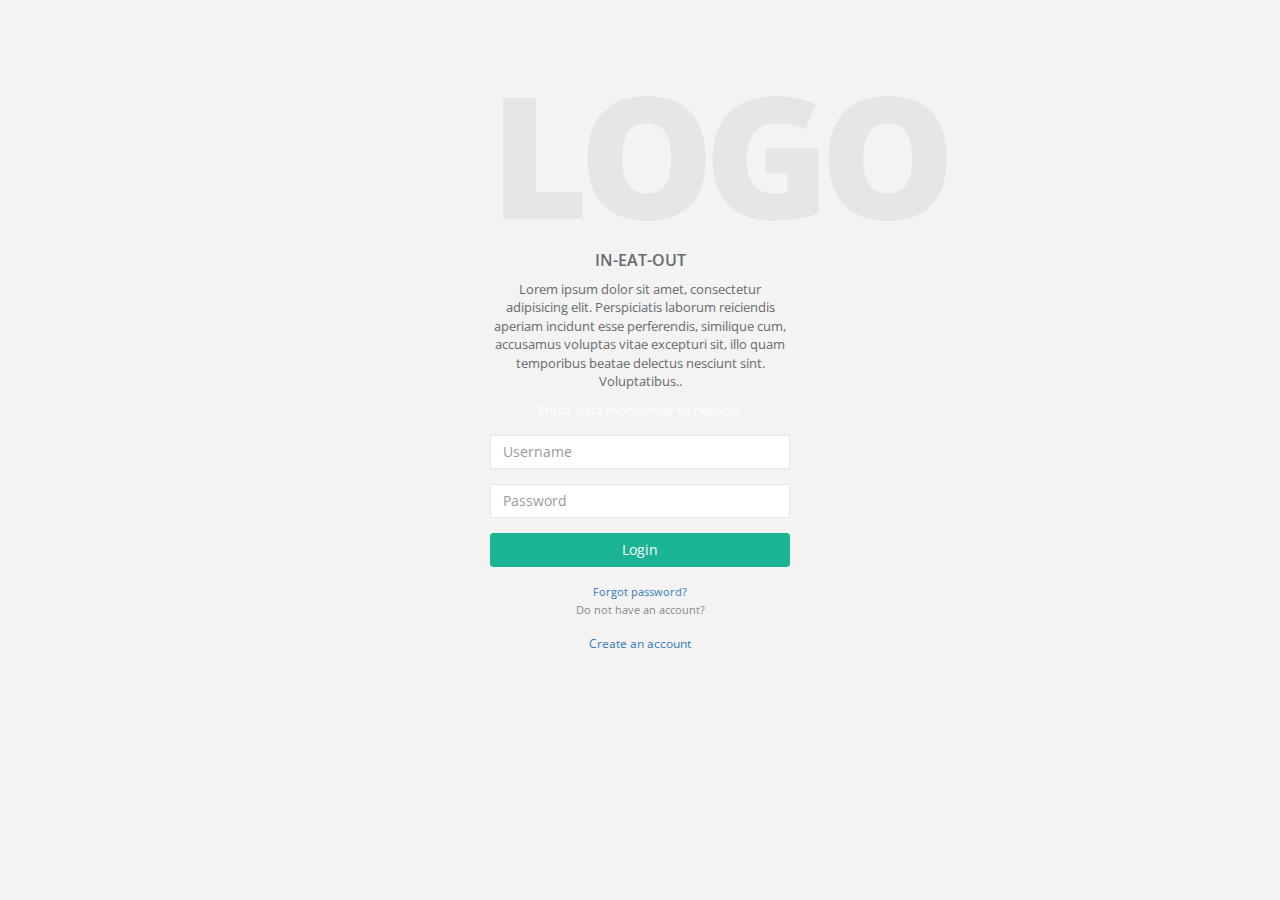
==== login.html @ c8218123 "Base" ====
<!DOCTYPE html>
<html>

<head>

    <meta charset="utf-8">
    <meta name="viewport" content="width=device-width, initial-scale=1.0">

    <title>INSPINIA | Login</title>

    <link href="css/bootstrap.min.css" rel="stylesheet">
    <link href="font-awesome/css/font-awesome.css" rel="stylesheet">

    <link href="css/animate.css" rel="stylesheet">
    <link href="css/style.css" rel="stylesheet">

</head>

<body class="gray-bg">

    <div class="middle-box text-center loginscreen animated fadeInDown">
        <div>
            <div>

                <h1 class="logo-name">LOGO</h1>

            </div>
            <h3>IN-EAT-OUT</h3>
            <p>Lorem ipsum dolor sit amet, consectetur adipisicing elit. Perspiciatis laborum reiciendis aperiam incidunt esse perferendis, similique cum, accusamus voluptas vitae excepturi sit, illo quam temporibus beatae delectus nesciunt sint. Voluptatibus..
                <!--Continually expanded and constantly improved Inspinia Admin Them (IN+)-->
            </p>
            <p style="color: #ffff">Entra. para monitorear tu negocio.</p>
            <form class="m-t" role="form" action="index.html">
                <div class="form-group">
                    <input type="email" class="form-control" placeholder="Username" required="">
                </div>
                <div class="form-group">
                    <input type="password" class="form-control" placeholder="Password" required="">
                </div>
                <button type="submit" class="btn btn-primary block full-width m-b">Login</button>

                <a href="#"><small>Forgot password?</small></a>
                <p class="text-muted text-center" ><small>Do not have an account?</small></p>
                <a class="btn btn-sm btn-orange btn-block"  href="register.html">Create an account</a>
            </form>
            <p class="m-t"> <small &copy; 2018 Wakecode.mx </small> </p>
        </div>
    </div>

    <!-- Mainly scripts -->
    <script src="js/jquery-3.1.1.min.js"></script>
    <script src="js/bootstrap.min.js"></script>

</body>

</html>
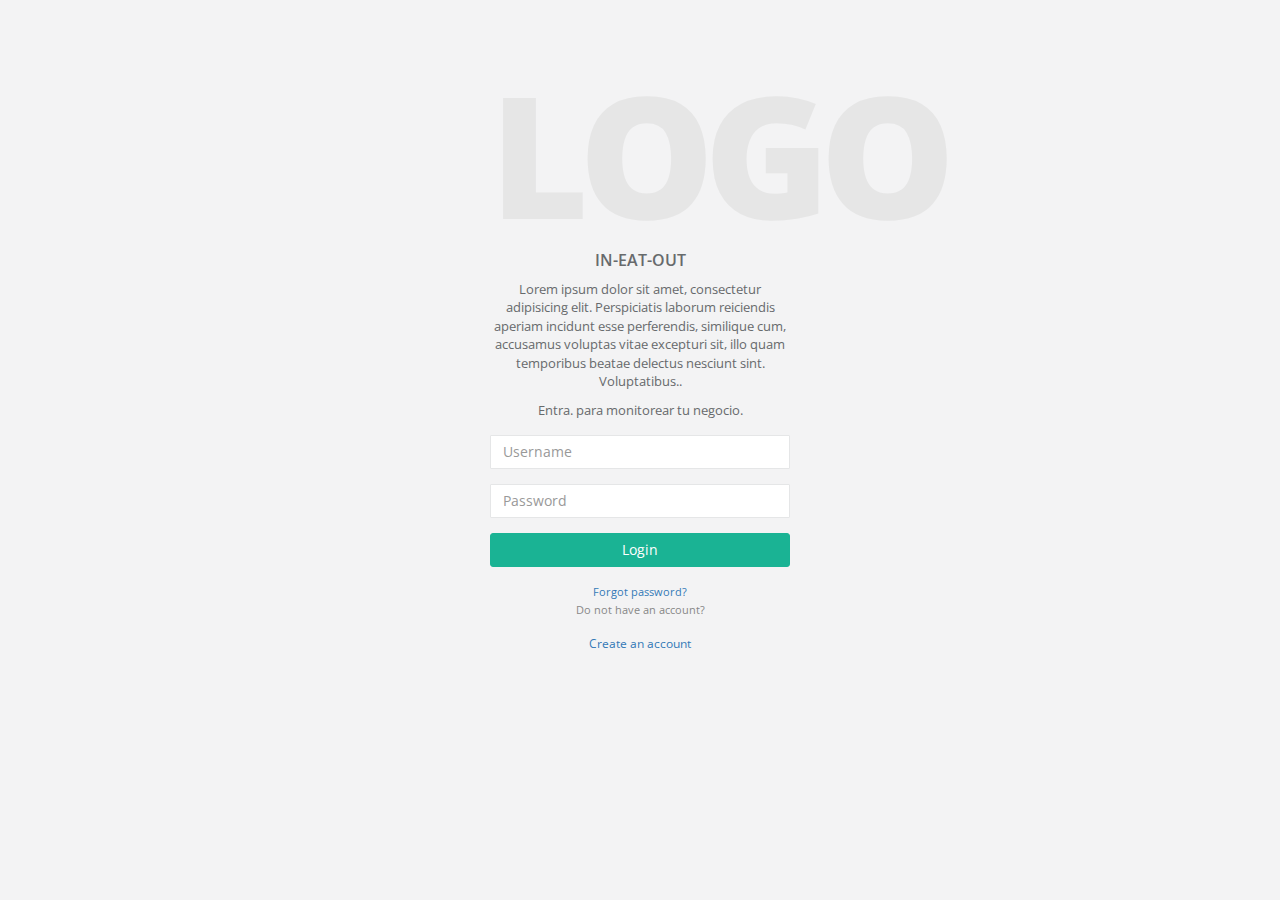
==== commit b246b74b: "corregi errores visuales en login y agregue background orange" ====
--- a/login.html
+++ b/login.html
@@ -29,7 +29,7 @@
             <p>Lorem ipsum dolor sit amet, consectetur adipisicing elit. Perspiciatis laborum reiciendis aperiam incidunt esse perferendis, similique cum, accusamus voluptas vitae excepturi sit, illo quam temporibus beatae delectus nesciunt sint. Voluptatibus..
                 <!--Continually expanded and constantly improved Inspinia Admin Them (IN+)-->
             </p>
-            <p style="color: #ffff">Entra. para monitorear tu negocio.</p>
+            <p>Entra. para monitorear tu negocio.</p>
             <form class="m-t" role="form" action="index.html">
                 <div class="form-group">
                     <input type="email" class="form-control" placeholder="Username" required="">
@@ -40,8 +40,8 @@
                 <button type="submit" class="btn btn-primary block full-width m-b">Login</button>
 
                 <a href="#"><small>Forgot password?</small></a>
-                <p class="text-muted text-center" ><small>Do not have an account?</small></p>
-                <a class="btn btn-sm btn-orange btn-block"  href="register.html">Create an account</a>
+                <p class="text-muted text-center"><small>Do not have an account?</small></p>
+                <a class="btn btn-sm btn-orange btn-block" href="register.html">Create an account</a>
             </form>
             <p class="m-t"> <small &copy; 2018 Wakecode.mx </small> </p>
         </div>
@@ -53,4 +53,4 @@
 
 </body>
 
-</html>
+</html>--- a/css/style.css
+++ b/css/style.css
@@ -1,660 +1,817 @@
 @import url("https://fonts.googleapis.com/css?family=Open+Sans:300,400,600,700");
 @import url("https://fonts.googleapis.com/css?family=Roboto:400,300,500,700");
+
 /*
  *
  *   INSPINIA - Responsive Admin Theme
  *   version 2.7
  *
 */
+
 h1,
 h2,
 h3,
 h4,
 h5,
 h6 {
-  font-weight: 100;
-}
+    font-weight: 100;
+}
+
 h1 {
-  font-size: 30px;
-}
+    font-size: 30px;
+}
+
 h2 {
-  font-size: 24px;
-}
+    font-size: 24px;
+}
+
 h3 {
-  font-size: 16px;
-}
+    font-size: 16px;
+}
+
 h4 {
-  font-size: 14px;
-}
+    font-size: 14px;
+}
+
 h5 {
-  font-size: 12px;
-}
+    font-size: 12px;
+}
+
 h6 {
-  font-size: 10px;
-}
+    font-size: 10px;
+}
+
 h3,
 h4,
 h5 {
-  margin-top: 5px;
-  font-weight: 600;
-}
-.nav > li > a {
-  color: #a7b1c2;
-  font-weight: 600;
-  padding: 14px 20px 14px 25px;
-}
-.nav.navbar-right > li > a {
-  color: #999c9e;
-}
-.nav > li.active > a {
-  color: #ffffff;
-}
-.navbar-default .nav > li > a:hover,
-.navbar-default .nav > li > a:focus {
-  background-color: #293846;
-  color: white;
-}
-.nav .open > a,
-.nav .open > a:hover,
-.nav .open > a:focus {
-  background: #fff;
-}
-.nav.navbar-top-links > li > a:hover,
-.nav.navbar-top-links > li > a:focus {
-  background-color: transparent;
-}
-.nav > li > a i {
-  margin-right: 6px;
-}
+    margin-top: 5px;
+    font-weight: 600;
+}
+
+.nav>li>a {
+    color: #a7b1c2;
+    font-weight: 600;
+    padding: 14px 20px 14px 25px;
+}
+
+.nav.navbar-right>li>a {
+    color: #999c9e;
+}
+
+.nav>li.active>a {
+    color: #ffffff;
+}
+
+.navbar-default .nav>li>a:hover,
+.navbar-default .nav>li>a:focus {
+    background-color: #293846;
+    color: white;
+}
+
+.nav .open>a,
+.nav .open>a:hover,
+.nav .open>a:focus {
+    background: #fff;
+}
+
+.nav.navbar-top-links>li>a:hover,
+.nav.navbar-top-links>li>a:focus {
+    background-color: transparent;
+}
+
+.nav>li>a i {
+    margin-right: 6px;
+}
+
 .navbar {
-  border: 0;
-}
+    border: 0;
+}
+
 .navbar-default {
-  background-color: transparent;
-  border-color: #2f4050;
-}
+    background-color: transparent;
+    border-color: #2f4050;
+}
+
 .navbar-top-links li {
-  display: inline-block;
-}
+    display: inline-block;
+}
+
 .navbar-top-links li:last-child {
-  margin-right: 40px;
-}
+    margin-right: 40px;
+}
+
 .body-small .navbar-top-links li:last-child {
-  margin-right: 0;
-}
+    margin-right: 0;
+}
+
 .navbar-top-links li a {
-  padding: 20px 10px;
-  min-height: 50px;
-}
+    padding: 20px 10px;
+    min-height: 50px;
+}
+
 .dropdown-menu {
-  border: medium none;
-  border-radius: 3px;
-  box-shadow: 0 0 3px rgba(86, 96, 117, 0.7);
-  display: none;
-  float: left;
-  font-size: 12px;
-  left: 0;
-  list-style: none outside none;
-  padding: 0;
-  position: absolute;
-  text-shadow: none;
-  top: 100%;
-  z-index: 1000;
-}
-.dropdown-menu > li > a {
-  border-radius: 3px;
-  color: inherit;
-  line-height: 25px;
-  margin: 4px;
-  text-align: left;
-  font-weight: normal;
-}
-.dropdown-menu > .active > a,
-.dropdown-menu > .active > a:focus,
-.dropdown-menu > .active > a:hover {
-  color: #fff;
-  text-decoration: none;
-  background-color: #1ab394;
-  outline: 0;
-}
-.dropdown-menu > li > a.font-bold {
-  font-weight: 600;
-}
+    border: medium none;
+    border-radius: 3px;
+    box-shadow: 0 0 3px rgba(86, 96, 117, 0.7);
+    display: none;
+    float: left;
+    font-size: 12px;
+    left: 0;
+    list-style: none outside none;
+    padding: 0;
+    position: absolute;
+    text-shadow: none;
+    top: 100%;
+    z-index: 1000;
+}
+
+.dropdown-menu>li>a {
+    border-radius: 3px;
+    color: inherit;
+    line-height: 25px;
+    margin: 4px;
+    text-align: left;
+    font-weight: normal;
+}
+
+.dropdown-menu>.active>a,
+.dropdown-menu>.active>a:focus,
+.dropdown-menu>.active>a:hover {
+    color: #fff;
+    text-decoration: none;
+    background-color: #1ab394;
+    outline: 0;
+}
+
+.dropdown-menu>li>a.font-bold {
+    font-weight: 600;
+}
+
 .navbar-top-links .dropdown-menu li {
-  display: block;
-}
+    display: block;
+}
+
 .navbar-top-links .dropdown-menu li:last-child {
-  margin-right: 0;
-}
+    margin-right: 0;
+}
+
 .navbar-top-links .dropdown-menu li a {
-  padding: 3px 20px;
-  min-height: 0;
-}
+    padding: 3px 20px;
+    min-height: 0;
+}
+
 .navbar-top-links .dropdown-menu li a div {
-  white-space: normal;
-}
+    white-space: normal;
+}
+
 .navbar-top-links .dropdown-messages,
 .navbar-top-links .dropdown-tasks,
 .navbar-top-links .dropdown-alerts {
-  width: 310px;
-  min-width: 0;
-}
+    width: 310px;
+    min-width: 0;
+}
+
 .navbar-top-links .dropdown-messages {
-  margin-left: 5px;
-}
+    margin-left: 5px;
+}
+
 .navbar-top-links .dropdown-tasks {
-  margin-left: -59px;
-}
+    margin-left: -59px;
+}
+
 .navbar-top-links .dropdown-alerts {
-  margin-left: -123px;
-}
+    margin-left: -123px;
+}
+
 .navbar-top-links .dropdown-user {
-  right: 0;
-  left: auto;
-}
+    right: 0;
+    left: auto;
+}
+
 .dropdown-messages,
 .dropdown-alerts {
-  padding: 10px 10px 10px 10px;
-}
+    padding: 10px 10px 10px 10px;
+}
+
 .dropdown-messages li a,
 .dropdown-alerts li a {
-  font-size: 12px;
-}
+    font-size: 12px;
+}
+
 .dropdown-messages li em,
 .dropdown-alerts li em {
-  font-size: 10px;
-}
+    font-size: 10px;
+}
+
 .nav.navbar-top-links .dropdown-alerts a {
-  font-size: 12px;
-}
+    font-size: 12px;
+}
+
 .nav-header {
-  padding: 33px 25px;
-  background-color: #2f4050;
-  background-image: url("patterns/header-profile.png");
-}
+    padding: 33px 25px;
+    background-color: #2f4050;
+    background-image: url("patterns/header-profile.png");
+}
+
 .pace-done .nav-header {
-  transition: all 0.4s;
-}
+    transition: all 0.4s;
+}
+
 ul.nav-second-level {
-  background: #293846;
-}
-.nav > li.active {
-  border-left: 4px solid #19aa8d;
-  background: #293846;
-}
-.nav.nav-second-level > li.active {
-  border: none;
-}
+    background: #293846;
+}
+
+.nav>li.active {
+    border-left: 4px solid #19aa8d;
+    background: #293846;
+}
+
+.nav.nav-second-level>li.active {
+    border: none;
+}
+
 .nav.nav-second-level.collapse[style] {
-  height: auto !important;
-}
+    height: auto !important;
+}
+
 .nav-header a {
-  color: #DFE4ED;
-}
+    color: #DFE4ED;
+}
+
 .nav-header .text-muted {
-  color: #8095a8;
-}
+    color: #8095a8;
+}
+
 .minimalize-styl-2 {
-  padding: 4px 12px;
-  margin: 14px 5px 5px 20px;
-  font-size: 14px;
-  float: left;
-}
+    padding: 4px 12px;
+    margin: 14px 5px 5px 20px;
+    font-size: 14px;
+    float: left;
+}
+
 .navbar-form-custom {
-  float: left;
-  height: 50px;
-  padding: 0;
-  width: 200px;
-  display: block;
-}
+    float: left;
+    height: 50px;
+    padding: 0;
+    width: 200px;
+    display: block;
+}
+
 .navbar-form-custom .form-group {
-  margin-bottom: 0;
-}
+    margin-bottom: 0;
+}
+
 .nav.navbar-top-links a {
-  font-size: 14px;
-}
+    font-size: 14px;
+}
+
 .navbar-form-custom .form-control {
-  background: none repeat scroll 0 0 rgba(0, 0, 0, 0);
-  border: medium none;
-  font-size: 14px;
-  height: 60px;
-  margin: 0;
-  z-index: 2000;
-}
+    background: none repeat scroll 0 0 rgba(0, 0, 0, 0);
+    border: medium none;
+    font-size: 14px;
+    height: 60px;
+    margin: 0;
+    z-index: 2000;
+}
+
 .count-info .label {
-  line-height: 12px;
-  padding: 2px 5px;
-  position: absolute;
-  right: 6px;
-  top: 12px;
-}
+    line-height: 12px;
+    padding: 2px 5px;
+    position: absolute;
+    right: 6px;
+    top: 12px;
+}
+
 .arrow {
-  float: right;
-}
+    float: right;
+}
+
 .fa.arrow:before {
-  content: "\f104";
-}
-.active > a > .fa.arrow:before {
-  content: "\f107";
-}
+    content: "\f104";
+}
+
+.active>a>.fa.arrow:before {
+    content: "\f107";
+}
+
 .nav-second-level li,
 .nav-third-level li {
-  border-bottom: none !important;
-}
+    border-bottom: none !important;
+}
+
 .nav-second-level li a {
-  padding: 7px 10px 7px 10px;
-  padding-left: 52px;
-}
+    padding: 7px 10px 7px 10px;
+    padding-left: 52px;
+}
+
 .nav-third-level li a {
-  padding-left: 62px;
-}
+    padding-left: 62px;
+}
+
 .nav-second-level li:last-child {
-  margin-bottom: 10px;
-}
-body:not(.fixed-sidebar):not(.canvas-menu).mini-navbar .nav li:hover > .nav-second-level,
-.mini-navbar .nav li:focus > .nav-second-level {
-  display: block;
-  border-radius: 0 2px 2px 0;
-  min-width: 140px;
-  height: auto;
-}
-body.mini-navbar .navbar-default .nav > li > .nav-second-level li a {
-  font-size: 12px;
-  border-radius: 3px;
-}
+    margin-bottom: 10px;
+}
+
+body:not(.fixed-sidebar):not(.canvas-menu).mini-navbar .nav li:hover>.nav-second-level,
+.mini-navbar .nav li:focus>.nav-second-level {
+    display: block;
+    border-radius: 0 2px 2px 0;
+    min-width: 140px;
+    height: auto;
+}
+
+body.mini-navbar .navbar-default .nav>li>.nav-second-level li a {
+    font-size: 12px;
+    border-radius: 3px;
+}
+
 .fixed-nav .slimScrollDiv #side-menu {
-  padding-bottom: 60px;
-}
+    padding-bottom: 60px;
+}
+
 .mini-navbar .nav-second-level li a {
-  padding: 10px 10px 10px 15px;
-}
+    padding: 10px 10px 10px 15px;
+}
+
 .mini-navbar .nav .nav-second-level {
-  position: absolute;
-  left: 70px;
-  top: 0;
-  background-color: #2f4050;
-  padding: 10px 10px 10px 10px;
-  font-size: 12px;
-}
+    position: absolute;
+    left: 70px;
+    top: 0;
+    background-color: #2f4050;
+    padding: 10px 10px 10px 10px;
+    font-size: 12px;
+}
+
 .canvas-menu.mini-navbar .nav-second-level {
-  background: #293846;
-}
+    background: #293846;
+}
+
 .mini-navbar li.active .nav-second-level {
-  left: 65px;
-}
+    left: 65px;
+}
+
 .navbar-default .special_link a {
-  background: #1ab394;
-  color: white;
-}
+    background: #1ab394;
+    color: white;
+}
+
 .navbar-default .special_link a:hover {
-  background: #17987e !important;
-  color: white;
-}
+    background: #17987e !important;
+    color: white;
+}
+
 .navbar-default .special_link a span.label {
-  background: #fff;
-  color: #1ab394;
-}
+    background: #fff;
+    color: #1ab394;
+}
+
 .navbar-default .landing_link a {
-  background: #1cc09f;
-  color: white;
-}
+    background: #1cc09f;
+    color: white;
+}
+
 .navbar-default .landing_link a:hover {
-  background: #1ab394 !important;
-  color: white;
-}
+    background: #1ab394 !important;
+    color: white;
+}
+
 .navbar-default .landing_link a span.label {
-  background: #fff;
-  color: #1cc09f;
-}
+    background: #fff;
+    color: #1cc09f;
+}
+
 .logo-element {
-  text-align: center;
-  font-size: 18px;
-  font-weight: 600;
-  color: white;
-  display: none;
-  padding: 18px 0;
-}
+    text-align: center;
+    font-size: 18px;
+    font-weight: 600;
+    color: white;
+    display: none;
+    padding: 18px 0;
+}
+
 .pace-done .navbar-static-side,
 .pace-done .nav-header,
 .pace-done li.active,
 .pace-done #page-wrapper,
 .pace-done .footer {
-  -webkit-transition: all 0.4s;
-  -moz-transition: all 0.4s;
-  -o-transition: all 0.4s;
-  transition: all 0.4s;
-}
+    -webkit-transition: all 0.4s;
+    -moz-transition: all 0.4s;
+    -o-transition: all 0.4s;
+    transition: all 0.4s;
+}
+
 .navbar-fixed-top {
-  background: #fff;
-  transition-duration: 0.4s;
-  border-bottom: 1px solid #e7eaec !important;
-  z-index: 2030;
-}
+    background: #fff;
+    transition-duration: 0.4s;
+    border-bottom: 1px solid #e7eaec !important;
+    z-index: 2030;
+}
+
 .navbar-fixed-top,
 .navbar-static-top {
-  background: #f3f3f4;
-}
+    background: #f3f3f4;
+}
+
 .fixed-nav #wrapper {
-  margin-top: 0;
-}
-.nav-tabs > li.active > a,
-.nav-tabs > li.active > a:hover,
-.nav-tabs > li.active > a:focus {
-  -moz-border-bottom-colors: none;
-  -moz-border-left-colors: none;
-  -moz-border-right-colors: none;
-  -moz-border-top-colors: none;
-  background: none;
-  border-color: #dddddd #dddddd rgba(0, 0, 0, 0);
-  border-bottom: #f3f3f4;
-  border-image: none;
-  border-style: solid;
-  border-width: 1px;
-  color: #555555;
-  cursor: default;
-}
+    margin-top: 0;
+}
+
+.nav-tabs>li.active>a,
+.nav-tabs>li.active>a:hover,
+.nav-tabs>li.active>a:focus {
+    -moz-border-bottom-colors: none;
+    -moz-border-left-colors: none;
+    -moz-border-right-colors: none;
+    -moz-border-top-colors: none;
+    background: none;
+    border-color: #dddddd #dddddd rgba(0, 0, 0, 0);
+    border-bottom: #f3f3f4;
+    border-image: none;
+    border-style: solid;
+    border-width: 1px;
+    color: #555555;
+    cursor: default;
+}
+
 .nav.nav-tabs li {
-  background: none;
-  border: none;
-}
+    background: none;
+    border: none;
+}
+
 body.fixed-nav #wrapper .navbar-static-side,
 body.fixed-nav #wrapper #page-wrapper {
-  margin-top: 60px;
-}
+    margin-top: 60px;
+}
+
 body.top-navigation.fixed-nav #wrapper #page-wrapper {
-  margin-top: 0;
-}
+    margin-top: 0;
+}
+
 body.fixed-nav.fixed-nav-basic .navbar-fixed-top {
-  left: 220px;
-}
+    left: 220px;
+}
+
 body.fixed-nav.fixed-nav-basic.mini-navbar .navbar-fixed-top {
-  left: 70px;
-}
+    left: 70px;
+}
+
 body.fixed-nav.fixed-nav-basic.fixed-sidebar.mini-navbar .navbar-fixed-top {
-  left: 0;
-}
+    left: 0;
+}
+
 body.fixed-nav.fixed-nav-basic #wrapper .navbar-static-side {
-  margin-top: 0;
-}
+    margin-top: 0;
+}
+
 body.fixed-nav.fixed-nav-basic.body-small .navbar-fixed-top {
-  left: 0;
-}
+    left: 0;
+}
+
 body.fixed-nav.fixed-nav-basic.fixed-sidebar.mini-navbar.body-small .navbar-fixed-top {
-  left: 220px;
-}
+    left: 220px;
+}
+
 .fixed-nav .minimalize-styl-2 {
-  margin: 14px 5px 5px 15px;
-}
+    margin: 14px 5px 5px 15px;
+}
+
 .body-small .navbar-fixed-top {
-  margin-left: 0;
-}
+    margin-left: 0;
+}
+
 body.mini-navbar .navbar-static-side {
-  width: 70px;
-}
+    width: 70px;
+}
+
 body.mini-navbar .profile-element,
 body.mini-navbar .nav-label,
 body.mini-navbar .navbar-default .nav li a span {
-  display: none;
-}
+    display: none;
+}
+
 body.canvas-menu .profile-element {
-  display: block;
-}
+    display: block;
+}
+
 body:not(.fixed-sidebar):not(.canvas-menu).mini-navbar .nav-second-level {
-  display: none;
-}
-body.mini-navbar .navbar-default .nav > li > a {
-  font-size: 16px;
-}
+    display: none;
+}
+
+body.mini-navbar .navbar-default .nav>li>a {
+    font-size: 16px;
+}
+
 body.mini-navbar .logo-element {
-  display: block;
-}
+    display: block;
+}
+
 body.canvas-menu .logo-element {
-  display: none;
-}
+    display: none;
+}
+
 body.mini-navbar .nav-header {
-  padding: 0;
-  background-color: #1ab394;
-}
+    padding: 0;
+    background-color: #1ab394;
+}
+
 body.canvas-menu .nav-header {
-  padding: 33px 25px;
-}
+    padding: 33px 25px;
+}
+
 body.mini-navbar #page-wrapper {
-  margin: 0 0 0 70px;
-}
+    margin: 0 0 0 70px;
+}
+
 body.fixed-sidebar.mini-navbar .footer,
 body.canvas-menu.mini-navbar .footer {
-  margin: 0 0 0 0 !important;
-}
+    margin: 0 0 0 0 !important;
+}
+
 body.canvas-menu.mini-navbar #page-wrapper,
 body.canvas-menu.mini-navbar .footer {
-  margin: 0 0 0 0;
-}
+    margin: 0 0 0 0;
+}
+
 body.fixed-sidebar .navbar-static-side,
 body.canvas-menu .navbar-static-side {
-  position: fixed;
-  width: 220px;
-  z-index: 2001;
-  height: 100%;
-}
+    position: fixed;
+    width: 220px;
+    z-index: 2001;
+    height: 100%;
+}
+
 body.fixed-sidebar.mini-navbar .navbar-static-side {
-  width: 0;
-}
+    width: 0;
+}
+
 body.fixed-sidebar.mini-navbar #page-wrapper {
-  margin: 0 0 0 0;
-}
+    margin: 0 0 0 0;
+}
+
 body.body-small.fixed-sidebar.mini-navbar #page-wrapper {
-  margin: 0 0 0 220px;
-}
+    margin: 0 0 0 220px;
+}
+
 body.body-small.fixed-sidebar.mini-navbar .navbar-static-side {
-  width: 220px;
-}
-.fixed-sidebar.mini-navbar .nav li:focus > .nav-second-level,
-.canvas-menu.mini-navbar .nav li:focus > .nav-second-level {
-  display: block;
-  height: auto;
-}
-body.fixed-sidebar.mini-navbar .navbar-default .nav > li > .nav-second-level li a {
-  font-size: 12px;
-  border-radius: 3px;
-}
-body.canvas-menu.mini-navbar .navbar-default .nav > li > .nav-second-level li a {
-  font-size: 13px;
-  border-radius: 3px;
-}
+    width: 220px;
+}
+
+.fixed-sidebar.mini-navbar .nav li:focus>.nav-second-level,
+.canvas-menu.mini-navbar .nav li:focus>.nav-second-level {
+    display: block;
+    height: auto;
+}
+
+body.fixed-sidebar.mini-navbar .navbar-default .nav>li>.nav-second-level li a {
+    font-size: 12px;
+    border-radius: 3px;
+}
+
+body.canvas-menu.mini-navbar .navbar-default .nav>li>.nav-second-level li a {
+    font-size: 13px;
+    border-radius: 3px;
+}
+
 .fixed-sidebar.mini-navbar .nav-second-level li a,
 .canvas-menu.mini-navbar .nav-second-level li a {
-  padding: 10px 10px 10px 15px;
-}
+    padding: 10px 10px 10px 15px;
+}
+
 .fixed-sidebar.mini-navbar .nav-second-level,
 .canvas-menu.mini-navbar .nav-second-level {
-  position: relative;
-  padding: 0;
-  font-size: 13px;
-}
+    position: relative;
+    padding: 0;
+    font-size: 13px;
+}
+
 .fixed-sidebar.mini-navbar li.active .nav-second-level,
 .canvas-menu.mini-navbar li.active .nav-second-level {
-  left: 0;
-}
-body.fixed-sidebar.mini-navbar .navbar-default .nav > li > a,
-body.canvas-menu.mini-navbar .navbar-default .nav > li > a {
-  font-size: 13px;
-}
+    left: 0;
+}
+
+body.fixed-sidebar.mini-navbar .navbar-default .nav>li>a,
+body.canvas-menu.mini-navbar .navbar-default .nav>li>a {
+    font-size: 13px;
+}
+
 body.fixed-sidebar.mini-navbar .nav-label,
 body.fixed-sidebar.mini-navbar .navbar-default .nav li a span,
 body.canvas-menu.mini-navbar .nav-label,
 body.canvas-menu.mini-navbar .navbar-default .nav li a span {
-  display: inline;
-}
+    display: inline;
+}
+
 body.canvas-menu.mini-navbar .navbar-default .nav li .profile-element a span {
-  display: block;
-}
+    display: block;
+}
+
 .canvas-menu.mini-navbar .nav-second-level li a,
 .fixed-sidebar.mini-navbar .nav-second-level li a {
-  padding: 7px 10px 7px 52px;
-}
+    padding: 7px 10px 7px 52px;
+}
+
 .fixed-sidebar.mini-navbar .nav-second-level,
 .canvas-menu.mini-navbar .nav-second-level {
-  left: 0;
-}
+    left: 0;
+}
+
 body.canvas-menu nav.navbar-static-side {
-  z-index: 2001;
-  background: #2f4050;
-  height: 100%;
-  position: fixed;
-  display: none;
-}
+    z-index: 2001;
+    background: #2f4050;
+    height: 100%;
+    position: fixed;
+    display: none;
+}
+
 body.canvas-menu.mini-navbar nav.navbar-static-side {
-  display: block;
-  width: 220px;
-}
+    display: block;
+    width: 220px;
+}
+
 .top-navigation #page-wrapper {
-  margin-left: 0;
-}
-.top-navigation .navbar-nav .dropdown-menu > .active > a {
-  background: white;
-  color: #1ab394;
-  font-weight: bold;
-}
+    margin-left: 0;
+}
+
+.top-navigation .navbar-nav .dropdown-menu>.active>a {
+    background: white;
+    color: #1ab394;
+    font-weight: bold;
+}
+
 .white-bg .navbar-fixed-top,
 .white-bg .navbar-static-top {
-  background: #fff;
-}
+    background: #fff;
+}
+
 .top-navigation .navbar {
-  margin-bottom: 0;
-}
-.top-navigation .nav > li > a {
-  padding: 15px 20px;
-  color: #676a6c;
-}
-.top-navigation .nav > li a:hover,
-.top-navigation .nav > li a:focus {
-  background: #fff;
-  color: #1ab394;
-}
-.top-navigation .nav > li.active {
-  background: #fff;
-  border: none;
-}
-.top-navigation .nav > li.active > a {
-  color: #1ab394;
-}
+    margin-bottom: 0;
+}
+
+.top-navigation .nav>li>a {
+    padding: 15px 20px;
+    color: #676a6c;
+}
+
+.top-navigation .nav>li a:hover,
+.top-navigation .nav>li a:focus {
+    background: #fff;
+    color: #1ab394;
+}
+
+.top-navigation .nav>li.active {
+    background: #fff;
+    border: none;
+}
+
+.top-navigation .nav>li.active>a {
+    color: #1ab394;
+}
+
 .top-navigation .navbar-right {
-  margin-right: 10px;
-}
+    margin-right: 10px;
+}
+
 .top-navigation .navbar-nav .dropdown-menu {
-  box-shadow: none;
-  border: 1px solid #e7eaec;
-}
-.top-navigation .dropdown-menu > li > a {
-  margin: 0;
-  padding: 7px 20px;
-}
+    box-shadow: none;
+    border: 1px solid #e7eaec;
+}
+
+.top-navigation .dropdown-menu>li>a {
+    margin: 0;
+    padding: 7px 20px;
+}
+
 .navbar .dropdown-menu {
-  margin-top: 0;
-}
+    margin-top: 0;
+}
+
 .top-navigation .navbar-brand {
-  background: #1ab394;
-  color: #fff;
-  padding: 15px 25px;
-}
+    background: #1ab394;
+    color: #fff;
+    padding: 15px 25px;
+}
+
 .top-navigation .navbar-top-links li:last-child {
-  margin-right: 0;
-}
+    margin-right: 0;
+}
+
 .top-navigation.mini-navbar #page-wrapper,
 .top-navigation.body-small.fixed-sidebar.mini-navbar #page-wrapper,
 .mini-navbar .top-navigation #page-wrapper,
 .body-small.fixed-sidebar.mini-navbar .top-navigation #page-wrapper,
 .canvas-menu #page-wrapper {
-  margin: 0;
-}
+    margin: 0;
+}
+
 .top-navigation.fixed-nav #wrapper,
 .fixed-nav #wrapper.top-navigation {
-  margin-top: 50px;
-}
+    margin-top: 50px;
+}
+
 .top-navigation .footer.fixed {
-  margin-left: 0 !important;
-}
+    margin-left: 0 !important;
+}
+
 .top-navigation .wrapper.wrapper-content {
-  padding: 40px;
-}
+    padding: 40px;
+}
+
 .top-navigation.body-small .wrapper.wrapper-content,
 .body-small .top-navigation .wrapper.wrapper-content {
-  padding: 40px 0 40px 0;
-}
+    padding: 40px 0 40px 0;
+}
+
 .navbar-toggle {
-  background-color: #1ab394;
-  color: #fff;
-  padding: 6px 12px;
-  font-size: 14px;
-}
-.top-navigation .navbar-nav .open .dropdown-menu > li > a,
+    background-color: #1ab394;
+    color: #fff;
+    padding: 6px 12px;
+    font-size: 14px;
+}
+
+.top-navigation .navbar-nav .open .dropdown-menu>li>a,
 .top-navigation .navbar-nav .open .dropdown-menu .dropdown-header {
-  padding: 10px 15px 10px 20px;
-}
+    padding: 10px 15px 10px 20px;
+}
+
 @media (max-width: 768px) {
-  .top-navigation .navbar-header {
-    display: block;
-    float: none;
-  }
-}
+    .top-navigation .navbar-header {
+        display: block;
+        float: none;
+    }
+}
+
 .menu-visible-lg,
 .menu-visible-md {
-  display: none !important;
-}
+    display: none !important;
+}
+
 @media (min-width: 1200px) {
-  .menu-visible-lg {
-    display: block !important;
-  }
-}
+    .menu-visible-lg {
+        display: block !important;
+    }
+}
+
 @media (min-width: 992px) {
-  .menu-visible-md {
-    display: block !important;
-  }
-}
+    .menu-visible-md {
+        display: block !important;
+    }
+}
+
 @media (max-width: 767px) {
-  .menu-visible-md {
-    display: block !important;
-  }
-  .menu-visible-lg {
-    display: block !important;
-  }
-}
+    .menu-visible-md {
+        display: block !important;
+    }
+    .menu-visible-lg {
+        display: block !important;
+    }
+}
+
 .btn {
-  border-radius: 3px;
-}
+    border-radius: 3px;
+}
+
 .float-e-margins .btn {
-  margin-bottom: 5px;
-}
+    margin-bottom: 5px;
+}
+
 .btn-w-m {
-  min-width: 120px;
-}
+    min-width: 120px;
+}
+
 .btn-primary.btn-outline {
-  color: #1ab394;
-}
+    color: #1ab394;
+}
+
 .btn-success.btn-outline {
-  color: #1c84c6;
-}
+    color: #1c84c6;
+}
+
 .btn-info.btn-outline {
-  color: #23c6c8;
-}
+    color: #23c6c8;
+}
+
 .btn-warning.btn-outline {
-  color: #f8ac59;
-}
+    color: #f8ac59;
+}
+
 .btn-danger.btn-outline {
-  color: #ed5565;
-}
+    color: #ed5565;
+}
+
 .btn-primary.btn-outline:hover,
 .btn-success.btn-outline:hover,
 .btn-info.btn-outline:hover,
 .btn-warning.btn-outline:hover,
 .btn-danger.btn-outline:hover {
-  color: #fff;
-}
+    color: #fff;
+}
+
 .btn-primary {
-  background-color: #1ab394;
-  border-color: #1ab394;
-  color: #FFFFFF;
-}
+    background-color: #1ab394;
+    border-color: #1ab394;
+    color: #FFFFFF;
+}
+
 .btn-primary:hover,
 .btn-primary:focus,
 .btn-primary:active,
@@ -664,15 +821,17 @@
 .btn-primary:active:hover,
 .btn-primary.active:hover,
 .btn-primary.active:focus {
-  background-color: #18a689;
-  border-color: #18a689;
-  color: #FFFFFF;
-}
+    background-color: #18a689;
+    border-color: #18a689;
+    color: #FFFFFF;
+}
+
 .btn-primary:active,
 .btn-primary.active,
 .open .dropdown-toggle.btn-primary {
-  background-image: none;
-}
+    background-image: none;
+}
+
 .btn-primary.disabled,
 .btn-primary.disabled:hover,
 .btn-primary.disabled:focus,
@@ -688,14 +847,16 @@
 fieldset[disabled] .btn-primary:focus,
 fieldset[disabled] .btn-primary:active,
 fieldset[disabled] .btn-primary.active {
-  background-color: #1dc5a3;
-  border-color: #1dc5a3;
-}
+    background-color: #1dc5a3;
+    border-color: #1dc5a3;
+}
+
 .btn-success {
-  background-color: #1c84c6;
-  border-color: #1c84c6;
-  color: #FFFFFF;
-}
+    background-color: #1c84c6;
+    border-color: #1c84c6;
+    color: #FFFFFF;
+}
+
 .btn-success:hover,
 .btn-success:focus,
 .btn-success:active,
@@ -705,15 +866,17 @@
 .btn-success:active:hover,
 .btn-success.active:hover,
 .btn-success.active:focus {
-  background-color: #1a7bb9;
-  border-color: #1a7bb9;
-  color: #FFFFFF;
-}
+    background-color: #1a7bb9;
+    border-color: #1a7bb9;
+    color: #FFFFFF;
+}
+
 .btn-success:active,
 .btn-success.active,
 .open .dropdown-toggle.btn-success {
-  background-image: none;
-}
+    background-image: none;
+}
+
 .btn-success.disabled,
 .btn-success.disabled:hover,
 .btn-success.disabled:focus,
@@ -729,14 +892,16 @@
 fieldset[disabled] .btn-success:focus,
 fieldset[disabled] .btn-success:active,
 fieldset[disabled] .btn-success.active {
-  background-color: #1f90d8;
-  border-color: #1f90d8;
-}
+    background-color: #1f90d8;
+    border-color: #1f90d8;
+}
+
 .btn-info {
-  background-color: #23c6c8;
-  border-color: #23c6c8;
-  color: #FFFFFF;
-}
+    background-color: #23c6c8;
+    border-color: #23c6c8;
+    color: #FFFFFF;
+}
+
 .btn-info:hover,
 .btn-info:focus,
 .btn-info:active,
@@ -746,15 +911,17 @@
 .btn-info:active:hover,
 .btn-info.active:hover,
 .btn-info.active:focus {
-  background-color: #21b9bb;
-  border-color: #21b9bb;
-  color: #FFFFFF;
-}
+    background-color: #21b9bb;
+    border-color: #21b9bb;
+    color: #FFFFFF;
+}
+
 .btn-info:active,
 .btn-info.active,
 .open .dropdown-toggle.btn-info {
-  background-image: none;
-}
+    background-image: none;
+}
+
 .btn-info.disabled,
 .btn-info.disabled:hover,
 .btn-info.disabled:focus,
@@ -770,14 +937,16 @@
 fieldset[disabled] .btn-info:focus,
 fieldset[disabled] .btn-info:active,
 fieldset[disabled] .btn-info.active {
-  background-color: #26d7d9;
-  border-color: #26d7d9;
-}
+    background-color: #26d7d9;
+    border-color: #26d7d9;
+}
+
 .btn-default {
-  color: inherit;
-  background: white;
-  border: 1px solid #e7eaec;
-}
+    color: inherit;
+    background: white;
+    border: 1px solid #e7eaec;
+}
+
 .btn-default:hover,
 .btn-default:focus,
 .btn-default:active,
@@ -787,14 +956,16 @@
 .btn-default:active:hover,
 .btn-default.active:hover,
 .btn-default.active:focus {
-  color: inherit;
-  border: 1px solid #d2d2d2;
-}
+    color: inherit;
+    border: 1px solid #d2d2d2;
+}
+
 .btn-default:active,
 .btn-default.active,
 .open .dropdown-toggle.btn-default {
-  box-shadow: 0 2px 5px rgba(0, 0, 0, 0.15) inset;
-}
+    box-shadow: 0 2px 5px rgba(0, 0, 0, 0.15) inset;
+}
+
 .btn-default.disabled,
 .btn-default.disabled:hover,
 .btn-default.disabled:focus,
@@ -810,13 +981,15 @@
 fieldset[disabled] .btn-default:focus,
 fieldset[disabled] .btn-default:active,
 fieldset[disabled] .btn-default.active {
-  color: #cacaca;
-}
+    color: #cacaca;
+}
+
 .btn-warning {
-  background-color: #f8ac59;
-  border-color: #f8ac59;
-  color: #FFFFFF;
-}
+    background-color: #f8ac59;
+    border-color: #f8ac59;
+    color: #FFFFFF;
+}
+
 .btn-warning:hover,
 .btn-warning:focus,
 .btn-warning:active,
@@ -826,15 +999,17 @@
 .btn-warning:active:hover,
 .btn-warning.active:hover,
 .btn-warning.active:focus {
-  background-color: #f7a54a;
-  border-color: #f7a54a;
-  color: #FFFFFF;
-}
+    background-color: #f7a54a;
+    border-color: #f7a54a;
+    color: #FFFFFF;
+}
+
 .btn-warning:active,
 .btn-warning.active,
 .open .dropdown-toggle.btn-warning {
-  background-image: none;
-}
+    background-image: none;
+}
+
 .btn-warning.disabled,
 .btn-warning.disabled:hover,
 .btn-warning.disabled:focus,
@@ -850,14 +1025,16 @@
 fieldset[disabled] .btn-warning:focus,
 fieldset[disabled] .btn-warning:active,
 fieldset[disabled] .btn-warning.active {
-  background-color: #f9b66d;
-  border-color: #f9b66d;
-}
+    background-color: #f9b66d;
+    border-color: #f9b66d;
+}
+
 .btn-danger {
-  background-color: #ed5565;
-  border-color: #ed5565;
-  color: #FFFFFF;
-}
+    background-color: #ed5565;
+    border-color: #ed5565;
+    color: #FFFFFF;
+}
+
 .btn-danger:hover,
 .btn-danger:focus,
 .btn-danger:active,
@@ -867,15 +1044,17 @@
 .btn-danger:active:hover,
 .btn-danger.active:hover,
 .btn-danger.active:focus {
-  background-color: #ec4758;
-  border-color: #ec4758;
-  color: #FFFFFF;
-}
+    background-color: #ec4758;
+    border-color: #ec4758;
+    color: #FFFFFF;
+}
+
 .btn-danger:active,
 .btn-danger.active,
 .open .dropdown-toggle.btn-danger {
-  background-image: none;
-}
+    background-image: none;
+}
+
 .btn-danger.disabled,
 .btn-danger.disabled:hover,
 .btn-danger.disabled:focus,
@@ -891,25 +1070,29 @@
 fieldset[disabled] .btn-danger:focus,
 fieldset[disabled] .btn-danger:active,
 fieldset[disabled] .btn-danger.active {
-  background-color: #ef6776;
-  border-color: #ef6776;
-}
+    background-color: #ef6776;
+    border-color: #ef6776;
+}
+
 .btn-link {
-  color: inherit;
-}
+    color: inherit;
+}
+
 .btn-link:hover,
 .btn-link:focus,
 .btn-link:active,
 .btn-link.active,
 .open .dropdown-toggle.btn-link {
-  color: #1ab394;
-  text-decoration: none;
-}
+    color: #1ab394;
+    text-decoration: none;
+}
+
 .btn-link:active,
 .btn-link.active,
 .open .dropdown-toggle.btn-link {
-  background-image: none;
-}
+    background-image: none;
+}
+
 .btn-link.disabled,
 .btn-link.disabled:hover,
 .btn-link.disabled:focus,
@@ -925,13 +1108,15 @@
 fieldset[disabled] .btn-link:focus,
 fieldset[disabled] .btn-link:active,
 fieldset[disabled] .btn-link.active {
-  color: #cacaca;
-}
+    color: #cacaca;
+}
+
 .btn-white {
-  color: inherit;
-  background: white;
-  border: 1px solid #e7eaec;
-}
+    color: inherit;
+    background: white;
+    border: 1px solid #e7eaec;
+}
+
 .btn-white:hover,
 .btn-white:focus,
 .btn-white:active,
@@ -941,18 +1126,21 @@
 .btn-white:active:hover,
 .btn-white.active:hover,
 .btn-white.active:focus {
-  color: inherit;
-  border: 1px solid #d2d2d2;
-}
+    color: inherit;
+    border: 1px solid #d2d2d2;
+}
+
 .btn-white:active,
 .btn-white.active {
-  box-shadow: 0 2px 5px rgba(0, 0, 0, 0.15) inset;
-}
+    box-shadow: 0 2px 5px rgba(0, 0, 0, 0.15) inset;
+}
+
 .btn-white:active,
 .btn-white.active,
 .open .dropdown-toggle.btn-white {
-  background-image: none;
-}
+    background-image: none;
+}
+
 .btn-white.disabled,
 .btn-white.disabled:hover,
 .btn-white.disabled:focus,
@@ -968,8 +1156,9 @@
 fieldset[disabled] .btn-white:focus,
 fieldset[disabled] .btn-white:active,
 fieldset[disabled] .btn-white.active {
-  color: #cacaca;
-}
+    color: #cacaca;
+}
+
 .form-control,
 .form-control:focus,
 .has-error .form-control:focus,
@@ -984,2670 +1173,3288 @@
 .popover,
 .progress,
 .progress-bar {
-  box-shadow: none;
-}
+    box-shadow: none;
+}
+
 .btn-outline {
-  color: inherit;
-  background-color: transparent;
-  transition: all .5s;
-}
+    color: inherit;
+    background-color: transparent;
+    transition: all .5s;
+}
+
 .btn-rounded {
-  border-radius: 50px;
-}
+    border-radius: 50px;
+}
+
 .btn-large-dim {
-  width: 90px;
-  height: 90px;
-  font-size: 42px;
-}
+    width: 90px;
+    height: 90px;
+    font-size: 42px;
+}
+
 button.dim {
-  display: inline-block;
-  text-decoration: none;
-  text-transform: uppercase;
-  text-align: center;
-  padding-top: 6px;
-  margin-right: 10px;
-  position: relative;
-  cursor: pointer;
-  border-radius: 5px;
-  font-weight: 600;
-  margin-bottom: 20px !important;
-}
+    display: inline-block;
+    text-decoration: none;
+    text-transform: uppercase;
+    text-align: center;
+    padding-top: 6px;
+    margin-right: 10px;
+    position: relative;
+    cursor: pointer;
+    border-radius: 5px;
+    font-weight: 600;
+    margin-bottom: 20px !important;
+}
+
 button.dim:active {
-  top: 3px;
-}
+    top: 3px;
+}
+
 button.btn-primary.dim {
-  box-shadow: inset 0 0 0 #16987e, 0 5px 0 0 #16987e, 0 10px 5px #999999;
-}
+    box-shadow: inset 0 0 0 #16987e, 0 5px 0 0 #16987e, 0 10px 5px #999999;
+}
+
 button.btn-primary.dim:active {
-  box-shadow: inset 0 0 0 #16987e, 0 2px 0 0 #16987e, 0 5px 3px #999999;
-}
+    box-shadow: inset 0 0 0 #16987e, 0 2px 0 0 #16987e, 0 5px 3px #999999;
+}
+
 button.btn-default.dim {
-  box-shadow: inset 0 0 0 #b3b3b3, 0 5px 0 0 #b3b3b3, 0 10px 5px #999999;
-}
+    box-shadow: inset 0 0 0 #b3b3b3, 0 5px 0 0 #b3b3b3, 0 10px 5px #999999;
+}
+
 button.btn-default.dim:active {
-  box-shadow: inset 0 0 0 #b3b3b3, 0 2px 0 0 #b3b3b3, 0 5px 3px #999999;
-}
+    box-shadow: inset 0 0 0 #b3b3b3, 0 2px 0 0 #b3b3b3, 0 5px 3px #999999;
+}
+
 button.btn-warning.dim {
-  box-shadow: inset 0 0 0 #f79d3c, 0 5px 0 0 #f79d3c, 0 10px 5px #999999;
-}
+    box-shadow: inset 0 0 0 #f79d3c, 0 5px 0 0 #f79d3c, 0 10px 5px #999999;
+}
+
 button.btn-warning.dim:active {
-  box-shadow: inset 0 0 0 #f79d3c, 0 2px 0 0 #f79d3c, 0 5px 3px #999999;
-}
+    box-shadow: inset 0 0 0 #f79d3c, 0 2px 0 0 #f79d3c, 0 5px 3px #999999;
+}
+
 button.btn-info.dim {
-  box-shadow: inset 0 0 0 #1eacae, 0 5px 0 0 #1eacae, 0 10px 5px #999999;
-}
+    box-shadow: inset 0 0 0 #1eacae, 0 5px 0 0 #1eacae, 0 10px 5px #999999;
+}
+
 button.btn-info.dim:active {
-  box-shadow: inset 0 0 0 #1eacae, 0 2px 0 0 #1eacae, 0 5px 3px #999999;
-}
+    box-shadow: inset 0 0 0 #1eacae, 0 2px 0 0 #1eacae, 0 5px 3px #999999;
+}
+
 button.btn-success.dim {
-  box-shadow: inset 0 0 0 #1872ab, 0 5px 0 0 #1872ab, 0 10px 5px #999999;
-}
+    box-shadow: inset 0 0 0 #1872ab, 0 5px 0 0 #1872ab, 0 10px 5px #999999;
+}
+
 button.btn-success.dim:active {
-  box-shadow: inset 0 0 0 #1872ab, 0 2px 0 0 #1872ab, 0 5px 3px #999999;
-}
+    box-shadow: inset 0 0 0 #1872ab, 0 2px 0 0 #1872ab, 0 5px 3px #999999;
+}
+
 button.btn-danger.dim {
-  box-shadow: inset 0 0 0 #ea394c, 0 5px 0 0 #ea394c, 0 10px 5px #999999;
-}
+    box-shadow: inset 0 0 0 #ea394c, 0 5px 0 0 #ea394c, 0 10px 5px #999999;
+}
+
 button.btn-danger.dim:active {
-  box-shadow: inset 0 0 0 #ea394c, 0 2px 0 0 #ea394c, 0 5px 3px #999999;
-}
+    box-shadow: inset 0 0 0 #ea394c, 0 2px 0 0 #ea394c, 0 5px 3px #999999;
+}
+
 button.dim:before {
-  font-size: 50px;
-  line-height: 1em;
-  font-weight: normal;
-  color: #fff;
-  display: block;
-  padding-top: 10px;
-}
+    font-size: 50px;
+    line-height: 1em;
+    font-weight: normal;
+    color: #fff;
+    display: block;
+    padding-top: 10px;
+}
+
 button.dim:active:before {
-  top: 7px;
-  font-size: 50px;
-}
+    top: 7px;
+    font-size: 50px;
+}
+
 .btn:focus {
-  outline: none !important;
-}
+    outline: none !important;
+}
+
 .label {
-  background-color: #d1dade;
-  color: #5e5e5e;
-  font-family: 'Open Sans', 'Helvetica Neue', Helvetica, Arial, sans-serif;
-  font-size: 10px;
-  font-weight: 600;
-  padding: 3px 8px;
-  text-shadow: none;
-}
+    background-color: #d1dade;
+    color: #5e5e5e;
+    font-family: 'Open Sans', 'Helvetica Neue', Helvetica, Arial, sans-serif;
+    font-size: 10px;
+    font-weight: 600;
+    padding: 3px 8px;
+    text-shadow: none;
+}
+
 .badge {
-  background-color: #d1dade;
-  color: #5e5e5e;
-  font-family: 'Open Sans', 'Helvetica Neue', Helvetica, Arial, sans-serif;
-  font-size: 11px;
-  font-weight: 600;
-  padding-bottom: 4px;
-  padding-left: 6px;
-  padding-right: 6px;
-  text-shadow: none;
-}
+    background-color: #d1dade;
+    color: #5e5e5e;
+    font-family: 'Open Sans', 'Helvetica Neue', Helvetica, Arial, sans-serif;
+    font-size: 11px;
+    font-weight: 600;
+    padding-bottom: 4px;
+    padding-left: 6px;
+    padding-right: 6px;
+    text-shadow: none;
+}
+
 .label-primary,
 .badge-primary {
-  background-color: #1ab394;
-  color: #FFFFFF;
-}
+    background-color: #1ab394;
+    color: #FFFFFF;
+}
+
 .label-success,
 .badge-success {
-  background-color: #1c84c6;
-  color: #FFFFFF;
-}
+    background-color: #1c84c6;
+    color: #FFFFFF;
+}
+
 .label-warning,
 .badge-warning {
-  background-color: #f8ac59;
-  color: #FFFFFF;
-}
+    background-color: #f8ac59;
+    color: #FFFFFF;
+}
+
 .label-warning-light,
 .badge-warning-light {
-  background-color: #f8ac59;
-  color: #ffffff;
-}
+    background-color: #f8ac59;
+    color: #ffffff;
+}
+
 .label-danger,
 .badge-danger {
-  background-color: #ed5565;
-  color: #FFFFFF;
-}
+    background-color: #ed5565;
+    color: #FFFFFF;
+}
+
 .label-info,
 .badge-info {
-  background-color: #23c6c8;
-  color: #FFFFFF;
-}
+    background-color: #23c6c8;
+    color: #FFFFFF;
+}
+
 .label-inverse,
 .badge-inverse {
-  background-color: #262626;
-  color: #FFFFFF;
-}
+    background-color: #262626;
+    color: #FFFFFF;
+}
+
 .label-white,
 .badge-white {
-  background-color: #FFFFFF;
-  color: #5E5E5E;
-}
+    background-color: #FFFFFF;
+    color: #5E5E5E;
+}
+
 .label-white,
 .badge-disable {
-  background-color: #2A2E36;
-  color: #8B91A0;
-}
+    background-color: #2A2E36;
+    color: #8B91A0;
+}
+
+
 /* TOOGLE SWICH */
+
 .onoffswitch {
-  position: relative;
-  width: 64px;
-  -webkit-user-select: none;
-  -moz-user-select: none;
-  -ms-user-select: none;
-}
+    position: relative;
+    width: 64px;
+    -webkit-user-select: none;
+    -moz-user-select: none;
+    -ms-user-select: none;
+}
+
 .onoffswitch-checkbox {
-  display: none;
-}
+    display: none;
+}
+
 .onoffswitch-label {
-  display: block;
-  overflow: hidden;
-  cursor: pointer;
-  border: 2px solid #1ab394;
-  border-radius: 2px;
-}
+    display: block;
+    overflow: hidden;
+    cursor: pointer;
+    border: 2px solid #1ab394;
+    border-radius: 2px;
+}
+
 .onoffswitch-inner {
-  width: 200%;
-  margin-left: -100%;
-  -moz-transition: margin 0.3s ease-in 0s;
-  -webkit-transition: margin 0.3s ease-in 0s;
-  -o-transition: margin 0.3s ease-in 0s;
-  transition: margin 0.3s ease-in 0s;
-}
+    width: 200%;
+    margin-left: -100%;
+    -moz-transition: margin 0.3s ease-in 0s;
+    -webkit-transition: margin 0.3s ease-in 0s;
+    -o-transition: margin 0.3s ease-in 0s;
+    transition: margin 0.3s ease-in 0s;
+}
+
 .onoffswitch-inner:before,
 .onoffswitch-inner:after {
-  float: left;
-  width: 50%;
-  height: 20px;
-  padding: 0;
-  line-height: 20px;
-  font-size: 12px;
-  color: white;
-  font-family: Trebuchet, Arial, sans-serif;
-  font-weight: bold;
-  -moz-box-sizing: border-box;
-  -webkit-box-sizing: border-box;
-  box-sizing: border-box;
-}
+    float: left;
+    width: 50%;
+    height: 20px;
+    padding: 0;
+    line-height: 20px;
+    font-size: 12px;
+    color: white;
+    font-family: Trebuchet, Arial, sans-serif;
+    font-weight: bold;
+    -moz-box-sizing: border-box;
+    -webkit-box-sizing: border-box;
+    box-sizing: border-box;
+}
+
 .onoffswitch-inner:before {
-  content: "ON";
-  padding-left: 10px;
-  background-color: #1ab394;
-  color: #FFFFFF;
-}
+    content: "ON";
+    padding-left: 10px;
+    background-color: #1ab394;
+    color: #FFFFFF;
+}
+
 .onoffswitch-inner:after {
-  content: "OFF";
-  padding-right: 10px;
-  background-color: #FFFFFF;
-  color: #999999;
-  text-align: right;
-}
+    content: "OFF";
+    padding-right: 10px;
+    background-color: #FFFFFF;
+    color: #999999;
+    text-align: right;
+}
+
 .onoffswitch-switch {
-  width: 20px;
-  margin: 0;
-  background: #FFFFFF;
-  border: 2px solid #1ab394;
-  border-radius: 2px;
-  position: absolute;
-  top: 0;
-  bottom: 0;
-  right: 44px;
-  -moz-transition: all 0.3s ease-in 0s;
-  -webkit-transition: all 0.3s ease-in 0s;
-  -o-transition: all 0.3s ease-in 0s;
-  transition: all 0.3s ease-in 0s;
-}
-.onoffswitch-checkbox:checked + .onoffswitch-label .onoffswitch-inner {
-  margin-left: 0;
-}
-.onoffswitch-checkbox:checked + .onoffswitch-label .onoffswitch-switch {
-  right: 0;
-}
-.onoffswitch-checkbox:disabled + .onoffswitch-label .onoffswitch-inner:before {
-  background-color: #919191;
-}
-.onoffswitch-checkbox:disabled + .onoffswitch-label,
-.onoffswitch-checkbox:disabled + .onoffswitch-label .onoffswitch-switch {
-  border-color: #919191;
-}
+    width: 20px;
+    margin: 0;
+    background: #FFFFFF;
+    border: 2px solid #1ab394;
+    border-radius: 2px;
+    position: absolute;
+    top: 0;
+    bottom: 0;
+    right: 44px;
+    -moz-transition: all 0.3s ease-in 0s;
+    -webkit-transition: all 0.3s ease-in 0s;
+    -o-transition: all 0.3s ease-in 0s;
+    transition: all 0.3s ease-in 0s;
+}
+
+.onoffswitch-checkbox:checked+.onoffswitch-label .onoffswitch-inner {
+    margin-left: 0;
+}
+
+.onoffswitch-checkbox:checked+.onoffswitch-label .onoffswitch-switch {
+    right: 0;
+}
+
+.onoffswitch-checkbox:disabled+.onoffswitch-label .onoffswitch-inner:before {
+    background-color: #919191;
+}
+
+.onoffswitch-checkbox:disabled+.onoffswitch-label,
+.onoffswitch-checkbox:disabled+.onoffswitch-label .onoffswitch-switch {
+    border-color: #919191;
+}
+
+
 /* CHOSEN PLUGIN */
+
 .chosen-container-single .chosen-single {
-  background: #ffffff;
-  box-shadow: none;
-  -moz-box-sizing: border-box;
-  border-radius: 2px;
-  cursor: text;
-  height: auto !important;
-  margin: 0;
-  min-height: 30px;
-  overflow: hidden;
-  padding: 4px 12px;
-  position: relative;
-  width: 100%;
-}
+    background: #ffffff;
+    box-shadow: none;
+    -moz-box-sizing: border-box;
+    border-radius: 2px;
+    cursor: text;
+    height: auto !important;
+    margin: 0;
+    min-height: 30px;
+    overflow: hidden;
+    padding: 4px 12px;
+    position: relative;
+    width: 100%;
+}
+
 .chosen-container-multi .chosen-choices li.search-choice {
-  background: #f1f1f1;
-  border: 1px solid #e5e6e7;
-  border-radius: 2px;
-  box-shadow: none;
-  color: #333333;
-  cursor: default;
-  line-height: 13px;
-  margin: 3px 0 3px 5px;
-  padding: 3px 20px 3px 5px;
-  position: relative;
-}
+    background: #f1f1f1;
+    border: 1px solid #e5e6e7;
+    border-radius: 2px;
+    box-shadow: none;
+    color: #333333;
+    cursor: default;
+    line-height: 13px;
+    margin: 3px 0 3px 5px;
+    padding: 3px 20px 3px 5px;
+    position: relative;
+}
+
+
 /* Tags Input Plugin */
+
 .bootstrap-tagsinput {
-  border: 1px solid #e5e6e7;
-  box-shadow: none;
-}
+    border: 1px solid #e5e6e7;
+    box-shadow: none;
+}
+
+
 /* PAGINATIN */
-.pagination > .active > a,
-.pagination > .active > span,
-.pagination > .active > a:hover,
-.pagination > .active > span:hover,
-.pagination > .active > a:focus,
-.pagination > .active > span:focus {
-  background-color: #f4f4f4;
-  border-color: #DDDDDD;
-  color: inherit;
-  cursor: default;
-  z-index: 2;
-}
-.pagination > li > a,
-.pagination > li > span {
-  background-color: #FFFFFF;
-  border: 1px solid #DDDDDD;
-  color: inherit;
-  float: left;
-  line-height: 1.42857;
-  margin-left: -1px;
-  padding: 4px 10px;
-  position: relative;
-  text-decoration: none;
-}
+
+.pagination>.active>a,
+.pagination>.active>span,
+.pagination>.active>a:hover,
+.pagination>.active>span:hover,
+.pagination>.active>a:focus,
+.pagination>.active>span:focus {
+    background-color: #f4f4f4;
+    border-color: #DDDDDD;
+    color: inherit;
+    cursor: default;
+    z-index: 2;
+}
+
+.pagination>li>a,
+.pagination>li>span {
+    background-color: #FFFFFF;
+    border: 1px solid #DDDDDD;
+    color: inherit;
+    float: left;
+    line-height: 1.42857;
+    margin-left: -1px;
+    padding: 4px 10px;
+    position: relative;
+    text-decoration: none;
+}
+
+
 /* TOOLTIPS */
+
 .tooltip-inner {
-  background-color: #2F4050;
-}
+    background-color: #2F4050;
+}
+
 .tooltip.top .tooltip-arrow {
-  border-top-color: #2F4050;
-}
+    border-top-color: #2F4050;
+}
+
 .tooltip.right .tooltip-arrow {
-  border-right-color: #2F4050;
-}
+    border-right-color: #2F4050;
+}
+
 .tooltip.bottom .tooltip-arrow {
-  border-bottom-color: #2F4050;
-}
+    border-bottom-color: #2F4050;
+}
+
 .tooltip.left .tooltip-arrow {
-  border-left-color: #2F4050;
-}
+    border-left-color: #2F4050;
+}
+
+
 /* EASY PIE CHART*/
+
 .easypiechart {
-  position: relative;
-  text-align: center;
-}
+    position: relative;
+    text-align: center;
+}
+
 .easypiechart .h2 {
-  margin-left: 10px;
-  margin-top: 10px;
-  display: inline-block;
-}
+    margin-left: 10px;
+    margin-top: 10px;
+    display: inline-block;
+}
+
 .easypiechart canvas {
-  top: 0;
-  left: 0;
-}
+    top: 0;
+    left: 0;
+}
+
 .easypiechart .easypie-text {
-  line-height: 1;
-  position: absolute;
-  top: 33px;
-  width: 100%;
-  z-index: 1;
-}
+    line-height: 1;
+    position: absolute;
+    top: 33px;
+    width: 100%;
+    z-index: 1;
+}
+
 .easypiechart img {
-  margin-top: -4px;
-}
+    margin-top: -4px;
+}
+
 .jqstooltip {
-  -webkit-box-sizing: content-box;
-  -moz-box-sizing: content-box;
-  box-sizing: content-box;
-}
+    -webkit-box-sizing: content-box;
+    -moz-box-sizing: content-box;
+    box-sizing: content-box;
+}
+
+
 /* FULLCALENDAR */
+
 .fc-state-default {
-  background-color: #ffffff;
-  background-image: none;
-  background-repeat: repeat-x;
-  box-shadow: none;
-  color: #333333;
-  text-shadow: none;
-}
+    background-color: #ffffff;
+    background-image: none;
+    background-repeat: repeat-x;
+    box-shadow: none;
+    color: #333333;
+    text-shadow: none;
+}
+
 .fc-state-default {
-  border: 1px solid;
-}
+    border: 1px solid;
+}
+
 .fc-button {
-  color: inherit;
-  border: 1px solid #e7eaec;
-  cursor: pointer;
-  display: inline-block;
-  height: 1.9em;
-  line-height: 1.9em;
-  overflow: hidden;
-  padding: 0 0.6em;
-  position: relative;
-  white-space: nowrap;
-}
+    color: inherit;
+    border: 1px solid #e7eaec;
+    cursor: pointer;
+    display: inline-block;
+    height: 1.9em;
+    line-height: 1.9em;
+    overflow: hidden;
+    padding: 0 0.6em;
+    position: relative;
+    white-space: nowrap;
+}
+
 .fc-state-active {
-  background-color: #1ab394;
-  border-color: #1ab394;
-  color: #ffffff;
-}
+    background-color: #1ab394;
+    border-color: #1ab394;
+    color: #ffffff;
+}
+
 .fc-header-title h2 {
-  font-size: 16px;
-  font-weight: 600;
-  color: inherit;
-}
+    font-size: 16px;
+    font-weight: 600;
+    color: inherit;
+}
+
 .fc-content .fc-widget-header,
 .fc-content .fc-widget-content {
-  border-color: #e7eaec;
-  font-weight: normal;
-}
+    border-color: #e7eaec;
+    font-weight: normal;
+}
+
 .fc-border-separate tbody {
-  background-color: #F8F8F8;
-}
+    background-color: #F8F8F8;
+}
+
 .fc-state-highlight {
-  background: none repeat scroll 0 0 #FCF8E3;
-}
+    background: none repeat scroll 0 0 #FCF8E3;
+}
+
 .external-event {
-  padding: 5px 10px;
-  border-radius: 2px;
-  cursor: pointer;
-  margin-bottom: 5px;
-}
+    padding: 5px 10px;
+    border-radius: 2px;
+    cursor: pointer;
+    margin-bottom: 5px;
+}
+
 .fc-ltr .fc-event-hori.fc-event-end,
 .fc-rtl .fc-event-hori.fc-event-start {
-  border-radius: 2px;
-}
+    border-radius: 2px;
+}
+
 .fc-event,
 .fc-agenda .fc-event-time,
 .fc-event a {
-  padding: 4px 6px;
-  background-color: #1ab394;
-  /* background color */
-  border-color: #1ab394;
-  /* border color */
-}
+    padding: 4px 6px;
+    background-color: #1ab394;
+    /* background color */
+    border-color: #1ab394;
+    /* border color */
+}
+
 .fc-event-time,
 .fc-event-title {
-  color: #717171;
-  padding: 0 1px;
-}
+    color: #717171;
+    padding: 0 1px;
+}
+
 .ui-calendar .fc-event-time,
 .ui-calendar .fc-event-title {
-  color: #fff;
-}
+    color: #fff;
+}
+
+
 /* Chat */
+
 .chat-activity-list .chat-element {
-  border-bottom: 1px solid #e7eaec;
-}
+    border-bottom: 1px solid #e7eaec;
+}
+
 .chat-element:first-child {
-  margin-top: 0;
-}
+    margin-top: 0;
+}
+
 .chat-element {
-  padding-bottom: 15px;
-}
+    padding-bottom: 15px;
+}
+
 .chat-element,
 .chat-element .media {
-  margin-top: 15px;
-}
+    margin-top: 15px;
+}
+
 .chat-element,
 .media-body {
-  overflow: hidden;
-}
+    overflow: hidden;
+}
+
 .chat-element .media-body {
-  display: block;
-  width: auto;
-}
-.chat-element > .pull-left {
-  margin-right: 10px;
-}
+    display: block;
+    width: auto;
+}
+
+.chat-element>.pull-left {
+    margin-right: 10px;
+}
+
 .chat-element img.img-circle,
 .dropdown-messages-box img.img-circle {
-  width: 38px;
-  height: 38px;
-}
+    width: 38px;
+    height: 38px;
+}
+
 .chat-element .well {
-  border: 1px solid #e7eaec;
-  box-shadow: none;
-  margin-top: 10px;
-  margin-bottom: 5px;
-  padding: 10px 20px;
-  font-size: 11px;
-  line-height: 16px;
-}
+    border: 1px solid #e7eaec;
+    box-shadow: none;
+    margin-top: 10px;
+    margin-bottom: 5px;
+    padding: 10px 20px;
+    font-size: 11px;
+    line-height: 16px;
+}
+
 .chat-element .actions {
-  margin-top: 10px;
-}
+    margin-top: 10px;
+}
+
 .chat-element .photos {
-  margin: 10px 0;
-}
-.right.chat-element > .pull-right {
-  margin-left: 10px;
-}
+    margin: 10px 0;
+}
+
+.right.chat-element>.pull-right {
+    margin-left: 10px;
+}
+
 .chat-photo {
-  max-height: 180px;
-  border-radius: 4px;
-  overflow: hidden;
-  margin-right: 10px;
-  margin-bottom: 10px;
-}
+    max-height: 180px;
+    border-radius: 4px;
+    overflow: hidden;
+    margin-right: 10px;
+    margin-bottom: 10px;
+}
+
 .chat {
-  margin: 0;
-  padding: 0;
-  list-style: none;
-}
+    margin: 0;
+    padding: 0;
+    list-style: none;
+}
+
 .chat li {
-  margin-bottom: 10px;
-  padding-bottom: 5px;
-  border-bottom: 1px dotted #B3A9A9;
-}
+    margin-bottom: 10px;
+    padding-bottom: 5px;
+    border-bottom: 1px dotted #B3A9A9;
+}
+
 .chat li.left .chat-body {
-  margin-left: 60px;
-}
+    margin-left: 60px;
+}
+
 .chat li.right .chat-body {
-  margin-right: 60px;
-}
+    margin-right: 60px;
+}
+
 .chat li .chat-body p {
-  margin: 0;
-  color: #777777;
-}
+    margin: 0;
+    color: #777777;
+}
+
 .panel .slidedown .glyphicon,
 .chat .glyphicon {
-  margin-right: 5px;
-}
+    margin-right: 5px;
+}
+
 .chat-panel .panel-body {
-  height: 350px;
-  overflow-y: scroll;
-}
+    height: 350px;
+    overflow-y: scroll;
+}
+
+
 /* LIST GROUP */
+
 a.list-group-item.active,
 a.list-group-item.active:hover,
 a.list-group-item.active:focus {
-  background-color: #1ab394;
-  border-color: #1ab394;
-  color: #FFFFFF;
-  z-index: 2;
-}
+    background-color: #1ab394;
+    border-color: #1ab394;
+    color: #FFFFFF;
+    z-index: 2;
+}
+
 .list-group-item-heading {
-  margin-top: 10px;
-}
+    margin-top: 10px;
+}
+
 .list-group-item-text {
-  margin: 0 0 10px;
-  color: inherit;
-  font-size: 12px;
-  line-height: inherit;
-}
+    margin: 0 0 10px;
+    color: inherit;
+    font-size: 12px;
+    line-height: inherit;
+}
+
 .no-padding .list-group-item {
-  border-left: none;
-  border-right: none;
-  border-bottom: none;
-}
+    border-left: none;
+    border-right: none;
+    border-bottom: none;
+}
+
 .no-padding .list-group-item:first-child {
-  border-left: none;
-  border-right: none;
-  border-bottom: none;
-  border-top: none;
-}
+    border-left: none;
+    border-right: none;
+    border-bottom: none;
+    border-top: none;
+}
+
 .no-padding .list-group {
-  margin-bottom: 0;
-}
+    margin-bottom: 0;
+}
+
 .list-group-item {
-  background-color: inherit;
-  border: 1px solid #e7eaec;
-  display: block;
-  margin-bottom: -1px;
-  padding: 10px 15px;
-  position: relative;
-}
+    background-color: inherit;
+    border: 1px solid #e7eaec;
+    display: block;
+    margin-bottom: -1px;
+    padding: 10px 15px;
+    position: relative;
+}
+
 .elements-list .list-group-item {
-  border-left: none;
-  border-right: none;
-  padding: 15px 25px;
-}
+    border-left: none;
+    border-right: none;
+    padding: 15px 25px;
+}
+
 .elements-list .list-group-item:first-child {
-  border-left: none;
-  border-right: none;
-  border-top: none !important;
-}
+    border-left: none;
+    border-right: none;
+    border-top: none !important;
+}
+
 .elements-list .list-group {
-  margin-bottom: 0;
-}
+    margin-bottom: 0;
+}
+
 .elements-list a {
-  color: inherit;
-}
+    color: inherit;
+}
+
 .elements-list .list-group-item.active,
 .elements-list .list-group-item:hover {
-  background: #f3f3f4;
-  color: inherit;
-  border-color: #e7eaec;
-  border-radius: 0;
-}
+    background: #f3f3f4;
+    color: inherit;
+    border-color: #e7eaec;
+    border-radius: 0;
+}
+
 .elements-list li.active {
-  transition: none;
-}
+    transition: none;
+}
+
 .element-detail-box {
-  padding: 25px;
-}
+    padding: 25px;
+}
+
+
 /* FLOT CHART  */
+
 .flot-chart {
-  display: block;
-  height: 200px;
-}
+    display: block;
+    height: 200px;
+}
+
 .widget .flot-chart.dashboard-chart {
-  display: block;
-  height: 120px;
-  margin-top: 40px;
-}
+    display: block;
+    height: 120px;
+    margin-top: 40px;
+}
+
 .flot-chart.dashboard-chart {
-  display: block;
-  height: 180px;
-  margin-top: 40px;
-}
+    display: block;
+    height: 180px;
+    margin-top: 40px;
+}
+
 .flot-chart-content {
-  width: 100%;
-  height: 100%;
-}
+    width: 100%;
+    height: 100%;
+}
+
 .flot-chart-pie-content {
-  width: 200px;
-  height: 200px;
-  margin: auto;
-}
+    width: 200px;
+    height: 200px;
+    margin: auto;
+}
+
 .jqstooltip {
-  position: absolute;
-  display: block;
-  left: 0;
-  top: 0;
-  visibility: hidden;
-  background: #2b303a;
-  background-color: rgba(43, 48, 58, 0.8);
-  color: white;
-  text-align: left;
-  white-space: nowrap;
-  z-index: 10000;
-  padding: 5px 5px 5px 5px;
-  min-height: 22px;
-  border-radius: 3px;
-}
+    position: absolute;
+    display: block;
+    left: 0;
+    top: 0;
+    visibility: hidden;
+    background: #2b303a;
+    background-color: rgba(43, 48, 58, 0.8);
+    color: white;
+    text-align: left;
+    white-space: nowrap;
+    z-index: 10000;
+    padding: 5px 5px 5px 5px;
+    min-height: 22px;
+    border-radius: 3px;
+}
+
 .jqsfield {
-  color: white;
-  text-align: left;
-}
+    color: white;
+    text-align: left;
+}
+
 .fh-150 {
-  height: 150px;
-}
+    height: 150px;
+}
+
 .fh-200 {
-  height: 200px;
-}
+    height: 200px;
+}
+
 .h-150 {
-  min-height: 150px;
-}
+    min-height: 150px;
+}
+
 .h-200 {
-  min-height: 200px;
-}
+    min-height: 200px;
+}
+
 .h-300 {
-  min-height: 300px;
-}
+    min-height: 300px;
+}
+
 .w-150 {
-  min-width: 150px;
-}
+    min-width: 150px;
+}
+
 .w-200 {
-  min-width: 200px;
-}
+    min-width: 200px;
+}
+
 .w-300 {
-  min-width: 300px;
-}
+    min-width: 300px;
+}
+
 .legendLabel {
-  padding-left: 5px;
-}
+    padding-left: 5px;
+}
+
 .stat-list li:first-child {
-  margin-top: 0;
-}
+    margin-top: 0;
+}
+
 .stat-list {
-  list-style: none;
-  padding: 0;
-  margin: 0;
-}
+    list-style: none;
+    padding: 0;
+    margin: 0;
+}
+
 .stat-percent {
-  float: right;
-}
+    float: right;
+}
+
 .stat-list li {
-  margin-top: 15px;
-  position: relative;
-}
+    margin-top: 15px;
+    position: relative;
+}
+
+
 /* DATATABLES */
+
 table.dataTable thead .sorting,
 table.dataTable thead .sorting_asc:after,
 table.dataTable thead .sorting_desc,
 table.dataTable thead .sorting_asc_disabled,
 table.dataTable thead .sorting_desc_disabled {
-  background: transparent;
-}
+    background: transparent;
+}
+
 .dataTables_wrapper {
-  padding-bottom: 30px;
-}
+    padding-bottom: 30px;
+}
+
 .dataTables_length {
-  float: left;
-}
+    float: left;
+}
+
 .dataTables_filter label {
-  margin-right: 5px;
-}
+    margin-right: 5px;
+}
+
 .html5buttons {
-  float: right;
-}
+    float: right;
+}
+
 .html5buttons a {
-  border: 1px solid #e7eaec;
-  background: #fff;
-  color: #676a6c;
-  box-shadow: none;
-  padding: 6px 8px;
-  font-size: 12px;
-}
+    border: 1px solid #e7eaec;
+    background: #fff;
+    color: #676a6c;
+    box-shadow: none;
+    padding: 6px 8px;
+    font-size: 12px;
+}
+
 .html5buttons a:hover,
 .html5buttons a:focus:active {
-  background-color: #eee;
-  color: inherit;
-  border-color: #d2d2d2;
-}
+    background-color: #eee;
+    color: inherit;
+    border-color: #d2d2d2;
+}
+
 div.dt-button-info {
-  z-index: 100;
-}
+    z-index: 100;
+}
+
 @media (max-width: 768px) {
-  .html5buttons {
-    float: none;
+    .html5buttons {
+        float: none;
+        margin-top: 10px;
+    }
+    .dataTables_length {
+        float: none;
+    }
+}
+
+
+/* CIRCLE */
+
+.img-circle {
+    border-radius: 50%;
+}
+
+.btn-circle {
+    width: 30px;
+    height: 30px;
+    padding: 6px 0;
+    border-radius: 15px;
+    text-align: center;
+    font-size: 12px;
+    line-height: 1.428571429;
+}
+
+.btn-circle.btn-lg {
+    width: 50px;
+    height: 50px;
+    padding: 10px 16px;
+    border-radius: 25px;
+    font-size: 18px;
+    line-height: 1.33;
+}
+
+.btn-circle.btn-xl {
+    width: 70px;
+    height: 70px;
+    padding: 10px 16px;
+    border-radius: 35px;
+    font-size: 24px;
+    line-height: 1.33;
+}
+
+.show-grid [class^="col-"] {
+    padding-top: 10px;
+    padding-bottom: 10px;
+    border: 1px solid #ddd;
+    background-color: #eee !important;
+}
+
+.show-grid {
+    margin: 15px 0;
+}
+
+
+/* ANIMATION */
+
+.css-animation-box h1 {
+    font-size: 44px;
+}
+
+.animation-efect-links a {
+    padding: 4px 6px;
+    font-size: 12px;
+}
+
+#animation_box {
+    background-color: #f9f8f8;
+    border-radius: 16px;
+    width: 80%;
+    margin: 0 auto;
+    padding-top: 80px;
+}
+
+.animation-text-box {
+    position: absolute;
+    margin-top: 40px;
+    left: 50%;
+    margin-left: -100px;
+    width: 200px;
+}
+
+.animation-text-info {
+    position: absolute;
+    margin-top: -60px;
+    left: 50%;
+    margin-left: -100px;
+    width: 200px;
+    font-size: 10px;
+}
+
+.animation-text-box h2 {
+    font-size: 54px;
+    font-weight: 600;
+    margin-bottom: 5px;
+}
+
+.animation-text-box p {
+    font-size: 12px;
+    text-transform: uppercase;
+}
+
+
+/* PEACE */
+
+.pace {
+    -webkit-pointer-events: none;
+    pointer-events: none;
+    -webkit-user-select: none;
+    -moz-user-select: none;
+    user-select: none;
+}
+
+.pace-inactive {
+    display: none;
+}
+
+.pace .pace-progress {
+    background: #1ab394;
+    position: fixed;
+    z-index: 2040;
+    top: 0;
+    right: 100%;
+    width: 100%;
+    height: 2px;
+}
+
+.pace-inactive {
+    display: none;
+}
+
+
+/* WIDGETS */
+
+.widget {
+    border-radius: 5px;
+    padding: 15px 20px;
+    margin-bottom: 10px;
     margin-top: 10px;
-  }
-  .dataTables_length {
-    float: none;
-  }
-}
-/* CIRCLE */
-.img-circle {
-  border-radius: 50%;
-}
-.btn-circle {
-  width: 30px;
-  height: 30px;
-  padding: 6px 0;
-  border-radius: 15px;
-  text-align: center;
-  font-size: 12px;
-  line-height: 1.428571429;
-}
-.btn-circle.btn-lg {
-  width: 50px;
-  height: 50px;
-  padding: 10px 16px;
-  border-radius: 25px;
-  font-size: 18px;
-  line-height: 1.33;
-}
-.btn-circle.btn-xl {
-  width: 70px;
-  height: 70px;
-  padding: 10px 16px;
-  border-radius: 35px;
-  font-size: 24px;
-  line-height: 1.33;
-}
-.show-grid [class^="col-"] {
-  padding-top: 10px;
-  padding-bottom: 10px;
-  border: 1px solid #ddd;
-  background-color: #eee !important;
-}
-.show-grid {
-  margin: 15px 0;
-}
-/* ANIMATION */
-.css-animation-box h1 {
-  font-size: 44px;
-}
-.animation-efect-links a {
-  padding: 4px 6px;
-  font-size: 12px;
-}
-#animation_box {
-  background-color: #f9f8f8;
-  border-radius: 16px;
-  width: 80%;
-  margin: 0 auto;
-  padding-top: 80px;
-}
-.animation-text-box {
-  position: absolute;
-  margin-top: 40px;
-  left: 50%;
-  margin-left: -100px;
-  width: 200px;
-}
-.animation-text-info {
-  position: absolute;
-  margin-top: -60px;
-  left: 50%;
-  margin-left: -100px;
-  width: 200px;
-  font-size: 10px;
-}
-.animation-text-box h2 {
-  font-size: 54px;
-  font-weight: 600;
-  margin-bottom: 5px;
-}
-.animation-text-box p {
-  font-size: 12px;
-  text-transform: uppercase;
-}
-/* PEACE */
-.pace {
-  -webkit-pointer-events: none;
-  pointer-events: none;
-  -webkit-user-select: none;
-  -moz-user-select: none;
-  user-select: none;
-}
-.pace-inactive {
-  display: none;
-}
-.pace .pace-progress {
-  background: #1ab394;
-  position: fixed;
-  z-index: 2040;
-  top: 0;
-  right: 100%;
-  width: 100%;
-  height: 2px;
-}
-.pace-inactive {
-  display: none;
-}
-/* WIDGETS */
-.widget {
-  border-radius: 5px;
-  padding: 15px 20px;
-  margin-bottom: 10px;
-  margin-top: 10px;
-}
+}
+
 .widget.style1 h2 {
-  font-size: 30px;
-}
+    font-size: 30px;
+}
+
 .widget h2,
 .widget h3 {
-  margin-top: 5px;
-  margin-bottom: 0;
-}
+    margin-top: 5px;
+    margin-bottom: 0;
+}
+
 .widget-text-box {
-  padding: 20px;
-  border: 1px solid #e7eaec;
-  background: #ffffff;
-}
+    padding: 20px;
+    border: 1px solid #e7eaec;
+    background: #ffffff;
+}
+
 .widget-head-color-box {
-  border-radius: 5px 5px 0 0;
-  margin-top: 10px;
-}
+    border-radius: 5px 5px 0 0;
+    margin-top: 10px;
+}
+
 .widget .flot-chart {
-  height: 100px;
-}
+    height: 100px;
+}
+
 .vertical-align div {
-  display: inline-block;
-  vertical-align: middle;
-}
+    display: inline-block;
+    vertical-align: middle;
+}
+
 .vertical-align h2,
 .vertical-align h3 {
-  margin: 0;
-}
+    margin: 0;
+}
+
 .todo-list {
-  list-style: none outside none;
-  margin: 0;
-  padding: 0;
-  font-size: 14px;
-}
+    list-style: none outside none;
+    margin: 0;
+    padding: 0;
+    font-size: 14px;
+}
+
 .todo-list.small-list {
-  font-size: 12px;
-}
-.todo-list.small-list > li {
-  background: #f3f3f4;
-  border-left: none;
-  border-right: none;
-  border-radius: 4px;
-  color: inherit;
-  margin-bottom: 2px;
-  padding: 6px 6px 6px 12px;
-}
+    font-size: 12px;
+}
+
+.todo-list.small-list>li {
+    background: #f3f3f4;
+    border-left: none;
+    border-right: none;
+    border-radius: 4px;
+    color: inherit;
+    margin-bottom: 2px;
+    padding: 6px 6px 6px 12px;
+}
+
 .todo-list.small-list .btn-xs,
-.todo-list.small-list .btn-group-xs > .btn {
-  border-radius: 5px;
-  font-size: 10px;
-  line-height: 1.5;
-  padding: 1px 2px 1px 5px;
-}
-.todo-list > li {
-  background: #f3f3f4;
-  border-left: 6px solid #e7eaec;
-  border-right: 6px solid #e7eaec;
-  border-radius: 4px;
-  color: inherit;
-  margin-bottom: 2px;
-  padding: 10px;
-}
+.todo-list.small-list .btn-group-xs>.btn {
+    border-radius: 5px;
+    font-size: 10px;
+    line-height: 1.5;
+    padding: 1px 2px 1px 5px;
+}
+
+.todo-list>li {
+    background: #f3f3f4;
+    border-left: 6px solid #e7eaec;
+    border-right: 6px solid #e7eaec;
+    border-radius: 4px;
+    color: inherit;
+    margin-bottom: 2px;
+    padding: 10px;
+}
+
 .todo-list .handle {
-  cursor: move;
-  display: inline-block;
-  font-size: 16px;
-  margin: 0 5px;
-}
-.todo-list > li .label {
-  font-size: 9px;
-  margin-left: 10px;
-}
+    cursor: move;
+    display: inline-block;
+    font-size: 16px;
+    margin: 0 5px;
+}
+
+.todo-list>li .label {
+    font-size: 9px;
+    margin-left: 10px;
+}
+
 .check-link {
-  font-size: 16px;
-}
+    font-size: 16px;
+}
+
 .todo-completed {
-  text-decoration: line-through;
-}
+    text-decoration: line-through;
+}
+
 .geo-statistic h1 {
-  font-size: 36px;
-  margin-bottom: 0;
-}
+    font-size: 36px;
+    margin-bottom: 0;
+}
+
 .glyphicon.fa {
-  font-family: "FontAwesome";
-}
+    font-family: "FontAwesome";
+}
+
+
 /* INPUTS */
+
 .inline {
-  display: inline-block !important;
-}
+    display: inline-block !important;
+}
+
 .input-s-sm {
-  width: 120px;
-}
+    width: 120px;
+}
+
 .input-s {
-  width: 200px;
-}
+    width: 200px;
+}
+
 .input-s-lg {
-  width: 250px;
-}
+    width: 250px;
+}
+
 .i-checks {
-  padding-left: 0;
-}
+    padding-left: 0;
+}
+
 .form-control,
 .single-line {
-  background-color: #FFFFFF;
-  background-image: none;
-  border: 1px solid #e5e6e7;
-  border-radius: 1px;
-  color: inherit;
-  display: block;
-  padding: 6px 12px;
-  transition: border-color 0.15s ease-in-out 0s, box-shadow 0.15s ease-in-out 0s;
-  width: 100%;
-  font-size: 14px;
-}
+    background-color: #FFFFFF;
+    background-image: none;
+    border: 1px solid #e5e6e7;
+    border-radius: 1px;
+    color: inherit;
+    display: block;
+    padding: 6px 12px;
+    transition: border-color 0.15s ease-in-out 0s, box-shadow 0.15s ease-in-out 0s;
+    width: 100%;
+    font-size: 14px;
+}
+
 .form-control:focus,
 .single-line:focus {
-  border-color: #1ab394;
-}
+    border-color: #1ab394;
+}
+
 .has-success .form-control,
 .has-success .form-control:focus {
-  border-color: #1ab394;
-}
+    border-color: #1ab394;
+}
+
 .has-warning .form-control,
 .has-warning .form-control:focus {
-  border-color: #f8ac59;
-}
+    border-color: #f8ac59;
+}
+
 .has-error .form-control,
 .has-error .form-control:focus {
-  border-color: #ed5565;
-}
+    border-color: #ed5565;
+}
+
 .has-success .control-label {
-  color: #1ab394;
-}
+    color: #1ab394;
+}
+
 .has-warning .control-label {
-  color: #f8ac59;
-}
+    color: #f8ac59;
+}
+
 .has-error .control-label {
-  color: #ed5565;
-}
+    color: #ed5565;
+}
+
 .input-group-addon {
-  background-color: #fff;
-  border: 1px solid #E5E6E7;
-  border-radius: 1px;
-  color: inherit;
-  font-size: 14px;
-  font-weight: 400;
-  line-height: 1;
-  padding: 6px 12px;
-  text-align: center;
-}
+    background-color: #fff;
+    border: 1px solid #E5E6E7;
+    border-radius: 1px;
+    color: inherit;
+    font-size: 14px;
+    font-weight: 400;
+    line-height: 1;
+    padding: 6px 12px;
+    text-align: center;
+}
+
 .spinner-buttons.input-group-btn .btn-xs {
-  line-height: 1.13;
-}
+    line-height: 1.13;
+}
+
 .spinner-buttons.input-group-btn {
-  width: 20%;
-}
+    width: 20%;
+}
+
 .noUi-connect {
-  background: none repeat scroll 0 0 #1ab394;
-  box-shadow: none;
-}
+    background: none repeat scroll 0 0 #1ab394;
+    box-shadow: none;
+}
+
 .slider_red .noUi-connect {
-  background: none repeat scroll 0 0 #ed5565;
-  box-shadow: none;
-}
+    background: none repeat scroll 0 0 #ed5565;
+    box-shadow: none;
+}
+
+
 /* UI Sortable */
+
 .ui-sortable .ibox-title {
-  cursor: move;
-}
+    cursor: move;
+}
+
 .ui-sortable-placeholder {
-  border: 1px dashed #cecece !important;
-  visibility: visible !important;
-  background: #e7eaec;
-}
+    border: 1px dashed #cecece !important;
+    visibility: visible !important;
+    background: #e7eaec;
+}
+
 .ibox.ui-sortable-placeholder {
-  margin: 0 0 23px !important;
-}
+    margin: 0 0 23px !important;
+}
+
+
 /* SWITCHES */
+
 .onoffswitch {
-  position: relative;
-  width: 54px;
-  -webkit-user-select: none;
-  -moz-user-select: none;
-  -ms-user-select: none;
-}
+    position: relative;
+    width: 54px;
+    -webkit-user-select: none;
+    -moz-user-select: none;
+    -ms-user-select: none;
+}
+
 .onoffswitch-checkbox {
-  display: none;
-}
+    display: none;
+}
+
 .onoffswitch-label {
-  display: block;
-  overflow: hidden;
-  cursor: pointer;
-  border: 2px solid #1AB394;
-  border-radius: 3px;
-}
+    display: block;
+    overflow: hidden;
+    cursor: pointer;
+    border: 2px solid #1AB394;
+    border-radius: 3px;
+}
+
 .onoffswitch-inner {
-  display: block;
-  width: 200%;
-  margin-left: -100%;
-  -moz-transition: margin 0.3s ease-in 0s;
-  -webkit-transition: margin 0.3s ease-in 0s;
-  -o-transition: margin 0.3s ease-in 0s;
-  transition: margin 0.3s ease-in 0s;
-}
+    display: block;
+    width: 200%;
+    margin-left: -100%;
+    -moz-transition: margin 0.3s ease-in 0s;
+    -webkit-transition: margin 0.3s ease-in 0s;
+    -o-transition: margin 0.3s ease-in 0s;
+    transition: margin 0.3s ease-in 0s;
+}
+
 .onoffswitch-inner:before,
 .onoffswitch-inner:after {
-  display: block;
-  float: left;
-  width: 50%;
-  height: 16px;
-  padding: 0;
-  line-height: 16px;
-  font-size: 10px;
-  color: white;
-  font-family: Trebuchet, Arial, sans-serif;
-  font-weight: bold;
-  -moz-box-sizing: border-box;
-  -webkit-box-sizing: border-box;
-  box-sizing: border-box;
-}
+    display: block;
+    float: left;
+    width: 50%;
+    height: 16px;
+    padding: 0;
+    line-height: 16px;
+    font-size: 10px;
+    color: white;
+    font-family: Trebuchet, Arial, sans-serif;
+    font-weight: bold;
+    -moz-box-sizing: border-box;
+    -webkit-box-sizing: border-box;
+    box-sizing: border-box;
+}
+
 .onoffswitch-inner:before {
-  content: "ON";
-  padding-left: 7px;
-  background-color: #1AB394;
-  color: #FFFFFF;
-}
+    content: "ON";
+    padding-left: 7px;
+    background-color: #1AB394;
+    color: #FFFFFF;
+}
+
 .onoffswitch-inner:after {
-  content: "OFF";
-  padding-right: 7px;
-  background-color: #FFFFFF;
-  color: #919191;
-  text-align: right;
-}
+    content: "OFF";
+    padding-right: 7px;
+    background-color: #FFFFFF;
+    color: #919191;
+    text-align: right;
+}
+
 .onoffswitch-switch {
-  display: block;
-  width: 18px;
-  margin: 0;
-  background: #FFFFFF;
-  border: 2px solid #1AB394;
-  border-radius: 3px;
-  position: absolute;
-  top: 0;
-  bottom: 0;
-  right: 36px;
-  -moz-transition: all 0.3s ease-in 0s;
-  -webkit-transition: all 0.3s ease-in 0s;
-  -o-transition: all 0.3s ease-in 0s;
-  transition: all 0.3s ease-in 0s;
-}
-.onoffswitch-checkbox:checked + .onoffswitch-label .onoffswitch-inner {
-  margin-left: 0;
-}
-.onoffswitch-checkbox:checked + .onoffswitch-label .onoffswitch-switch {
-  right: 0;
-}
+    display: block;
+    width: 18px;
+    margin: 0;
+    background: #FFFFFF;
+    border: 2px solid #1AB394;
+    border-radius: 3px;
+    position: absolute;
+    top: 0;
+    bottom: 0;
+    right: 36px;
+    -moz-transition: all 0.3s ease-in 0s;
+    -webkit-transition: all 0.3s ease-in 0s;
+    -o-transition: all 0.3s ease-in 0s;
+    transition: all 0.3s ease-in 0s;
+}
+
+.onoffswitch-checkbox:checked+.onoffswitch-label .onoffswitch-inner {
+    margin-left: 0;
+}
+
+.onoffswitch-checkbox:checked+.onoffswitch-label .onoffswitch-switch {
+    right: 0;
+}
+
+
 /* jqGrid */
+
 .ui-jqgrid {
-  -moz-box-sizing: content-box;
-}
+    -moz-box-sizing: content-box;
+}
+
 .ui-jqgrid-btable {
-  border-collapse: separate;
-}
+    border-collapse: separate;
+}
+
 .ui-jqgrid-htable {
-  border-collapse: separate;
-}
+    border-collapse: separate;
+}
+
 .ui-jqgrid-titlebar {
-  height: 40px;
-  line-height: 15px;
-  color: #676a6c;
-  background-color: #F9F9F9;
-  text-shadow: 0 1px 0 rgba(255, 255, 255, 0.5);
-}
+    height: 40px;
+    line-height: 15px;
+    color: #676a6c;
+    background-color: #F9F9F9;
+    text-shadow: 0 1px 0 rgba(255, 255, 255, 0.5);
+}
+
 .ui-jqgrid .ui-jqgrid-title {
-  float: left;
-  margin: 1.1em 1em 0.2em;
-}
+    float: left;
+    margin: 1.1em 1em 0.2em;
+}
+
 .ui-jqgrid .ui-jqgrid-titlebar {
-  position: relative;
-  border-left: 0 solid;
-  border-right: 0 solid;
-  border-top: 0 solid;
-}
+    position: relative;
+    border-left: 0 solid;
+    border-right: 0 solid;
+    border-top: 0 solid;
+}
+
 .ui-widget-header {
-  background: none;
-  background-image: none;
-  background-color: #f5f5f6;
-  text-transform: uppercase;
-  border-top-left-radius: 0;
-  border-top-right-radius: 0;
-}
+    background: none;
+    background-image: none;
+    background-color: #f5f5f6;
+    text-transform: uppercase;
+    border-top-left-radius: 0;
+    border-top-right-radius: 0;
+}
+
 .ui-jqgrid tr.ui-row-ltr td {
-  border-right-color: inherit;
-  border-right-style: solid;
-  border-right-width: 1px;
-  text-align: left;
-  border-color: #DDDDDD;
-  background-color: inherit;
-}
+    border-right-color: inherit;
+    border-right-style: solid;
+    border-right-width: 1px;
+    text-align: left;
+    border-color: #DDDDDD;
+    background-color: inherit;
+}
+
 .ui-search-toolbar input[type="text"] {
-  font-size: 12px;
-  height: 15px;
-  border: 1px solid #CCCCCC;
-  border-radius: 0;
-}
+    font-size: 12px;
+    height: 15px;
+    border: 1px solid #CCCCCC;
+    border-radius: 0;
+}
+
 .ui-state-default,
 .ui-widget-content .ui-state-default,
 .ui-widget-header .ui-state-default {
-  background: #F9F9F9;
-  border: 1px solid #DDDDDD;
-  line-height: 15px;
-  font-weight: bold;
-  color: #676a6c;
-  text-shadow: 0 1px 0 rgba(255, 255, 255, 0.5);
-}
+    background: #F9F9F9;
+    border: 1px solid #DDDDDD;
+    line-height: 15px;
+    font-weight: bold;
+    color: #676a6c;
+    text-shadow: 0 1px 0 rgba(255, 255, 255, 0.5);
+}
+
 .ui-widget-content {
-  box-sizing: content-box;
-}
+    box-sizing: content-box;
+}
+
 .ui-icon-triangle-1-n {
-  background-position: 1px -16px;
-}
+    background-position: 1px -16px;
+}
+
 .ui-jqgrid tr.ui-search-toolbar th {
-  border-top-width: 0 !important;
-  border-top-color: inherit !important;
-  border-top-style: ridge !important;
-}
+    border-top-width: 0 !important;
+    border-top-color: inherit !important;
+    border-top-style: ridge !important;
+}
+
 .ui-state-hover,
 .ui-widget-content .ui-state-hover,
 .ui-state-focus,
 .ui-widget-content .ui-state-focus,
 .ui-widget-header .ui-state-focus {
-  background: #f5f5f5;
-  border-collapse: separate;
-}
+    background: #f5f5f5;
+    border-collapse: separate;
+}
+
 .ui-state-highlight,
 .ui-widget-content .ui-state-highlight,
 .ui-widget-header .ui-state-highlight {
-  background: #f2fbff;
-}
+    background: #f2fbff;
+}
+
 .ui-state-active,
 .ui-widget-content .ui-state-active,
 .ui-widget-header .ui-state-active {
-  border: 1px solid #dddddd;
-  background: #ffffff;
-  font-weight: normal;
-  color: #212121;
-}
+    border: 1px solid #dddddd;
+    background: #ffffff;
+    font-weight: normal;
+    color: #212121;
+}
+
 .ui-jqgrid .ui-pg-input {
-  font-size: inherit;
-  width: 50px;
-  border: 1px solid #CCCCCC;
-  height: 15px;
-}
+    font-size: inherit;
+    width: 50px;
+    border: 1px solid #CCCCCC;
+    height: 15px;
+}
+
 .ui-jqgrid .ui-pg-selbox {
-  display: block;
-  font-size: 1em;
-  height: 25px;
-  line-height: 18px;
-  margin: 0;
-  width: auto;
-}
+    display: block;
+    font-size: 1em;
+    height: 25px;
+    line-height: 18px;
+    margin: 0;
+    width: auto;
+}
+
 .ui-jqgrid .ui-pager-control {
-  position: relative;
-}
+    position: relative;
+}
+
 .ui-jqgrid .ui-jqgrid-pager {
-  height: 32px;
-  position: relative;
-}
+    height: 32px;
+    position: relative;
+}
+
 .ui-pg-table .navtable .ui-corner-all {
-  border-radius: 0;
-}
+    border-radius: 0;
+}
+
 .ui-jqgrid .ui-pg-button:hover {
-  padding: 1px;
-  border: 0;
-}
+    padding: 1px;
+    border: 0;
+}
+
 .ui-jqgrid .loading {
-  position: absolute;
-  top: 45%;
-  left: 45%;
-  width: auto;
-  height: auto;
-  z-index: 101;
-  padding: 6px;
-  margin: 5px;
-  text-align: center;
-  font-weight: bold;
-  display: none;
-  border-width: 2px !important;
-  font-size: 11px;
-}
+    position: absolute;
+    top: 45%;
+    left: 45%;
+    width: auto;
+    height: auto;
+    z-index: 101;
+    padding: 6px;
+    margin: 5px;
+    text-align: center;
+    font-weight: bold;
+    display: none;
+    border-width: 2px !important;
+    font-size: 11px;
+}
+
 .ui-jqgrid .form-control {
-  height: 10px;
-  width: auto;
-  display: inline;
-  padding: 10px 12px;
-}
+    height: 10px;
+    width: auto;
+    display: inline;
+    padding: 10px 12px;
+}
+
 .ui-jqgrid-pager {
-  height: 32px;
-}
+    height: 32px;
+}
+
 .ui-corner-all,
 .ui-corner-top,
 .ui-corner-left,
 .ui-corner-tl {
-  border-top-left-radius: 0;
-}
+    border-top-left-radius: 0;
+}
+
 .ui-corner-all,
 .ui-corner-top,
 .ui-corner-right,
 .ui-corner-tr {
-  border-top-right-radius: 0;
-}
+    border-top-right-radius: 0;
+}
+
 .ui-corner-all,
 .ui-corner-bottom,
 .ui-corner-left,
 .ui-corner-bl {
-  border-bottom-left-radius: 0;
-}
+    border-bottom-left-radius: 0;
+}
+
 .ui-corner-all,
 .ui-corner-bottom,
 .ui-corner-right,
 .ui-corner-br {
-  border-bottom-right-radius: 0;
-}
+    border-bottom-right-radius: 0;
+}
+
 .ui-widget-content {
-  border: 1px solid #ddd;
-}
+    border: 1px solid #ddd;
+}
+
 .ui-jqgrid .ui-jqgrid-titlebar {
-  padding: 0;
-}
+    padding: 0;
+}
+
 .ui-jqgrid .ui-jqgrid-titlebar {
-  border-bottom: 1px solid #ddd;
-}
+    border-bottom: 1px solid #ddd;
+}
+
 .ui-jqgrid tr.jqgrow td {
-  padding: 6px;
-}
+    padding: 6px;
+}
+
 .ui-jqdialog .ui-jqdialog-titlebar {
-  padding: 10px 10px;
-}
+    padding: 10px 10px;
+}
+
 .ui-jqdialog .ui-jqdialog-title {
-  float: none !important;
-}
-.ui-jqdialog > .ui-resizable-se {
-  position: absolute;
-}
+    float: none !important;
+}
+
+.ui-jqdialog>.ui-resizable-se {
+    position: absolute;
+}
+
+
 /* Nestable list */
+
 .dd {
-  position: relative;
-  display: block;
-  margin: 0;
-  padding: 0;
-  list-style: none;
-  font-size: 13px;
-  line-height: 20px;
-}
+    position: relative;
+    display: block;
+    margin: 0;
+    padding: 0;
+    list-style: none;
+    font-size: 13px;
+    line-height: 20px;
+}
+
 .dd-list {
-  display: block;
-  position: relative;
-  margin: 0;
-  padding: 0;
-  list-style: none;
-}
+    display: block;
+    position: relative;
+    margin: 0;
+    padding: 0;
+    list-style: none;
+}
+
 .dd-list .dd-list {
-  padding-left: 30px;
-}
+    padding-left: 30px;
+}
+
 .dd-collapsed .dd-list {
-  display: none;
-}
+    display: none;
+}
+
 .dd-item,
 .dd-empty,
 .dd-placeholder {
-  display: block;
-  position: relative;
-  margin: 0;
-  padding: 0;
-  min-height: 20px;
-  font-size: 13px;
-  line-height: 20px;
-}
+    display: block;
+    position: relative;
+    margin: 0;
+    padding: 0;
+    min-height: 20px;
+    font-size: 13px;
+    line-height: 20px;
+}
+
 .dd-handle {
-  display: block;
-  margin: 5px 0;
-  padding: 5px 10px;
-  color: #333;
-  text-decoration: none;
-  border: 1px solid #e7eaec;
-  background: #f5f5f5;
-  -webkit-border-radius: 3px;
-  border-radius: 3px;
-  box-sizing: border-box;
-  -moz-box-sizing: border-box;
-}
+    display: block;
+    margin: 5px 0;
+    padding: 5px 10px;
+    color: #333;
+    text-decoration: none;
+    border: 1px solid #e7eaec;
+    background: #f5f5f5;
+    -webkit-border-radius: 3px;
+    border-radius: 3px;
+    box-sizing: border-box;
+    -moz-box-sizing: border-box;
+}
+
 .dd-handle span {
-  font-weight: bold;
-}
+    font-weight: bold;
+}
+
 .dd-handle:hover {
-  background: #f0f0f0;
-  cursor: pointer;
-  font-weight: bold;
-}
-.dd-item > button {
-  display: block;
-  position: relative;
-  cursor: pointer;
-  float: left;
-  width: 25px;
-  height: 20px;
-  margin: 5px 0;
-  padding: 0;
-  text-indent: 100%;
-  white-space: nowrap;
-  overflow: hidden;
-  border: 0;
-  background: transparent;
-  font-size: 12px;
-  line-height: 1;
-  text-align: center;
-  font-weight: bold;
-}
-.dd-item > button:before {
-  content: '+';
-  display: block;
-  position: absolute;
-  width: 100%;
-  text-align: center;
-  text-indent: 0;
-}
-.dd-item > button[data-action="collapse"]:before {
-  content: '-';
-}
-#nestable2 .dd-item > button {
-  font-family: FontAwesome;
-  height: 34px;
-  width: 33px;
-  color: #c1c1c1;
-}
-#nestable2 .dd-item > button:before {
-  content: "\f067";
-}
-#nestable2 .dd-item > button[data-action="collapse"]:before {
-  content: "\f068";
-}
+    background: #f0f0f0;
+    cursor: pointer;
+    font-weight: bold;
+}
+
+.dd-item>button {
+    display: block;
+    position: relative;
+    cursor: pointer;
+    float: left;
+    width: 25px;
+    height: 20px;
+    margin: 5px 0;
+    padding: 0;
+    text-indent: 100%;
+    white-space: nowrap;
+    overflow: hidden;
+    border: 0;
+    background: transparent;
+    font-size: 12px;
+    line-height: 1;
+    text-align: center;
+    font-weight: bold;
+}
+
+.dd-item>button:before {
+    content: '+';
+    display: block;
+    position: absolute;
+    width: 100%;
+    text-align: center;
+    text-indent: 0;
+}
+
+.dd-item>button[data-action="collapse"]:before {
+    content: '-';
+}
+
+#nestable2 .dd-item>button {
+    font-family: FontAwesome;
+    height: 34px;
+    width: 33px;
+    color: #c1c1c1;
+}
+
+#nestable2 .dd-item>button:before {
+    content: "\f067";
+}
+
+#nestable2 .dd-item>button[data-action="collapse"]:before {
+    content: "\f068";
+}
+
 .dd-placeholder,
 .dd-empty {
-  margin: 5px 0;
-  padding: 0;
-  min-height: 30px;
-  background: #f2fbff;
-  border: 1px dashed #b6bcbf;
-  box-sizing: border-box;
-  -moz-box-sizing: border-box;
-}
+    margin: 5px 0;
+    padding: 0;
+    min-height: 30px;
+    background: #f2fbff;
+    border: 1px dashed #b6bcbf;
+    box-sizing: border-box;
+    -moz-box-sizing: border-box;
+}
+
 .dd-empty {
-  border: 1px dashed #bbb;
-  min-height: 100px;
-  background-color: #e5e5e5;
-  background-image: -webkit-linear-gradient(45deg, #ffffff 25%, transparent 25%, transparent 75%, #ffffff 75%, #ffffff), -webkit-linear-gradient(45deg, #ffffff 25%, transparent 25%, transparent 75%, #ffffff 75%, #ffffff);
-  background-image: -moz-linear-gradient(45deg, #ffffff 25%, transparent 25%, transparent 75%, #ffffff 75%, #ffffff), -moz-linear-gradient(45deg, #ffffff 25%, transparent 25%, transparent 75%, #ffffff 75%, #ffffff);
-  background-image: linear-gradient(45deg, #ffffff 25%, transparent 25%, transparent 75%, #ffffff 75%, #ffffff), linear-gradient(45deg, #ffffff 25%, transparent 25%, transparent 75%, #ffffff 75%, #ffffff);
-  background-size: 60px 60px;
-  background-position: 0 0, 30px 30px;
-}
+    border: 1px dashed #bbb;
+    min-height: 100px;
+    background-color: #e5e5e5;
+    background-image: -webkit-linear-gradient(45deg, #ffffff 25%, transparent 25%, transparent 75%, #ffffff 75%, #ffffff), -webkit-linear-gradient(45deg, #ffffff 25%, transparent 25%, transparent 75%, #ffffff 75%, #ffffff);
+    background-image: -moz-linear-gradient(45deg, #ffffff 25%, transparent 25%, transparent 75%, #ffffff 75%, #ffffff), -moz-linear-gradient(45deg, #ffffff 25%, transparent 25%, transparent 75%, #ffffff 75%, #ffffff);
+    background-image: linear-gradient(45deg, #ffffff 25%, transparent 25%, transparent 75%, #ffffff 75%, #ffffff), linear-gradient(45deg, #ffffff 25%, transparent 25%, transparent 75%, #ffffff 75%, #ffffff);
+    background-size: 60px 60px;
+    background-position: 0 0, 30px 30px;
+}
+
 .dd-dragel {
-  position: absolute;
-  z-index: 9999;
-  pointer-events: none;
-}
-.dd-dragel > .dd-item .dd-handle {
-  margin-top: 0;
-}
+    position: absolute;
+    z-index: 9999;
+    pointer-events: none;
+}
+
+.dd-dragel>.dd-item .dd-handle {
+    margin-top: 0;
+}
+
 .dd-dragel .dd-handle {
-  -webkit-box-shadow: 2px 4px 6px 0 rgba(0, 0, 0, 0.1);
-  box-shadow: 2px 4px 6px 0 rgba(0, 0, 0, 0.1);
-}
+    -webkit-box-shadow: 2px 4px 6px 0 rgba(0, 0, 0, 0.1);
+    box-shadow: 2px 4px 6px 0 rgba(0, 0, 0, 0.1);
+}
+
+
 /**
 * Nestable Extras
 */
+
 .nestable-lists {
-  display: block;
-  clear: both;
-  padding: 30px 0;
-  width: 100%;
-  border: 0;
-  border-top: 2px solid #ddd;
-  border-bottom: 2px solid #ddd;
-}
+    display: block;
+    clear: both;
+    padding: 30px 0;
+    width: 100%;
+    border: 0;
+    border-top: 2px solid #ddd;
+    border-bottom: 2px solid #ddd;
+}
+
 #nestable-menu {
-  padding: 0;
-  margin: 10px 0 20px 0;
-}
+    padding: 0;
+    margin: 10px 0 20px 0;
+}
+
 #nestable-output,
 #nestable2-output {
-  width: 100%;
-  font-size: 0.75em;
-  line-height: 1.333333em;
-  font-family: open sans, lucida grande, lucida sans unicode, helvetica, arial, sans-serif;
-  padding: 5px;
-  box-sizing: border-box;
-  -moz-box-sizing: border-box;
-}
+    width: 100%;
+    font-size: 0.75em;
+    line-height: 1.333333em;
+    font-family: open sans, lucida grande, lucida sans unicode, helvetica, arial, sans-serif;
+    padding: 5px;
+    box-sizing: border-box;
+    -moz-box-sizing: border-box;
+}
+
 #nestable2 .dd-handle {
-  color: inherit;
-  border: 1px dashed #e7eaec;
-  background: #f3f3f4;
-  padding: 10px;
-}
+    color: inherit;
+    border: 1px dashed #e7eaec;
+    background: #f3f3f4;
+    padding: 10px;
+}
+
 #nestable2 span.label {
-  margin-right: 10px;
-}
+    margin-right: 10px;
+}
+
 #nestable-output,
 #nestable2-output {
-  font-size: 12px;
-  padding: 25px;
-  box-sizing: border-box;
-  -moz-box-sizing: border-box;
-}
+    font-size: 12px;
+    padding: 25px;
+    box-sizing: border-box;
+    -moz-box-sizing: border-box;
+}
+
+
 /* CodeMirror */
+
 .CodeMirror {
-  border: 1px solid #eee;
-  height: auto;
-}
+    border: 1px solid #eee;
+    height: auto;
+}
+
 .CodeMirror-scroll {
-  overflow-y: hidden;
-  overflow-x: auto;
-}
+    overflow-y: hidden;
+    overflow-x: auto;
+}
+
+
 /* Google Maps */
+
 .google-map {
-  height: 300px;
-}
+    height: 300px;
+}
+
+
 /* Validation */
+
 label.error {
-  color: #cc5965;
-  display: inline-block;
-  margin-left: 5px;
-}
+    color: #cc5965;
+    display: inline-block;
+    margin-left: 5px;
+}
+
 .form-control.error {
-  border: 1px dotted #cc5965;
-}
+    border: 1px dotted #cc5965;
+}
+
+
 /* ngGrid */
+
 .gridStyle {
-  border: 1px solid #d4d4d4;
-  width: 100%;
-  height: 400px;
-}
+    border: 1px solid #d4d4d4;
+    width: 100%;
+    height: 400px;
+}
+
 .gridStyle2 {
-  border: 1px solid #d4d4d4;
-  width: 500px;
-  height: 300px;
-}
+    border: 1px solid #d4d4d4;
+    width: 500px;
+    height: 300px;
+}
+
 .ngH eaderCell {
-  border-right: none;
-  border-bottom: 1px solid #e7eaec;
-}
+    border-right: none;
+    border-bottom: 1px solid #e7eaec;
+}
+
 .ngCell {
-  border-right: none;
-}
+    border-right: none;
+}
+
 .ngTopPanel {
-  background: #F5F5F6;
-}
+    background: #F5F5F6;
+}
+
 .ngRow.even {
-  background: #f9f9f9;
-}
+    background: #f9f9f9;
+}
+
 .ngRow.selected {
-  background: #EBF2F1;
-}
+    background: #EBF2F1;
+}
+
 .ngRow {
-  border-bottom: 1px solid #e7eaec;
-}
+    border-bottom: 1px solid #e7eaec;
+}
+
 .ngCell {
-  background-color: transparent;
-}
+    background-color: transparent;
+}
+
 .ngHeaderCell {
-  border-right: none;
-}
+    border-right: none;
+}
+
+
 /* Toastr custom style */
-#toast-container > .toast {
-  background-image: none !important;
-}
-#toast-container > .toast:before {
-  position: fixed;
-  font-family: FontAwesome;
-  font-size: 24px;
-  line-height: 24px;
-  float: left;
-  color: #FFF;
-  padding-right: 0.5em;
-  margin: auto 0.5em auto -1.5em;
-}
-#toast-container > .toast-warning:before {
-  content: "\f0e7";
-}
-#toast-container > .toast-error:before {
-  content: "\f071";
-}
-#toast-container > .toast-info:before {
-  content: "\f005";
-}
-#toast-container > .toast-success:before {
-  content: "\f00C";
-}
-#toast-container > div {
-  -moz-box-shadow: 0 0 3px #999;
-  -webkit-box-shadow: 0 0 3px #999;
-  box-shadow: 0 0 3px #999;
-  opacity: .9;
-  -ms-filter: alpha(opacity=90);
-  filter: alpha(opacity=90);
-}
-#toast-container > :hover {
-  -moz-box-shadow: 0 0 4px #999;
-  -webkit-box-shadow: 0 0 4px #999;
-  box-shadow: 0 0 4px #999;
-  opacity: 1;
-  -ms-filter: alpha(opacity=100);
-  filter: alpha(opacity=100);
-  cursor: pointer;
-}
+
+#toast-container>.toast {
+    background-image: none !important;
+}
+
+#toast-container>.toast:before {
+    position: fixed;
+    font-family: FontAwesome;
+    font-size: 24px;
+    line-height: 24px;
+    float: left;
+    color: #FFF;
+    padding-right: 0.5em;
+    margin: auto 0.5em auto -1.5em;
+}
+
+#toast-container>.toast-warning:before {
+    content: "\f0e7";
+}
+
+#toast-container>.toast-error:before {
+    content: "\f071";
+}
+
+#toast-container>.toast-info:before {
+    content: "\f005";
+}
+
+#toast-container>.toast-success:before {
+    content: "\f00C";
+}
+
+#toast-container>div {
+    -moz-box-shadow: 0 0 3px #999;
+    -webkit-box-shadow: 0 0 3px #999;
+    box-shadow: 0 0 3px #999;
+    opacity: .9;
+    -ms-filter: alpha(opacity=90);
+    filter: alpha(opacity=90);
+}
+
+#toast-container> :hover {
+    -moz-box-shadow: 0 0 4px #999;
+    -webkit-box-shadow: 0 0 4px #999;
+    box-shadow: 0 0 4px #999;
+    opacity: 1;
+    -ms-filter: alpha(opacity=100);
+    filter: alpha(opacity=100);
+    cursor: pointer;
+}
+
 .toast {
-  background-color: #1ab394;
-}
+    background-color: #1ab394;
+}
+
 .toast-success {
-  background-color: #1ab394;
-}
+    background-color: #1ab394;
+}
+
 .toast-error {
-  background-color: #ed5565;
-}
+    background-color: #ed5565;
+}
+
 .toast-info {
-  background-color: #23c6c8;
-}
+    background-color: #23c6c8;
+}
+
 .toast-warning {
-  background-color: #f8ac59;
-}
+    background-color: #f8ac59;
+}
+
 .toast-top-full-width {
-  margin-top: 20px;
-}
+    margin-top: 20px;
+}
+
 .toast-bottom-full-width {
-  margin-bottom: 20px;
-}
+    margin-bottom: 20px;
+}
+
+
 /* Notifie */
+
 .cg-notify-message.inspinia-notify {
-  background: #fff;
-  padding: 0;
-  box-shadow: 0 0 1px rgba(0, 0, 0, 0.1), 0 2px 4px rgba(0, 0, 0, 0.2);
-  -webkit-box-shadow: 0 0 1px rgba(0, 0, 0, 0.1), 0 2px 4px rgba(0, 0, 0, 0.2);
-  -moz-box-shadow: 0 0 1px rgba(0, 0, 0, 0.1), 0 2px 4px rgba(0, 0, 0, 0.2);
-  border: none;
-  margin-top: 30px;
-  color: inherit;
-}
+    background: #fff;
+    padding: 0;
+    box-shadow: 0 0 1px rgba(0, 0, 0, 0.1), 0 2px 4px rgba(0, 0, 0, 0.2);
+    -webkit-box-shadow: 0 0 1px rgba(0, 0, 0, 0.1), 0 2px 4px rgba(0, 0, 0, 0.2);
+    -moz-box-shadow: 0 0 1px rgba(0, 0, 0, 0.1), 0 2px 4px rgba(0, 0, 0, 0.2);
+    border: none;
+    margin-top: 30px;
+    color: inherit;
+}
+
 .inspinia-notify.alert-warning {
-  border-left: 6px solid #f8ac59;
-}
+    border-left: 6px solid #f8ac59;
+}
+
 .inspinia-notify.alert-success {
-  border-left: 6px solid #1c84c6;
-}
+    border-left: 6px solid #1c84c6;
+}
+
 .inspinia-notify.alert-danger {
-  border-left: 6px solid #ed5565;
-}
+    border-left: 6px solid #ed5565;
+}
+
 .inspinia-notify.alert-info {
-  border-left: 6px solid #1ab394;
-}
+    border-left: 6px solid #1ab394;
+}
+
+
 /* Image cropper style */
+
 .img-container,
 .img-preview {
-  overflow: hidden;
-  text-align: center;
-  width: 100%;
-}
+    overflow: hidden;
+    text-align: center;
+    width: 100%;
+}
+
 .img-preview-sm {
-  height: 130px;
-  width: 200px;
-}
+    height: 130px;
+    width: 200px;
+}
+
+
 /* Forum styles  */
+
 .forum-post-container .media {
-  margin: 10px 10px 10px 10px;
-  padding: 20px 10px 20px 10px;
-  border-bottom: 1px solid #f1f1f1;
-}
+    margin: 10px 10px 10px 10px;
+    padding: 20px 10px 20px 10px;
+    border-bottom: 1px solid #f1f1f1;
+}
+
 .forum-avatar {
-  float: left;
-  margin-right: 20px;
-  text-align: center;
-  width: 110px;
-}
+    float: left;
+    margin-right: 20px;
+    text-align: center;
+    width: 110px;
+}
+
 .forum-avatar .img-circle {
-  height: 48px;
-  width: 48px;
-}
+    height: 48px;
+    width: 48px;
+}
+
 .author-info {
-  color: #676a6c;
-  font-size: 11px;
-  margin-top: 5px;
-  text-align: center;
-}
+    color: #676a6c;
+    font-size: 11px;
+    margin-top: 5px;
+    text-align: center;
+}
+
 .forum-post-info {
-  padding: 9px 12px 6px 12px;
-  background: #f9f9f9;
-  border: 1px solid #f1f1f1;
-}
-.media-body > .media {
-  background: #f9f9f9;
-  border-radius: 3px;
-  border: 1px solid #f1f1f1;
-}
+    padding: 9px 12px 6px 12px;
+    background: #f9f9f9;
+    border: 1px solid #f1f1f1;
+}
+
+.media-body>.media {
+    background: #f9f9f9;
+    border-radius: 3px;
+    border: 1px solid #f1f1f1;
+}
+
 .forum-post-container .media-body .photos {
-  margin: 10px 0;
-}
+    margin: 10px 0;
+}
+
 .forum-photo {
-  max-width: 140px;
-  border-radius: 3px;
-}
-.media-body > .media .forum-avatar {
-  width: 70px;
-  margin-right: 10px;
-}
-.media-body > .media .forum-avatar .img-circle {
-  height: 68px;
-  width: 68px;
-}
+    max-width: 140px;
+    border-radius: 3px;
+}
+
+.media-body>.media .forum-avatar {
+    width: 70px;
+    margin-right: 10px;
+}
+
+.media-body>.media .forum-avatar .img-circle {
+    height: 68px;
+    width: 68px;
+}
+
 .mid-icon {
-  font-size: 66px;
-}
+    font-size: 66px;
+}
+
 .forum-item {
-  margin: 10px 0;
-  padding: 10px 0 20px;
-  border-bottom: 1px solid #f1f1f1;
-}
+    margin: 10px 0;
+    padding: 10px 0 20px;
+    border-bottom: 1px solid #f1f1f1;
+}
+
 .views-number {
-  font-size: 24px;
-  line-height: 18px;
-  font-weight: 400;
-}
+    font-size: 24px;
+    line-height: 18px;
+    font-weight: 400;
+}
+
 .forum-container,
 .forum-post-container {
-  padding: 30px !important;
-}
+    padding: 30px !important;
+}
+
 .forum-item small {
-  color: #999;
-}
+    color: #999;
+}
+
 .forum-item .forum-sub-title {
-  color: #999;
-  margin-left: 50px;
-}
+    color: #999;
+    margin-left: 50px;
+}
+
 .forum-title {
-  margin: 15px 0 15px 0;
-}
+    margin: 15px 0 15px 0;
+}
+
 .forum-info {
-  text-align: center;
-}
+    text-align: center;
+}
+
 .forum-desc {
-  color: #999;
-}
+    color: #999;
+}
+
 .forum-icon {
-  float: left;
-  width: 30px;
-  margin-right: 20px;
-  text-align: center;
-}
+    float: left;
+    width: 30px;
+    margin-right: 20px;
+    text-align: center;
+}
+
 a.forum-item-title {
-  color: inherit;
-  display: block;
-  font-size: 18px;
-  font-weight: 600;
-}
+    color: inherit;
+    display: block;
+    font-size: 18px;
+    font-weight: 600;
+}
+
 a.forum-item-title:hover {
-  color: inherit;
-}
+    color: inherit;
+}
+
 .forum-icon .fa {
-  font-size: 30px;
-  margin-top: 8px;
-  color: #9b9b9b;
-}
+    font-size: 30px;
+    margin-top: 8px;
+    color: #9b9b9b;
+}
+
 .forum-item.active .fa {
-  color: #1ab394;
-}
+    color: #1ab394;
+}
+
 .forum-item.active a.forum-item-title {
-  color: #1ab394;
-}
+    color: #1ab394;
+}
+
 @media (max-width: 992px) {
-  .forum-info {
-    margin: 15px 0 10px 0;
-    /* Comment this is you want to show forum info in small devices */
-    display: none;
-  }
-  .forum-desc {
-    float: none !important;
-  }
-}
+    .forum-info {
+        margin: 15px 0 10px 0;
+        /* Comment this is you want to show forum info in small devices */
+        display: none;
+    }
+    .forum-desc {
+        float: none !important;
+    }
+}
+
+
 /* New Timeline style */
+
 .vertical-container {
-  /* this class is used to give a max-width to the element it is applied to, and center it horizontally when it reaches that max-width */
-  width: 90%;
-  max-width: 1170px;
-  margin: 0 auto;
-}
+    /* this class is used to give a max-width to the element it is applied to, and center it horizontally when it reaches that max-width */
+    width: 90%;
+    max-width: 1170px;
+    margin: 0 auto;
+}
+
 .vertical-container::after {
-  /* clearfix */
-  content: '';
-  display: table;
-  clear: both;
-}
+    /* clearfix */
+    content: '';
+    display: table;
+    clear: both;
+}
+
 #vertical-timeline {
-  position: relative;
-  padding: 0;
-  margin-top: 2em;
-  margin-bottom: 2em;
-}
+    position: relative;
+    padding: 0;
+    margin-top: 2em;
+    margin-bottom: 2em;
+}
+
 #vertical-timeline::before {
-  content: '';
-  position: absolute;
-  top: 0;
-  left: 18px;
-  height: 100%;
-  width: 4px;
-  background: #f1f1f1;
-}
+    content: '';
+    position: absolute;
+    top: 0;
+    left: 18px;
+    height: 100%;
+    width: 4px;
+    background: #f1f1f1;
+}
+
 .vertical-timeline-content .btn {
-  float: right;
-}
+    float: right;
+}
+
 #vertical-timeline.light-timeline:before {
-  background: #e7eaec;
-}
+    background: #e7eaec;
+}
+
 .dark-timeline .vertical-timeline-content:before {
-  border-color: transparent #f5f5f5 transparent transparent;
-}
+    border-color: transparent #f5f5f5 transparent transparent;
+}
+
 .dark-timeline.center-orientation .vertical-timeline-content:before {
-  border-color: transparent transparent transparent #f5f5f5;
-}
+    border-color: transparent transparent transparent #f5f5f5;
+}
+
 .dark-timeline .vertical-timeline-block:nth-child(2n) .vertical-timeline-content:before,
 .dark-timeline.center-orientation .vertical-timeline-block:nth-child(2n) .vertical-timeline-content:before {
-  border-color: transparent #f5f5f5 transparent transparent;
-}
+    border-color: transparent #f5f5f5 transparent transparent;
+}
+
 .dark-timeline .vertical-timeline-content,
 .dark-timeline.center-orientation .vertical-timeline-content {
-  background: #f5f5f5;
-}
+    background: #f5f5f5;
+}
+
 @media only screen and (min-width: 1170px) {
-  #vertical-timeline.center-orientation {
-    margin-top: 3em;
-    margin-bottom: 3em;
-  }
-  #vertical-timeline.center-orientation:before {
+    #vertical-timeline.center-orientation {
+        margin-top: 3em;
+        margin-bottom: 3em;
+    }
+    #vertical-timeline.center-orientation:before {
+        left: 50%;
+        margin-left: -2px;
+    }
+}
+
+@media only screen and (max-width: 1170px) {
+    .center-orientation.dark-timeline .vertical-timeline-content:before {
+        border-color: transparent #f5f5f5 transparent transparent;
+    }
+}
+
+.vertical-timeline-block {
+    position: relative;
+    margin: 2em 0;
+}
+
+.vertical-timeline-block:after {
+    content: "";
+    display: table;
+    clear: both;
+}
+
+.vertical-timeline-block:first-child {
+    margin-top: 0;
+}
+
+.vertical-timeline-block:last-child {
+    margin-bottom: 0;
+}
+
+@media only screen and (min-width: 1170px) {
+    .center-orientation .vertical-timeline-block {
+        margin: 4em 0;
+    }
+    .center-orientation .vertical-timeline-block:first-child {
+        margin-top: 0;
+    }
+    .center-orientation .vertical-timeline-block:last-child {
+        margin-bottom: 0;
+    }
+}
+
+.vertical-timeline-icon {
+    position: absolute;
+    top: 0;
+    left: 0;
+    width: 40px;
+    height: 40px;
+    border-radius: 50%;
+    font-size: 16px;
+    border: 3px solid #f1f1f1;
+    text-align: center;
+}
+
+.vertical-timeline-icon i {
+    display: block;
+    width: 24px;
+    height: 24px;
+    position: relative;
     left: 50%;
-    margin-left: -2px;
-  }
-}
-@media only screen and (max-width: 1170px) {
-  .center-orientation.dark-timeline .vertical-timeline-content:before {
-    border-color: transparent #f5f5f5 transparent transparent;
-  }
-}
-.vertical-timeline-block {
-  position: relative;
-  margin: 2em 0;
-}
-.vertical-timeline-block:after {
-  content: "";
-  display: table;
-  clear: both;
-}
-.vertical-timeline-block:first-child {
-  margin-top: 0;
-}
-.vertical-timeline-block:last-child {
-  margin-bottom: 0;
-}
+    top: 50%;
+    margin-left: -12px;
+    margin-top: -9px;
+}
+
 @media only screen and (min-width: 1170px) {
-  .center-orientation .vertical-timeline-block {
-    margin: 4em 0;
-  }
-  .center-orientation .vertical-timeline-block:first-child {
-    margin-top: 0;
-  }
-  .center-orientation .vertical-timeline-block:last-child {
-    margin-bottom: 0;
-  }
-}
-.vertical-timeline-icon {
-  position: absolute;
-  top: 0;
-  left: 0;
-  width: 40px;
-  height: 40px;
-  border-radius: 50%;
-  font-size: 16px;
-  border: 3px solid #f1f1f1;
-  text-align: center;
-}
-.vertical-timeline-icon i {
-  display: block;
-  width: 24px;
-  height: 24px;
-  position: relative;
-  left: 50%;
-  top: 50%;
-  margin-left: -12px;
-  margin-top: -9px;
-}
+    .center-orientation .vertical-timeline-icon {
+        width: 50px;
+        height: 50px;
+        left: 50%;
+        margin-left: -25px;
+        -webkit-transform: translateZ(0);
+        -webkit-backface-visibility: hidden;
+        font-size: 19px;
+    }
+    .center-orientation .vertical-timeline-icon i {
+        margin-left: -12px;
+        margin-top: -10px;
+    }
+    .center-orientation .cssanimations .vertical-timeline-icon.is-hidden {
+        visibility: hidden;
+    }
+}
+
+.vertical-timeline-content {
+    position: relative;
+    margin-left: 60px;
+    background: white;
+    border-radius: 0.25em;
+    padding: 1em;
+}
+
+.vertical-timeline-content:after {
+    content: "";
+    display: table;
+    clear: both;
+}
+
+.vertical-timeline-content h2 {
+    font-weight: 400;
+    margin-top: 4px;
+}
+
+.vertical-timeline-content p {
+    margin: 1em 0;
+    line-height: 1.6;
+}
+
+.vertical-timeline-content .vertical-date {
+    float: left;
+    font-weight: 500;
+}
+
+.vertical-date small {
+    color: #1ab394;
+    font-weight: 400;
+}
+
+.vertical-timeline-content::before {
+    content: '';
+    position: absolute;
+    top: 16px;
+    right: 100%;
+    height: 0;
+    width: 0;
+    border: 7px solid transparent;
+    border-right: 7px solid white;
+}
+
+@media only screen and (min-width: 768px) {
+    .vertical-timeline-content h2 {
+        font-size: 18px;
+    }
+    .vertical-timeline-content p {
+        font-size: 13px;
+    }
+}
+
 @media only screen and (min-width: 1170px) {
-  .center-orientation .vertical-timeline-icon {
-    width: 50px;
-    height: 50px;
-    left: 50%;
-    margin-left: -25px;
-    -webkit-transform: translateZ(0);
-    -webkit-backface-visibility: hidden;
-    font-size: 19px;
-  }
-  .center-orientation .vertical-timeline-icon i {
-    margin-left: -12px;
-    margin-top: -10px;
-  }
-  .center-orientation .cssanimations .vertical-timeline-icon.is-hidden {
-    visibility: hidden;
-  }
-}
-.vertical-timeline-content {
-  position: relative;
-  margin-left: 60px;
-  background: white;
-  border-radius: 0.25em;
-  padding: 1em;
-}
-.vertical-timeline-content:after {
-  content: "";
-  display: table;
-  clear: both;
-}
-.vertical-timeline-content h2 {
-  font-weight: 400;
-  margin-top: 4px;
-}
-.vertical-timeline-content p {
-  margin: 1em 0;
-  line-height: 1.6;
-}
-.vertical-timeline-content .vertical-date {
-  float: left;
-  font-weight: 500;
-}
-.vertical-date small {
-  color: #1ab394;
-  font-weight: 400;
-}
-.vertical-timeline-content::before {
-  content: '';
-  position: absolute;
-  top: 16px;
-  right: 100%;
-  height: 0;
-  width: 0;
-  border: 7px solid transparent;
-  border-right: 7px solid white;
-}
-@media only screen and (min-width: 768px) {
-  .vertical-timeline-content h2 {
-    font-size: 18px;
-  }
-  .vertical-timeline-content p {
-    font-size: 13px;
-  }
-}
-@media only screen and (min-width: 1170px) {
-  .center-orientation .vertical-timeline-content {
-    margin-left: 0;
-    padding: 1.6em;
-    width: 45%;
-  }
-  .center-orientation .vertical-timeline-content::before {
-    top: 24px;
-    left: 100%;
-    border-color: transparent;
-    border-left-color: white;
-  }
-  .center-orientation .vertical-timeline-content .btn {
+    .center-orientation .vertical-timeline-content {
+        margin-left: 0;
+        padding: 1.6em;
+        width: 45%;
+    }
+    .center-orientation .vertical-timeline-content::before {
+        top: 24px;
+        left: 100%;
+        border-color: transparent;
+        border-left-color: white;
+    }
+    .center-orientation .vertical-timeline-content .btn {
+        float: left;
+    }
+    .center-orientation .vertical-timeline-content .vertical-date {
+        position: absolute;
+        width: 100%;
+        left: 122%;
+        top: 2px;
+        font-size: 14px;
+    }
+    .center-orientation .vertical-timeline-block:nth-child(even) .vertical-timeline-content {
+        float: right;
+    }
+    .center-orientation .vertical-timeline-block:nth-child(even) .vertical-timeline-content::before {
+        top: 24px;
+        left: auto;
+        right: 100%;
+        border-color: transparent;
+        border-right-color: white;
+    }
+    .center-orientation .vertical-timeline-block:nth-child(even) .vertical-timeline-content .btn {
+        float: right;
+    }
+    .center-orientation .vertical-timeline-block:nth-child(even) .vertical-timeline-content .vertical-date {
+        left: auto;
+        right: 122%;
+        text-align: right;
+    }
+    .center-orientation .cssanimations .vertical-timeline-content.is-hidden {
+        visibility: hidden;
+    }
+}
+
+
+/* Tabs */
+
+.tabs-container .panel-body {
+    background: #fff;
+    border: 1px solid #e7eaec;
+    border-radius: 2px;
+    padding: 20px;
+    position: relative;
+}
+
+.tabs-container .nav-tabs>li.active>a,
+.tabs-container .nav-tabs>li.active>a:hover,
+.tabs-container .nav-tabs>li.active>a:focus {
+    border: 1px solid #e7eaec;
+    border-bottom-color: transparent;
+    background-color: #fff;
+}
+
+.tabs-container .nav-tabs>li {
     float: left;
-  }
-  .center-orientation .vertical-timeline-content .vertical-date {
-    position: absolute;
-    width: 100%;
-    left: 122%;
-    top: 2px;
-    font-size: 14px;
-  }
-  .center-orientation .vertical-timeline-block:nth-child(even) .vertical-timeline-content {
-    float: right;
-  }
-  .center-orientation .vertical-timeline-block:nth-child(even) .vertical-timeline-content::before {
-    top: 24px;
-    left: auto;
-    right: 100%;
-    border-color: transparent;
-    border-right-color: white;
-  }
-  .center-orientation .vertical-timeline-block:nth-child(even) .vertical-timeline-content .btn {
-    float: right;
-  }
-  .center-orientation .vertical-timeline-block:nth-child(even) .vertical-timeline-content .vertical-date {
-    left: auto;
-    right: 122%;
-    text-align: right;
-  }
-  .center-orientation .cssanimations .vertical-timeline-content.is-hidden {
-    visibility: hidden;
-  }
-}
-/* Tabs */
-.tabs-container .panel-body {
-  background: #fff;
-  border: 1px solid #e7eaec;
-  border-radius: 2px;
-  padding: 20px;
-  position: relative;
-}
-.tabs-container .nav-tabs > li.active > a,
-.tabs-container .nav-tabs > li.active > a:hover,
-.tabs-container .nav-tabs > li.active > a:focus {
-  border: 1px solid #e7eaec;
-  border-bottom-color: transparent;
-  background-color: #fff;
-}
-.tabs-container .nav-tabs > li {
-  float: left;
-  margin-bottom: -1px;
-}
+    margin-bottom: -1px;
+}
+
 .tabs-container .tab-pane .panel-body {
-  border-top: none;
-}
-.tabs-container .nav-tabs > li.active > a,
-.tabs-container .nav-tabs > li.active > a:hover,
-.tabs-container .nav-tabs > li.active > a:focus {
-  border: 1px solid #e7eaec;
-  border-bottom-color: transparent;
-}
+    border-top: none;
+}
+
+.tabs-container .nav-tabs>li.active>a,
+.tabs-container .nav-tabs>li.active>a:hover,
+.tabs-container .nav-tabs>li.active>a:focus {
+    border: 1px solid #e7eaec;
+    border-bottom-color: transparent;
+}
+
 .tabs-container .nav-tabs {
-  border-bottom: 1px solid #e7eaec;
-}
+    border-bottom: 1px solid #e7eaec;
+}
+
 .tabs-container .tab-pane .panel-body {
-  border-top: none;
-}
+    border-top: none;
+}
+
 .tabs-container .tabs-left .tab-pane .panel-body,
 .tabs-container .tabs-right .tab-pane .panel-body {
-  border-top: 1px solid #e7eaec;
-}
-.tabs-container .nav-tabs > li a:hover {
-  background: transparent;
-  border-color: transparent;
-}
-.tabs-container .tabs-below > .nav-tabs,
-.tabs-container .tabs-right > .nav-tabs,
-.tabs-container .tabs-left > .nav-tabs {
-  border-bottom: 0;
-}
+    border-top: 1px solid #e7eaec;
+}
+
+.tabs-container .nav-tabs>li a:hover {
+    background: transparent;
+    border-color: transparent;
+}
+
+.tabs-container .tabs-below>.nav-tabs,
+.tabs-container .tabs-right>.nav-tabs,
+.tabs-container .tabs-left>.nav-tabs {
+    border-bottom: 0;
+}
+
 .tabs-container .tabs-left .panel-body {
-  position: static;
-}
-.tabs-container .tabs-left > .nav-tabs,
-.tabs-container .tabs-right > .nav-tabs {
-  width: 20%;
-}
+    position: static;
+}
+
+.tabs-container .tabs-left>.nav-tabs,
+.tabs-container .tabs-right>.nav-tabs {
+    width: 20%;
+}
+
 .tabs-container .tabs-left .panel-body {
-  width: 80%;
-  margin-left: 20%;
-}
+    width: 80%;
+    margin-left: 20%;
+}
+
 .tabs-container .tabs-right .panel-body {
-  width: 80%;
-  margin-right: 20%;
-}
-.tabs-container .tab-content > .tab-pane,
-.tabs-container .pill-content > .pill-pane {
-  display: none;
-}
-.tabs-container .tab-content > .active,
-.tabs-container .pill-content > .active {
-  display: block;
-}
-.tabs-container .tabs-below > .nav-tabs {
-  border-top: 1px solid #e7eaec;
-}
-.tabs-container .tabs-below > .nav-tabs > li {
-  margin-top: -1px;
-  margin-bottom: 0;
-}
-.tabs-container .tabs-below > .nav-tabs > li > a {
-  -webkit-border-radius: 0 0 4px 4px;
-  -moz-border-radius: 0 0 4px 4px;
-  border-radius: 0 0 4px 4px;
-}
-.tabs-container .tabs-below > .nav-tabs > li > a:hover,
-.tabs-container .tabs-below > .nav-tabs > li > a:focus {
-  border-top-color: #e7eaec;
-  border-bottom-color: transparent;
-}
-.tabs-container .tabs-left > .nav-tabs > li,
-.tabs-container .tabs-right > .nav-tabs > li {
-  float: none;
-}
-.tabs-container .tabs-left > .nav-tabs > li > a,
-.tabs-container .tabs-right > .nav-tabs > li > a {
-  min-width: 74px;
-  margin-right: 0;
-  margin-bottom: 3px;
-}
-.tabs-container .tabs-left > .nav-tabs {
-  float: left;
-  margin-right: 19px;
-}
-.tabs-container .tabs-left > .nav-tabs > li > a {
-  margin-right: -1px;
-  -webkit-border-radius: 4px 0 0 4px;
-  -moz-border-radius: 4px 0 0 4px;
-  border-radius: 4px 0 0 4px;
-}
-.tabs-container .tabs-left > .nav-tabs .active > a,
-.tabs-container .tabs-left > .nav-tabs .active > a:hover,
-.tabs-container .tabs-left > .nav-tabs .active > a:focus {
-  border-color: #e7eaec transparent #e7eaec #e7eaec;
-}
-.tabs-container .tabs-right > .nav-tabs {
-  float: right;
-  margin-left: 19px;
-}
-.tabs-container .tabs-right > .nav-tabs > li > a {
-  margin-left: -1px;
-  -webkit-border-radius: 0 4px 4px 0;
-  -moz-border-radius: 0 4px 4px 0;
-  border-radius: 0 4px 4px 0;
-}
-.tabs-container .tabs-right > .nav-tabs .active > a,
-.tabs-container .tabs-right > .nav-tabs .active > a:hover,
-.tabs-container .tabs-right > .nav-tabs .active > a:focus {
-  border-color: #e7eaec #e7eaec #e7eaec transparent;
-  z-index: 1;
-}
+    width: 80%;
+    margin-right: 20%;
+}
+
+.tabs-container .tab-content>.tab-pane,
+.tabs-container .pill-content>.pill-pane {
+    display: none;
+}
+
+.tabs-container .tab-content>.active,
+.tabs-container .pill-content>.active {
+    display: block;
+}
+
+.tabs-container .tabs-below>.nav-tabs {
+    border-top: 1px solid #e7eaec;
+}
+
+.tabs-container .tabs-below>.nav-tabs>li {
+    margin-top: -1px;
+    margin-bottom: 0;
+}
+
+.tabs-container .tabs-below>.nav-tabs>li>a {
+    -webkit-border-radius: 0 0 4px 4px;
+    -moz-border-radius: 0 0 4px 4px;
+    border-radius: 0 0 4px 4px;
+}
+
+.tabs-container .tabs-below>.nav-tabs>li>a:hover,
+.tabs-container .tabs-below>.nav-tabs>li>a:focus {
+    border-top-color: #e7eaec;
+    border-bottom-color: transparent;
+}
+
+.tabs-container .tabs-left>.nav-tabs>li,
+.tabs-container .tabs-right>.nav-tabs>li {
+    float: none;
+}
+
+.tabs-container .tabs-left>.nav-tabs>li>a,
+.tabs-container .tabs-right>.nav-tabs>li>a {
+    min-width: 74px;
+    margin-right: 0;
+    margin-bottom: 3px;
+}
+
+.tabs-container .tabs-left>.nav-tabs {
+    float: left;
+    margin-right: 19px;
+}
+
+.tabs-container .tabs-left>.nav-tabs>li>a {
+    margin-right: -1px;
+    -webkit-border-radius: 4px 0 0 4px;
+    -moz-border-radius: 4px 0 0 4px;
+    border-radius: 4px 0 0 4px;
+}
+
+.tabs-container .tabs-left>.nav-tabs .active>a,
+.tabs-container .tabs-left>.nav-tabs .active>a:hover,
+.tabs-container .tabs-left>.nav-tabs .active>a:focus {
+    border-color: #e7eaec transparent #e7eaec #e7eaec;
+}
+
+.tabs-container .tabs-right>.nav-tabs {
+    float: right;
+    margin-left: 19px;
+}
+
+.tabs-container .tabs-right>.nav-tabs>li>a {
+    margin-left: -1px;
+    -webkit-border-radius: 0 4px 4px 0;
+    -moz-border-radius: 0 4px 4px 0;
+    border-radius: 0 4px 4px 0;
+}
+
+.tabs-container .tabs-right>.nav-tabs .active>a,
+.tabs-container .tabs-right>.nav-tabs .active>a:hover,
+.tabs-container .tabs-right>.nav-tabs .active>a:focus {
+    border-color: #e7eaec #e7eaec #e7eaec transparent;
+    z-index: 1;
+}
+
 @media (max-width: 767px) {
-  .tabs-container .nav-tabs > li {
-    float: none !important;
-  }
-  .tabs-container .nav-tabs > li.active > a {
-    border-bottom: 1px solid #e7eaec !important;
-    margin: 0;
-  }
-}
+    .tabs-container .nav-tabs>li {
+        float: none !important;
+    }
+    .tabs-container .nav-tabs>li.active>a {
+        border-bottom: 1px solid #e7eaec !important;
+        margin: 0;
+    }
+}
+
+
 /* jsvectormap */
+
 .jvectormap-container {
-  width: 100%;
-  height: 100%;
-  position: relative;
-  overflow: hidden;
-}
+    width: 100%;
+    height: 100%;
+    position: relative;
+    overflow: hidden;
+}
+
 .jvectormap-tip {
-  position: absolute;
-  display: none;
-  border: solid 1px #CDCDCD;
-  border-radius: 3px;
-  background: #292929;
-  color: white;
-  font-family: sans-serif, Verdana;
-  font-size: smaller;
-  padding: 5px;
-}
+    position: absolute;
+    display: none;
+    border: solid 1px #CDCDCD;
+    border-radius: 3px;
+    background: #292929;
+    color: white;
+    font-family: sans-serif, Verdana;
+    font-size: smaller;
+    padding: 5px;
+}
+
 .jvectormap-zoomin,
 .jvectormap-zoomout,
 .jvectormap-goback {
-  position: absolute;
-  left: 10px;
-  border-radius: 3px;
-  background: #1ab394;
-  padding: 3px;
-  color: white;
-  cursor: pointer;
-  line-height: 10px;
-  text-align: center;
-  box-sizing: content-box;
-}
+    position: absolute;
+    left: 10px;
+    border-radius: 3px;
+    background: #1ab394;
+    padding: 3px;
+    color: white;
+    cursor: pointer;
+    line-height: 10px;
+    text-align: center;
+    box-sizing: content-box;
+}
+
 .jvectormap-zoomin,
 .jvectormap-zoomout {
-  width: 10px;
-  height: 10px;
-}
+    width: 10px;
+    height: 10px;
+}
+
 .jvectormap-zoomin {
-  top: 10px;
-}
+    top: 10px;
+}
+
 .jvectormap-zoomout {
-  top: 30px;
-}
+    top: 30px;
+}
+
 .jvectormap-goback {
-  bottom: 10px;
-  z-index: 1000;
-  padding: 6px;
-}
+    bottom: 10px;
+    z-index: 1000;
+    padding: 6px;
+}
+
 .jvectormap-spinner {
-  position: absolute;
-  left: 0;
-  top: 0;
-  right: 0;
-  bottom: 0;
-  background: center no-repeat url([data-uri]);
-}
+    position: absolute;
+    left: 0;
+    top: 0;
+    right: 0;
+    bottom: 0;
+    background: center no-repeat url([data-uri]);
+}
+
 .jvectormap-legend-title {
-  font-weight: bold;
-  font-size: 14px;
-  text-align: center;
-}
+    font-weight: bold;
+    font-size: 14px;
+    text-align: center;
+}
+
 .jvectormap-legend-cnt {
-  position: absolute;
-}
+    position: absolute;
+}
+
 .jvectormap-legend-cnt-h {
-  bottom: 0;
-  right: 0;
-}
+    bottom: 0;
+    right: 0;
+}
+
 .jvectormap-legend-cnt-v {
-  top: 0;
-  right: 0;
-}
+    top: 0;
+    right: 0;
+}
+
 .jvectormap-legend {
-  background: black;
-  color: white;
-  border-radius: 3px;
-}
+    background: black;
+    color: white;
+    border-radius: 3px;
+}
+
 .jvectormap-legend-cnt-h .jvectormap-legend {
-  float: left;
-  margin: 0 10px 10px 0;
-  padding: 3px 3px 1px 3px;
-}
+    float: left;
+    margin: 0 10px 10px 0;
+    padding: 3px 3px 1px 3px;
+}
+
 .jvectormap-legend-cnt-h .jvectormap-legend .jvectormap-legend-tick {
-  float: left;
-}
+    float: left;
+}
+
 .jvectormap-legend-cnt-v .jvectormap-legend {
-  margin: 10px 10px 0 0;
-  padding: 3px;
-}
+    margin: 10px 10px 0 0;
+    padding: 3px;
+}
+
 .jvectormap-legend-cnt-h .jvectormap-legend-tick {
-  width: 40px;
-}
+    width: 40px;
+}
+
 .jvectormap-legend-cnt-h .jvectormap-legend-tick-sample {
-  height: 15px;
-}
+    height: 15px;
+}
+
 .jvectormap-legend-cnt-v .jvectormap-legend-tick-sample {
-  height: 20px;
-  width: 20px;
-  display: inline-block;
-  vertical-align: middle;
-}
+    height: 20px;
+    width: 20px;
+    display: inline-block;
+    vertical-align: middle;
+}
+
 .jvectormap-legend-tick-text {
-  font-size: 12px;
-}
+    font-size: 12px;
+}
+
 .jvectormap-legend-cnt-h .jvectormap-legend-tick-text {
-  text-align: center;
-}
+    text-align: center;
+}
+
 .jvectormap-legend-cnt-v .jvectormap-legend-tick-text {
-  display: inline-block;
-  vertical-align: middle;
-  line-height: 20px;
-  padding-left: 3px;
-}
+    display: inline-block;
+    vertical-align: middle;
+    line-height: 20px;
+    padding-left: 3px;
+}
+
+
 /*Slick Carousel */
+
 .slick-prev:before,
 .slick-next:before {
-  color: #1ab394 !important;
-}
+    color: #1ab394 !important;
+}
+
+
 /* Payments */
+
 .payment-card {
-  background: #ffffff;
-  padding: 20px;
-  margin-bottom: 25px;
-  border: 1px solid #e7eaec;
-}
+    background: #ffffff;
+    padding: 20px;
+    margin-bottom: 25px;
+    border: 1px solid #e7eaec;
+}
+
 .payment-icon-big {
-  font-size: 60px;
-  color: #d1dade;
-}
-.payments-method.panel-group .panel + .panel {
-  margin-top: -1px;
-}
+    font-size: 60px;
+    color: #d1dade;
+}
+
+.payments-method.panel-group .panel+.panel {
+    margin-top: -1px;
+}
+
 .payments-method .panel-heading {
-  padding: 15px;
-}
+    padding: 15px;
+}
+
 .payments-method .panel {
-  border-radius: 0;
-}
+    border-radius: 0;
+}
+
 .payments-method .panel-heading h5 {
-  margin-bottom: 5px;
-}
+    margin-bottom: 5px;
+}
+
 .payments-method .panel-heading i {
-  font-size: 26px;
-}
+    font-size: 26px;
+}
+
+
 /* Select2 custom styles */
+
 .select2-container--default .select2-selection--single,
 .select2-container--default .select2-selection--multiple {
-  border-color: #e7eaec;
-}
+    border-color: #e7eaec;
+}
+
 .select2-container--default.select2-container--focus .select2-selection--single,
 .select2-container--default.select2-container--focus .select2-selection--multiple {
-  border-color: #1ab394;
-}
+    border-color: #1ab394;
+}
+
 .select2-container--default .select2-results__option--highlighted[aria-selected] {
-  background-color: #1ab394;
-}
+    background-color: #1ab394;
+}
+
 .select2-container--default .select2-search--dropdown .select2-search__field {
-  border-color: #e7eaec;
-}
+    border-color: #e7eaec;
+}
+
 .select2-dropdown {
-  border-color: #e7eaec;
-}
+    border-color: #e7eaec;
+}
+
 .select2-dropdown input:focus {
-  outline: none;
-}
+    outline: none;
+}
+
 .select2-selection {
-  outline: none;
-}
-.ui-select-container.ui-select-bootstrap .ui-select-choices-row.active > a {
-  background-color: #1ab394;
-}
+    outline: none;
+}
+
+.ui-select-container.ui-select-bootstrap .ui-select-choices-row.active>a {
+    background-color: #1ab394;
+}
+
+
 /* Tour */
+
 .tour-tour .btn.btn-default {
-  background-color: #ffffff;
-  border: 1px solid #d2d2d2;
-  color: inherit;
-}
+    background-color: #ffffff;
+    border: 1px solid #d2d2d2;
+    color: inherit;
+}
+
 .tour-step-backdrop {
-  z-index: 2101;
-}
+    z-index: 2101;
+}
+
 .tour-backdrop {
-  z-index: 2100;
-  opacity: .7;
-}
+    z-index: 2100;
+    opacity: .7;
+}
+
 .popover[class*=tour-] {
-  z-index: 2100;
-}
+    z-index: 2100;
+}
+
 body.tour-open .animated {
-  animation-fill-mode: initial;
-}
+    animation-fill-mode: initial;
+}
+
+
 /* Resizable */
+
 .resizable-panels .ibox {
-  clear: none;
-  margin: 10px;
-  float: left;
-  overflow: hidden;
-  min-height: 150px;
-  min-width: 150px;
-}
+    clear: none;
+    margin: 10px;
+    float: left;
+    overflow: hidden;
+    min-height: 150px;
+    min-width: 150px;
+}
+
 .resizable-panels .ibox .ibox-content {
-  height: calc(100% - 49px);
-}
+    height: calc(100% - 49px);
+}
+
 .ui-resizable-helper {
-  background: rgba(211, 211, 211, 0.4);
-}
+    background: rgba(211, 211, 211, 0.4);
+}
+
+
 /* Wizard step fix */
-.wizard > .content > .body {
-  position: relative;
-}
+
+.wizard>.content>.body {
+    position: relative;
+}
+
+
 /* PDF js style */
+
 .pdf-toolbar {
-  max-width: 600px;
-  margin: 0 auto;
-}
+    max-width: 600px;
+    margin: 0 auto;
+}
+
+
 /* Dropzone */
+
 .dropzone {
-  min-height: 140px;
-  border: 1px dashed #1ab394;
-  background: white;
-  padding: 20px 20px;
-}
+    min-height: 140px;
+    border: 1px dashed #1ab394;
+    background: white;
+    padding: 20px 20px;
+}
+
 .dropzone .dz-message {
-  font-size: 16px;
-}
+    font-size: 16px;
+}
+
+
 /* Activity stream */
+
 .stream {
-  position: relative;
-  padding: 10px 0;
-}
+    position: relative;
+    padding: 10px 0;
+}
+
 .stream:first-child .stream-badge:before {
-  top: 10px;
-}
+    top: 10px;
+}
+
 .stream:last-child .stream-badge:before {
-  height: 30px;
-}
+    height: 30px;
+}
+
 .stream .stream-badge {
-  width: 50px;
-}
+    width: 50px;
+}
+
 .stream .stream-badge i {
-  border: 1px solid #e7eaec;
-  border-radius: 50%;
-  padding: 6px;
-  color: #808486;
-  position: absolute;
-  background-color: #ffffff;
-  left: 8px;
-}
+    border: 1px solid #e7eaec;
+    border-radius: 50%;
+    padding: 6px;
+    color: #808486;
+    position: absolute;
+    background-color: #ffffff;
+    left: 8px;
+}
+
 .stream .stream-badge i.fa-circle {
-  color: #ced0d1;
-}
+    color: #ced0d1;
+}
+
 .stream .stream-badge i.bg-success {
-  color: #ffffff;
-  background-color: #1c84c6;
-  border-color: #1c84c6;
-}
+    color: #ffffff;
+    background-color: #1c84c6;
+    border-color: #1c84c6;
+}
+
 .stream .stream-badge i.bg-primary {
-  color: #ffffff;
-  background-color: #1ab394;
-  border-color: #1ab394;
-}
+    color: #ffffff;
+    background-color: #1ab394;
+    border-color: #1ab394;
+}
+
 .stream .stream-badge i.bg-warning {
-  color: #ffffff;
-  background-color: #f8ac59;
-  border-color: #f8ac59;
-}
+    color: #ffffff;
+    background-color: #f8ac59;
+    border-color: #f8ac59;
+}
+
 .stream .stream-badge i.bg-info {
-  color: #ffffff;
-  background-color: #23c6c8;
-  border-color: #23c6c8;
-}
+    color: #ffffff;
+    background-color: #23c6c8;
+    border-color: #23c6c8;
+}
+
 .stream .stream-badge i.bg-danger {
-  color: #ffffff;
-  background-color: #ed5565;
-  border-color: #ed5565;
-}
+    color: #ffffff;
+    background-color: #ed5565;
+    border-color: #ed5565;
+}
+
 .stream .stream-badge:before {
-  content: '';
-  width: 1px;
-  background-color: #e7eaec;
-  position: absolute;
-  top: 0;
-  bottom: 0;
-  left: 20px;
-}
+    content: '';
+    width: 1px;
+    background-color: #e7eaec;
+    position: absolute;
+    top: 0;
+    bottom: 0;
+    left: 20px;
+}
+
 .stream .stream-info {
-  font-size: 12px;
-  margin-bottom: 5px;
-}
+    font-size: 12px;
+    margin-bottom: 5px;
+}
+
 .stream .stream-info img {
-  border-radius: 50%;
-  width: 18px;
-  height: 18px;
-  margin-right: 2px;
-  margin-top: -4px;
-}
+    border-radius: 50%;
+    width: 18px;
+    height: 18px;
+    margin-right: 2px;
+    margin-top: -4px;
+}
+
 .stream .stream-info .date {
-  color: #9a9d9f;
-  font-size: 80%;
-}
+    color: #9a9d9f;
+    font-size: 80%;
+}
+
 .stream .stream-panel {
-  margin-left: 55px;
-}
+    margin-left: 55px;
+}
+
 .stream-small {
-  margin: 10px 0;
-}
+    margin: 10px 0;
+}
+
 .stream-small .label {
-  padding: 2px 6px;
-  margin-right: 2px;
-}
+    padding: 2px 6px;
+    margin-right: 2px;
+}
+
 .sidebar-panel {
-  width: 220px;
-  background: #ebebed;
-  padding: 10px 20px;
-  position: absolute;
-  right: 0;
-}
+    width: 220px;
+    background: #ebebed;
+    padding: 10px 20px;
+    position: absolute;
+    right: 0;
+}
+
 .sidebar-panel .feed-element img.img-circle {
-  width: 32px;
-  height: 32px;
-}
+    width: 32px;
+    height: 32px;
+}
+
 .sidebar-panel .feed-element,
 .media-body,
 .sidebar-panel p {
-  font-size: 12px;
-}
+    font-size: 12px;
+}
+
 .sidebar-panel .feed-element {
-  margin-top: 20px;
-  padding-bottom: 0;
-}
+    margin-top: 20px;
+    padding-bottom: 0;
+}
+
 .sidebar-panel .list-group {
-  margin-bottom: 10px;
-}
+    margin-bottom: 10px;
+}
+
 .sidebar-panel .list-group .list-group-item {
-  padding: 5px 0;
-  font-size: 12px;
-  border: 0;
-}
+    padding: 5px 0;
+    font-size: 12px;
+    border: 0;
+}
+
 .sidebar-content .wrapper,
 .wrapper.sidebar-content {
-  padding-right: 230px !important;
-}
+    padding-right: 230px !important;
+}
+
 .body-small .sidebar-content .wrapper,
 .body-small .wrapper.sidebar-content {
-  padding-right: 20px !important;
-}
+    padding-right: 20px !important;
+}
+
 #right-sidebar {
-  background-color: #fff;
-  border-left: 1px solid #e7eaec;
-  border-top: 1px solid #e7eaec;
-  overflow: hidden;
-  position: fixed;
-  top: 60px;
-  width: 260px !important;
-  z-index: 1009;
-  bottom: 0;
-  right: -260px;
-}
+    background-color: #fff;
+    border-left: 1px solid #e7eaec;
+    border-top: 1px solid #e7eaec;
+    overflow: hidden;
+    position: fixed;
+    top: 60px;
+    width: 260px !important;
+    z-index: 1009;
+    bottom: 0;
+    right: -260px;
+}
+
 #right-sidebar.sidebar-open {
-  right: 0;
-}
+    right: 0;
+}
+
 #right-sidebar.sidebar-open.sidebar-top {
-  top: 0;
-  border-top: none;
-}
+    top: 0;
+    border-top: none;
+}
+
 .sidebar-container ul.nav-tabs {
-  border: none;
-}
+    border: none;
+}
+
 .sidebar-container ul.nav-tabs.navs-4 li {
-  width: 25%;
-}
+    width: 25%;
+}
+
 .sidebar-container ul.nav-tabs.navs-3 li {
-  width: 33.3333%;
-}
+    width: 33.3333%;
+}
+
 .sidebar-container ul.nav-tabs.navs-2 li {
-  width: 50%;
-}
+    width: 50%;
+}
+
 .sidebar-container ul.nav-tabs li {
-  border: none;
-}
+    border: none;
+}
+
 .sidebar-container ul.nav-tabs li a {
-  border: none;
-  padding: 12px 10px;
-  margin: 0;
-  border-radius: 0;
-  background: #2f4050;
-  color: #fff;
-  text-align: center;
-  border-right: 1px solid #334556;
-}
+    border: none;
+    padding: 12px 10px;
+    margin: 0;
+    border-radius: 0;
+    background: #2f4050;
+    color: #fff;
+    text-align: center;
+    border-right: 1px solid #334556;
+}
+
 .sidebar-container ul.nav-tabs li.active a {
-  border: none;
-  background: #f9f9f9;
-  color: #676a6c;
-  font-weight: bold;
-}
-.sidebar-container .nav-tabs > li.active > a:hover,
-.sidebar-container .nav-tabs > li.active > a:focus {
-  border: none;
-}
+    border: none;
+    background: #f9f9f9;
+    color: #676a6c;
+    font-weight: bold;
+}
+
+.sidebar-container .nav-tabs>li.active>a:hover,
+.sidebar-container .nav-tabs>li.active>a:focus {
+    border: none;
+}
+
 .sidebar-container ul.sidebar-list {
-  margin: 0;
-  padding: 0;
-}
+    margin: 0;
+    padding: 0;
+}
+
 .sidebar-container ul.sidebar-list li {
-  border-bottom: 1px solid #e7eaec;
-  padding: 15px 20px;
-  list-style: none;
-  font-size: 12px;
-}
+    border-bottom: 1px solid #e7eaec;
+    padding: 15px 20px;
+    list-style: none;
+    font-size: 12px;
+}
+
 .sidebar-container .sidebar-message:nth-child(2n+2) {
-  background: #f9f9f9;
-}
+    background: #f9f9f9;
+}
+
 .sidebar-container ul.sidebar-list li a {
-  text-decoration: none;
-  color: inherit;
-}
+    text-decoration: none;
+    color: inherit;
+}
+
 .sidebar-container .sidebar-content {
-  padding: 15px 20px;
-  font-size: 12px;
-}
+    padding: 15px 20px;
+    font-size: 12px;
+}
+
 .sidebar-container .sidebar-title {
-  background: #f9f9f9;
-  padding: 20px;
-  border-bottom: 1px solid #e7eaec;
-}
+    background: #f9f9f9;
+    padding: 20px;
+    border-bottom: 1px solid #e7eaec;
+}
+
 .sidebar-container .sidebar-title h3 {
-  margin-bottom: 3px;
-  padding-left: 2px;
-}
+    margin-bottom: 3px;
+    padding-left: 2px;
+}
+
 .sidebar-container .tab-content h4 {
-  margin-bottom: 5px;
-}
-.sidebar-container .sidebar-message > a > .pull-left {
-  margin-right: 10px;
-}
-.sidebar-container .sidebar-message > a {
-  text-decoration: none;
-  color: inherit;
-}
+    margin-bottom: 5px;
+}
+
+.sidebar-container .sidebar-message>a>.pull-left {
+    margin-right: 10px;
+}
+
+.sidebar-container .sidebar-message>a {
+    text-decoration: none;
+    color: inherit;
+}
+
 .sidebar-container .sidebar-message {
-  padding: 15px 20px;
-}
+    padding: 15px 20px;
+}
+
 .sidebar-container .sidebar-message .message-avatar {
-  height: 38px;
-  width: 38px;
-  border-radius: 50%;
-}
+    height: 38px;
+    width: 38px;
+    border-radius: 50%;
+}
+
 .sidebar-container .setings-item {
-  padding: 15px 20px;
-  border-bottom: 1px solid #e7eaec;
-}
+    padding: 15px 20px;
+    border-bottom: 1px solid #e7eaec;
+}
+
 body {
-  font-family: "open sans", "Helvetica Neue", Helvetica, Arial, sans-serif;
-  background-color: #2f4050;
-  font-size: 13px;
-  color: #676a6c;
-  overflow-x: hidden;
-}
+    font-family: "open sans", "Helvetica Neue", Helvetica, Arial, sans-serif;
+    background-color: #2f4050;
+    font-size: 13px;
+    color: #676a6c;
+    overflow-x: hidden;
+}
+
 html,
 body {
-  height: 100%;
-}
+    height: 100%;
+}
+
 body.full-height-layout #wrapper,
 body.full-height-layout #page-wrapper {
-  height: 100%;
-}
+    height: 100%;
+}
+
 #page-wrapper {
-  min-height: auto;
-}
+    min-height: auto;
+}
+
 body.boxed-layout {
-  background: url('patterns/shattered.png');
-}
+    background: url('patterns/shattered.png');
+}
+
 body.boxed-layout #wrapper {
-  background-color: #2f4050;
-  max-width: 1200px;
-  margin: 0 auto;
-  -webkit-box-shadow: 0 0 5px 0 rgba(0, 0, 0, 0.75);
-  -moz-box-shadow: 0 0 5px 0 rgba(0, 0, 0, 0.75);
-  box-shadow: 0 0 5px 0 rgba(0, 0, 0, 0.75);
-}
+    background-color: #2f4050;
+    max-width: 1200px;
+    margin: 0 auto;
+    -webkit-box-shadow: 0 0 5px 0 rgba(0, 0, 0, 0.75);
+    -moz-box-shadow: 0 0 5px 0 rgba(0, 0, 0, 0.75);
+    box-shadow: 0 0 5px 0 rgba(0, 0, 0, 0.75);
+}
+
 .top-navigation.boxed-layout #wrapper,
 .boxed-layout #wrapper.top-navigation {
-  max-width: 1300px !important;
-}
+    max-width: 1300px !important;
+}
+
 .block {
-  display: block;
-}
+    display: block;
+}
+
 .clear {
-  display: block;
-  overflow: hidden;
-}
+    display: block;
+    overflow: hidden;
+}
+
 a {
-  cursor: pointer;
-}
+    cursor: pointer;
+}
+
 a:hover,
 a:focus {
-  text-decoration: none;
-}
+    text-decoration: none;
+}
+
 .border-bottom {
-  border-bottom: 1px solid #e7eaec !important;
-}
+    border-bottom: 1px solid #e7eaec !important;
+}
+
 .font-bold {
-  font-weight: 600;
-}
+    font-weight: 600;
+}
+
 .font-normal {
-  font-weight: 400;
-}
+    font-weight: 400;
+}
+
 .text-uppercase {
-  text-transform: uppercase;
-}
+    text-transform: uppercase;
+}
+
 .font-italic {
-  font-style: italic;
-}
+    font-style: italic;
+}
+
 .b-r {
-  border-right: 1px solid #e7eaec;
-}
+    border-right: 1px solid #e7eaec;
+}
+
 .hr-line-dashed {
-  border-top: 1px dashed #e7eaec;
-  color: #ffffff;
-  background-color: #ffffff;
-  height: 1px;
-  margin: 20px 0;
-}
+    border-top: 1px dashed #e7eaec;
+    color: #ffffff;
+    background-color: #ffffff;
+    height: 1px;
+    margin: 20px 0;
+}
+
 .hr-line-solid {
-  border-bottom: 1px solid #e7eaec;
-  background-color: rgba(0, 0, 0, 0);
-  border-style: solid !important;
-  margin-top: 15px;
-  margin-bottom: 15px;
-}
+    border-bottom: 1px solid #e7eaec;
+    background-color: rgba(0, 0, 0, 0);
+    border-style: solid !important;
+    margin-top: 15px;
+    margin-bottom: 15px;
+}
+
 video {
-  width: 100% !important;
-  height: auto !important;
-}
+    width: 100% !important;
+    height: auto !important;
+}
+
+
 /* GALLERY */
-.gallery > .row > div {
-  margin-bottom: 15px;
-}
+
+.gallery>.row>div {
+    margin-bottom: 15px;
+}
+
 .fancybox img {
-  margin-bottom: 5px;
-  /* Only for demo */
-  width: 24%;
-}
+    margin-bottom: 5px;
+    /* Only for demo */
+    width: 24%;
+}
+
+
 /* Summernote text editor  */
+
 .note-editor {
-  height: auto !important;
-}
+    height: auto !important;
+}
+
 .note-editor.fullscreen {
-  z-index: 2050;
-}
+    z-index: 2050;
+}
+
 .note-editor.note-frame.fullscreen {
-  z-index: 2020;
-}
+    z-index: 2020;
+}
+
 .note-editor.note-frame .note-editing-area .note-editable {
-  color: #676a6c;
-  padding: 15px;
-}
+    color: #676a6c;
+    padding: 15px;
+}
+
 .note-editor.note-frame {
-  border: none;
-}
+    border: none;
+}
+
 .note-editor.panel {
-  margin-bottom: 0;
-}
+    margin-bottom: 0;
+}
+
+
 /* MODAL */
+
 .modal-content {
-  background-clip: padding-box;
-  background-color: #FFFFFF;
-  border: 1px solid rgba(0, 0, 0, 0);
-  border-radius: 4px;
-  box-shadow: 0 1px 3px rgba(0, 0, 0, 0.3);
-  outline: 0 none;
-  position: relative;
-}
+    background-clip: padding-box;
+    background-color: #FFFFFF;
+    border: 1px solid rgba(0, 0, 0, 0);
+    border-radius: 4px;
+    box-shadow: 0 1px 3px rgba(0, 0, 0, 0.3);
+    outline: 0 none;
+    position: relative;
+}
+
 .modal-dialog {
-  z-index: 2200;
-}
+    z-index: 2200;
+}
+
 .modal-body {
-  padding: 20px 30px 30px 30px;
-}
+    padding: 20px 30px 30px 30px;
+}
+
 .inmodal .modal-body {
-  background: #f8fafb;
-}
+    background: #f8fafb;
+}
+
 .inmodal .modal-header {
-  padding: 30px 15px;
-  text-align: center;
-}
+    padding: 30px 15px;
+    text-align: center;
+}
+
 .animated.modal.fade .modal-dialog {
-  -webkit-transform: none;
-  -ms-transform: none;
-  -o-transform: none;
-  transform: none;
-}
+    -webkit-transform: none;
+    -ms-transform: none;
+    -o-transform: none;
+    transform: none;
+}
+
 .inmodal .modal-title {
-  font-size: 26px;
-}
+    font-size: 26px;
+}
+
 .inmodal .modal-icon {
-  font-size: 84px;
-  color: #e2e3e3;
-}
+    font-size: 84px;
+    color: #e2e3e3;
+}
+
 .modal-footer {
-  margin-top: 0;
-}
+    margin-top: 0;
+}
+
+
 /* WRAPPERS */
+
 #wrapper {
-  width: 100%;
-  overflow-x: hidden;
-}
+    width: 100%;
+    overflow-x: hidden;
+}
+
 .wrapper {
-  padding: 0 20px;
-}
+    padding: 0 20px;
+}
+
 .wrapper-content {
-  padding: 20px 10px 40px;
-}
+    padding: 20px 10px 40px;
+}
+
 #page-wrapper {
-  padding: 0 15px;
-  min-height: 568px;
-  position: relative !important;
-}
+    padding: 0 15px;
+    min-height: 568px;
+    position: relative !important;
+}
+
 @media (min-width: 768px) {
-  #page-wrapper {
-    position: inherit;
-    margin: 0 0 0 240px;
-    min-height: 2002px;
-  }
-}
+    #page-wrapper {
+        position: inherit;
+        margin: 0 0 0 240px;
+        min-height: 2002px;
+    }
+}
+
 .title-action {
-  text-align: right;
-  padding-top: 30px;
-}
+    text-align: right;
+    padding-top: 30px;
+}
+
 .ibox-content h1,
 .ibox-content h2,
 .ibox-content h3,
@@ -3658,526 +4465,669 @@
 .ibox-title h3,
 .ibox-title h4,
 .ibox-title h5 {
-  margin-top: 5px;
-}
+    margin-top: 5px;
+}
+
 ul.unstyled,
 ol.unstyled {
-  list-style: none outside none;
-  margin-left: 0;
-}
+    list-style: none outside none;
+    margin-left: 0;
+}
+
 .big-icon {
-  font-size: 160px !important;
-  color: #e5e6e7;
-}
+    font-size: 160px !important;
+    color: #e5e6e7;
+}
+
+
 /* FOOTER */
+
 .footer {
-  background: none repeat scroll 0 0 white;
-  border-top: 1px solid #e7eaec;
-  bottom: 0;
-  left: 0;
-  padding: 10px 20px;
-  position: absolute;
-  right: 0;
-}
+    background: none repeat scroll 0 0 white;
+    border-top: 1px solid #e7eaec;
+    bottom: 0;
+    left: 0;
+    padding: 10px 20px;
+    position: absolute;
+    right: 0;
+}
+
 .footer.fixed_full {
-  position: fixed;
-  bottom: 0;
-  left: 0;
-  right: 0;
-  z-index: 1000;
-  padding: 10px 20px;
-  background: white;
-  border-top: 1px solid #e7eaec;
-}
+    position: fixed;
+    bottom: 0;
+    left: 0;
+    right: 0;
+    z-index: 1000;
+    padding: 10px 20px;
+    background: white;
+    border-top: 1px solid #e7eaec;
+}
+
 .footer.fixed {
-  position: fixed;
-  bottom: 0;
-  left: 0;
-  right: 0;
-  z-index: 1000;
-  padding: 10px 20px;
-  background: white;
-  border-top: 1px solid #e7eaec;
-  margin-left: 220px;
-}
+    position: fixed;
+    bottom: 0;
+    left: 0;
+    right: 0;
+    z-index: 1000;
+    padding: 10px 20px;
+    background: white;
+    border-top: 1px solid #e7eaec;
+    margin-left: 220px;
+}
+
 body.mini-navbar .footer.fixed,
 body.body-small.mini-navbar .footer.fixed {
-  margin: 0 0 0 70px;
-}
+    margin: 0 0 0 70px;
+}
+
 body.mini-navbar.canvas-menu .footer.fixed,
 body.canvas-menu .footer.fixed {
-  margin: 0 !important;
-}
+    margin: 0 !important;
+}
+
 body.fixed-sidebar.body-small.mini-navbar .footer.fixed {
-  margin: 0 0 0 220px;
-}
+    margin: 0 0 0 220px;
+}
+
 body.body-small .footer.fixed {
-  margin-left: 0;
-}
+    margin-left: 0;
+}
+
+
 /* PANELS */
+
 .page-heading {
-  border-top: 0;
-  padding: 0 10px 20px 10px;
-}
+    border-top: 0;
+    padding: 0 10px 20px 10px;
+}
+
 .panel-heading h1,
 .panel-heading h2 {
-  margin-bottom: 5px;
-}
+    margin-bottom: 5px;
+}
+
+
 /* TABLES */
+
 .table-bordered {
-  border: 1px solid #EBEBEB;
-}
-.table-bordered > thead > tr > th,
-.table-bordered > thead > tr > td {
-  background-color: #F5F5F6;
-  border-bottom-width: 1px;
-}
-.table-bordered > thead > tr > th,
-.table-bordered > tbody > tr > th,
-.table-bordered > tfoot > tr > th,
-.table-bordered > thead > tr > td,
-.table-bordered > tbody > tr > td,
-.table-bordered > tfoot > tr > td {
-  border: 1px solid #e7e7e7;
-}
-.table > thead > tr > th {
-  border-bottom: 1px solid #DDDDDD;
-  vertical-align: bottom;
-}
-.table > thead > tr > th,
-.table > tbody > tr > th,
-.table > tfoot > tr > th,
-.table > thead > tr > td,
-.table > tbody > tr > td,
-.table > tfoot > tr > td {
-  border-top: 1px solid #e7eaec;
-  line-height: 1.42857;
-  padding: 8px;
-  vertical-align: top;
-}
+    border: 1px solid #EBEBEB;
+}
+
+.table-bordered>thead>tr>th,
+.table-bordered>thead>tr>td {
+    background-color: #F5F5F6;
+    border-bottom-width: 1px;
+}
+
+.table-bordered>thead>tr>th,
+.table-bordered>tbody>tr>th,
+.table-bordered>tfoot>tr>th,
+.table-bordered>thead>tr>td,
+.table-bordered>tbody>tr>td,
+.table-bordered>tfoot>tr>td {
+    border: 1px solid #e7e7e7;
+}
+
+.table>thead>tr>th {
+    border-bottom: 1px solid #DDDDDD;
+    vertical-align: bottom;
+}
+
+.table>thead>tr>th,
+.table>tbody>tr>th,
+.table>tfoot>tr>th,
+.table>thead>tr>td,
+.table>tbody>tr>td,
+.table>tfoot>tr>td {
+    border-top: 1px solid #e7eaec;
+    line-height: 1.42857;
+    padding: 8px;
+    vertical-align: top;
+}
+
+
 /* PANELS */
+
 .panel.blank-panel {
-  background: none;
-  margin: 0;
-}
+    background: none;
+    margin: 0;
+}
+
 .blank-panel .panel-heading {
-  padding-bottom: 0;
-}
-.nav-tabs > li > a {
-  color: #A7B1C2;
-  font-weight: 600;
-  padding: 10px 20px 10px 25px;
-}
-.nav-tabs > li > a:hover,
-.nav-tabs > li > a:focus {
-  background-color: #e6e6e6;
-  color: #676a6c;
-}
+    padding-bottom: 0;
+}
+
+.nav-tabs>li>a {
+    color: #A7B1C2;
+    font-weight: 600;
+    padding: 10px 20px 10px 25px;
+}
+
+.nav-tabs>li>a:hover,
+.nav-tabs>li>a:focus {
+    background-color: #e6e6e6;
+    color: #676a6c;
+}
+
 .ui-tab .tab-content {
-  padding: 20px 0;
-}
+    padding: 20px 0;
+}
+
+
 /* GLOBAL  */
+
 .no-padding {
-  padding: 0 !important;
-}
+    padding: 0 !important;
+}
+
 .no-borders {
-  border: none !important;
-}
+    border: none !important;
+}
+
 .no-margins {
-  margin: 0 !important;
-}
+    margin: 0 !important;
+}
+
 .no-top-border {
-  border-top: 0 !important;
-}
+    border-top: 0 !important;
+}
+
 .ibox-content.text-box {
-  padding-bottom: 0;
-  padding-top: 15px;
-}
+    padding-bottom: 0;
+    padding-top: 15px;
+}
+
 .border-left-right {
-  border-left: 1px solid #e7eaec;
-  border-right: 1px solid #e7eaec;
-}
+    border-left: 1px solid #e7eaec;
+    border-right: 1px solid #e7eaec;
+}
+
 .border-top-bottom {
-  border-top: 1px solid #e7eaec;
-  border-bottom: 1px solid #e7eaec;
-}
+    border-top: 1px solid #e7eaec;
+    border-bottom: 1px solid #e7eaec;
+}
+
 .border-left {
-  border-left: 1px solid #e7eaec;
-}
+    border-left: 1px solid #e7eaec;
+}
+
 .border-right {
-  border-right: 1px solid #e7eaec;
-}
+    border-right: 1px solid #e7eaec;
+}
+
 .border-top {
-  border-top: 1px solid #e7eaec;
-}
+    border-top: 1px solid #e7eaec;
+}
+
 .border-bottom {
-  border-bottom: 1px solid #e7eaec;
-}
+    border-bottom: 1px solid #e7eaec;
+}
+
 .border-size-sm {
-  border-width: 3px;
-}
+    border-width: 3px;
+}
+
 .border-size-md {
-  border-width: 6px;
-}
+    border-width: 6px;
+}
+
 .border-size-lg {
-  border-width: 9px;
-}
+    border-width: 9px;
+}
+
 .border-size-xl {
-  border-width: 12px;
-}
+    border-width: 12px;
+}
+
 .full-width {
-  width: 100% !important;
-}
+    width: 100% !important;
+}
+
 .link-block {
-  font-size: 12px;
-  padding: 10px;
-}
+    font-size: 12px;
+    padding: 10px;
+}
+
 .nav.navbar-top-links .link-block a {
-  font-size: 12px;
-}
+    font-size: 12px;
+}
+
 .link-block a {
-  font-size: 10px;
-  color: inherit;
-}
+    font-size: 10px;
+    color: inherit;
+}
+
 body.mini-navbar .branding {
-  display: none;
-}
+    display: none;
+}
+
 img.circle-border {
-  border: 6px solid #FFFFFF;
-  border-radius: 50%;
-}
+    border: 6px solid #FFFFFF;
+    border-radius: 50%;
+}
+
 .branding {
-  float: left;
-  color: #FFFFFF;
-  font-size: 18px;
-  font-weight: 600;
-  padding: 17px 20px;
-  text-align: center;
-  background-color: #1ab394;
-}
+    float: left;
+    color: #FFFFFF;
+    font-size: 18px;
+    font-weight: 600;
+    padding: 17px 20px;
+    text-align: center;
+    background-color: #1ab394;
+}
+
 .login-panel {
-  margin-top: 25%;
-}
+    margin-top: 25%;
+}
+
 .icons-box h3 {
-  margin-top: 10px;
-  margin-bottom: 10px;
-}
+    margin-top: 10px;
+    margin-bottom: 10px;
+}
+
 .icons-box .infont a i {
-  font-size: 25px;
-  display: block;
-  color: #676a6c;
-}
+    font-size: 25px;
+    display: block;
+    color: #676a6c;
+}
+
 .icons-box .infont a {
-  color: #a6a8a9;
-}
+    color: #a6a8a9;
+}
+
 .icons-box .infont a {
-  padding: 10px;
-  margin: 1px;
-  display: block;
-}
+    padding: 10px;
+    margin: 1px;
+    display: block;
+}
+
 .ui-draggable .ibox-title {
-  cursor: move;
-}
+    cursor: move;
+}
+
 .breadcrumb {
-  background-color: #ffffff;
-  padding: 0;
-  margin-bottom: 0;
-}
-.breadcrumb > li a {
-  color: inherit;
-}
-.breadcrumb > .active {
-  color: inherit;
-}
+    background-color: #ffffff;
+    padding: 0;
+    margin-bottom: 0;
+}
+
+.breadcrumb>li a {
+    color: inherit;
+}
+
+.breadcrumb>.active {
+    color: inherit;
+}
+
 code {
-  background-color: #F9F2F4;
-  border-radius: 4px;
-  color: #ca4440;
-  font-size: 90%;
-  padding: 2px 4px;
-  white-space: nowrap;
-}
+    background-color: #F9F2F4;
+    border-radius: 4px;
+    color: #ca4440;
+    font-size: 90%;
+    padding: 2px 4px;
+    white-space: nowrap;
+}
+
 .ibox {
-  clear: both;
-  margin-bottom: 25px;
-  margin-top: 0;
-  padding: 0;
-}
+    clear: both;
+    margin-bottom: 25px;
+    margin-top: 0;
+    padding: 0;
+}
+
 .ibox.collapsed .ibox-content {
-  display: none;
-}
+    display: none;
+}
+
 .ibox.collapsed .fa.fa-chevron-up:before {
-  content: "\f078";
-}
+    content: "\f078";
+}
+
 .ibox.collapsed .fa.fa-chevron-down:before {
-  content: "\f077";
-}
+    content: "\f077";
+}
+
 .ibox:after,
 .ibox:before {
-  display: table;
-}
+    display: table;
+}
+
 .ibox-title {
-  -moz-border-bottom-colors: none;
-  -moz-border-left-colors: none;
-  -moz-border-right-colors: none;
-  -moz-border-top-colors: none;
-  background-color: #ffffff;
-  border-color: #e7eaec;
-  border-image: none;
-  border-style: solid solid none;
-  border-width: 2px 0 0;
-  color: inherit;
-  margin-bottom: 0;
-  padding: 15px 15px 7px;
-  min-height: 48px;
-}
+    -moz-border-bottom-colors: none;
+    -moz-border-left-colors: none;
+    -moz-border-right-colors: none;
+    -moz-border-top-colors: none;
+    background-color: #ffffff;
+    border-color: #e7eaec;
+    border-image: none;
+    border-style: solid solid none;
+    border-width: 2px 0 0;
+    color: inherit;
+    margin-bottom: 0;
+    padding: 15px 15px 7px;
+    min-height: 48px;
+}
+
 .ibox-content {
-  background-color: #ffffff;
-  color: inherit;
-  padding: 15px 20px 20px 20px;
-  border-color: #e7eaec;
-  border-image: none;
-  border-style: solid solid none;
-  border-width: 1px 0;
-}
+    background-color: #ffffff;
+    color: inherit;
+    padding: 15px 20px 20px 20px;
+    border-color: #e7eaec;
+    border-image: none;
+    border-style: solid solid none;
+    border-width: 1px 0;
+}
+
 .ibox-footer {
-  color: inherit;
-  border-top: 1px solid #e7eaec;
-  font-size: 90%;
-  background: #ffffff;
-  padding: 10px 15px;
-}
+    color: inherit;
+    border-top: 1px solid #e7eaec;
+    font-size: 90%;
+    background: #ffffff;
+    padding: 10px 15px;
+}
+
 table.table-mail tr td {
-  padding: 12px;
-}
+    padding: 12px;
+}
+
 .table-mail .check-mail {
-  padding-left: 20px;
-}
+    padding-left: 20px;
+}
+
 .table-mail .mail-date {
-  padding-right: 20px;
-}
+    padding-right: 20px;
+}
+
 .star-mail,
 .check-mail {
-  width: 40px;
-}
+    width: 40px;
+}
+
 .unread td a,
 .unread td {
-  font-weight: 600;
-  color: inherit;
-}
+    font-weight: 600;
+    color: inherit;
+}
+
 .read td a,
 .read td {
-  font-weight: normal;
-  color: inherit;
-}
+    font-weight: normal;
+    color: inherit;
+}
+
 .unread td {
-  background-color: #f9f8f8;
-}
+    background-color: #f9f8f8;
+}
+
 .ibox-content {
-  clear: both;
-}
+    clear: both;
+}
+
 .ibox-heading {
-  background-color: #f3f6fb;
-  border-bottom: none;
-}
+    background-color: #f3f6fb;
+    border-bottom: none;
+}
+
 .ibox-heading h3 {
-  font-weight: 200;
-  font-size: 24px;
-}
+    font-weight: 200;
+    font-size: 24px;
+}
+
 .ibox-title h5 {
-  display: inline-block;
-  font-size: 14px;
-  margin: 0 0 7px;
-  padding: 0;
-  text-overflow: ellipsis;
-  float: left;
-}
+    display: inline-block;
+    font-size: 14px;
+    margin: 0 0 7px;
+    padding: 0;
+    text-overflow: ellipsis;
+    float: left;
+}
+
 .ibox-title .label {
-  float: left;
-  margin-left: 4px;
-}
+    float: left;
+    margin-left: 4px;
+}
+
 .ibox-tools {
-  display: block;
-  float: none;
-  margin-top: 0;
-  position: relative;
-  padding: 0;
-  text-align: right;
-}
+    display: block;
+    float: none;
+    margin-top: 0;
+    position: relative;
+    padding: 0;
+    text-align: right;
+}
+
 .ibox-tools a {
-  cursor: pointer;
-  margin-left: 5px;
-  color: #c4c4c4;
-}
+    cursor: pointer;
+    margin-left: 5px;
+    color: #c4c4c4;
+}
+
 .ibox-tools a.btn-primary {
-  color: #fff;
-}
-.ibox-tools .dropdown-menu > li > a {
-  padding: 4px 10px;
-  font-size: 12px;
-}
-.ibox .ibox-tools.open > .dropdown-menu {
-  left: auto;
-  right: 0;
-}
+    color: #fff;
+}
+
+.ibox-tools .dropdown-menu>li>a {
+    padding: 4px 10px;
+    font-size: 12px;
+}
+
+.ibox .ibox-tools.open>.dropdown-menu {
+    left: auto;
+    right: 0;
+}
+
+
+/* In Eat Out Backgrounds */
+
+.orange.bg,
+.bg-muted {
+    background-color: #f07b3f
+}
+
+
 /* BACKGROUNDS */
+
 .gray-bg,
 .bg-muted {
-  background-color: #f3f3f4;
-}
+    background-color: #f3f3f4;
+}
+
 .white-bg {
-  background-color: #ffffff;
-}
+    background-color: #ffffff;
+}
+
 .blue-bg,
 .bg-success {
-  background-color: #1c84c6;
-  color: #ffffff;
-}
+    background-color: #1c84c6;
+    color: #ffffff;
+}
+
 .navy-bg,
 .bg-primary {
-  background-color: #1ab394;
-  color: #ffffff;
-}
+    background-color: #1ab394;
+    color: #ffffff;
+}
+
 .lazur-bg,
 .bg-info {
-  background-color: #23c6c8;
-  color: #ffffff;
-}
+    background-color: #23c6c8;
+    color: #ffffff;
+}
+
 .yellow-bg,
 .bg-warning {
-  background-color: #f8ac59;
-  color: #ffffff;
-}
+    background-color: #f8ac59;
+    color: #ffffff;
+}
+
 .red-bg,
 .bg-danger {
-  background-color: #ed5565;
-  color: #ffffff;
-}
+    background-color: #ed5565;
+    color: #ffffff;
+}
+
 .black-bg {
-  background-color: #262626;
-}
+    background-color: #262626;
+}
+
 .panel-primary {
-  border-color: #1ab394;
-}
-.panel-primary > .panel-heading {
-  background-color: #1ab394;
-  border-color: #1ab394;
-}
+    border-color: #1ab394;
+}
+
+.panel-primary>.panel-heading {
+    background-color: #1ab394;
+    border-color: #1ab394;
+}
+
 .panel-success {
-  border-color: #1c84c6;
-}
-.panel-success > .panel-heading {
-  background-color: #1c84c6;
-  border-color: #1c84c6;
-  color: #ffffff;
-}
+    border-color: #1c84c6;
+}
+
+.panel-success>.panel-heading {
+    background-color: #1c84c6;
+    border-color: #1c84c6;
+    color: #ffffff;
+}
+
 .panel-info {
-  border-color: #23c6c8;
-}
-.panel-info > .panel-heading {
-  background-color: #23c6c8;
-  border-color: #23c6c8;
-  color: #ffffff;
-}
+    border-color: #23c6c8;
+}
+
+.panel-info>.panel-heading {
+    background-color: #23c6c8;
+    border-color: #23c6c8;
+    color: #ffffff;
+}
+
 .panel-warning {
-  border-color: #f8ac59;
-}
-.panel-warning > .panel-heading {
-  background-color: #f8ac59;
-  border-color: #f8ac59;
-  color: #ffffff;
-}
+    border-color: #f8ac59;
+}
+
+.panel-warning>.panel-heading {
+    background-color: #f8ac59;
+    border-color: #f8ac59;
+    color: #ffffff;
+}
+
 .panel-danger {
-  border-color: #ed5565;
-}
-.panel-danger > .panel-heading {
-  background-color: #ed5565;
-  border-color: #ed5565;
-  color: #ffffff;
-}
+    border-color: #ed5565;
+}
+
+.panel-danger>.panel-heading {
+    background-color: #ed5565;
+    border-color: #ed5565;
+    color: #ffffff;
+}
+
 .progress-bar {
-  background-color: #1ab394;
-}
+    background-color: #1ab394;
+}
+
 .progress-small,
 .progress-small .progress-bar {
-  height: 10px;
-}
+    height: 10px;
+}
+
 .progress-small,
 .progress-mini {
-  margin-top: 5px;
-}
+    margin-top: 5px;
+}
+
 .progress-mini,
 .progress-mini .progress-bar {
-  height: 5px;
-  margin-bottom: 0;
-}
+    height: 5px;
+    margin-bottom: 0;
+}
+
 .progress-bar-navy-light {
-  background-color: #3dc7ab;
-}
+    background-color: #3dc7ab;
+}
+
 .progress-bar-success {
-  background-color: #1c84c6;
-}
+    background-color: #1c84c6;
+}
+
 .progress-bar-info {
-  background-color: #23c6c8;
-}
+    background-color: #23c6c8;
+}
+
 .progress-bar-warning {
-  background-color: #f8ac59;
-}
+    background-color: #f8ac59;
+}
+
 .progress-bar-danger {
-  background-color: #ed5565;
-}
+    background-color: #ed5565;
+}
+
 .panel-title {
-  font-size: inherit;
-}
+    font-size: inherit;
+}
+
 .jumbotron {
-  border-radius: 6px;
-  padding: 40px;
-}
+    border-radius: 6px;
+    padding: 40px;
+}
+
 .jumbotron h1 {
-  margin-top: 0;
-}
+    margin-top: 0;
+}
+
+
 /* COLORS */
+
 .text-navy {
-  color: #1ab394;
-}
+    color: #1ab394;
+}
+
 .text-primary {
-  color: inherit;
-}
+    color: inherit;
+}
+
 .text-success {
-  color: #1c84c6;
-}
+    color: #1c84c6;
+}
+
 .text-info {
-  color: #23c6c8;
-}
+    color: #23c6c8;
+}
+
 .text-warning {
-  color: #f8ac59;
-}
+    color: #f8ac59;
+}
+
 .text-danger {
-  color: #ed5565;
-}
+    color: #ed5565;
+}
+
 .text-muted {
-  color: #888888;
-}
+    color: #888888;
+}
+
 .text-white {
-  color: #ffffff;
-}
+    color: #ffffff;
+}
+
 .simple_tag {
-  background-color: #f3f3f4;
-  border: 1px solid #e7eaec;
-  border-radius: 2px;
-  color: inherit;
-  font-size: 10px;
-  margin-right: 5px;
-  margin-top: 5px;
-  padding: 5px 12px;
-  display: inline-block;
-}
+    background-color: #f3f3f4;
+    border: 1px solid #e7eaec;
+    border-radius: 2px;
+    color: inherit;
+    font-size: 10px;
+    margin-right: 5px;
+    margin-top: 5px;
+    padding: 5px 12px;
+    display: inline-block;
+}
+
 .img-shadow {
-  -webkit-box-shadow: 0 0 3px 0 #919191;
-  -moz-box-shadow: 0 0 3px 0 #919191;
-  box-shadow: 0 0 3px 0 #919191;
-}
+    -webkit-box-shadow: 0 0 3px 0 #919191;
+    -moz-box-shadow: 0 0 3px 0 #919191;
+    box-shadow: 0 0 3px 0 #919191;
+}
+
+
 /* For handle diferent bg color in AngularJS version */
+
 .dashboards\.dashboard_2 nav.navbar,
 .dashboards\.dashboard_3 nav.navbar,
 .mailbox\.inbox nav.navbar,
@@ -4187,9 +5137,12 @@
 .metrics nav.navbar,
 .metrics\.index nav.navbar,
 .dashboards\.dashboard_5 nav.navbar {
-  background: #fff;
-}
+    background: #fff;
+}
+
+
 /* For handle diferent bg color in MVC version */
+
 .Dashboard_2 .navbar.navbar-static-top,
 .Dashboard_3 .navbar.navbar-static-top,
 .Dashboard_4_1 .navbar.navbar-static-top,
@@ -4198,1623 +5151,2065 @@
 .Inbox .navbar.navbar-static-top,
 .Metrics .navbar.navbar-static-top,
 .Dashboard_5 .navbar.navbar-static-top {
-  background: #fff;
-}
+    background: #fff;
+}
+
 a.close-canvas-menu {
-  position: absolute;
-  top: 10px;
-  right: 15px;
-  z-index: 1011;
-  color: #a7b1c2;
-}
+    position: absolute;
+    top: 10px;
+    right: 15px;
+    z-index: 1011;
+    color: #a7b1c2;
+}
+
 a.close-canvas-menu:hover {
-  color: #fff;
-}
+    color: #fff;
+}
+
 .close-canvas-menu {
-  display: none;
-}
+    display: none;
+}
+
 .canvas-menu .close-canvas-menu {
-  display: block;
-}
+    display: block;
+}
+
 .light-navbar .navbar.navbar-static-top {
-  background-color: #ffffff;
-}
+    background-color: #ffffff;
+}
+
+
 /* FULL HEIGHT */
+
 .full-height {
-  height: 100%;
-}
+    height: 100%;
+}
+
 .fh-breadcrumb {
-  height: calc(100% - 196px);
-  margin: 0 -15px;
-  position: relative;
-}
+    height: calc(100% - 196px);
+    margin: 0 -15px;
+    position: relative;
+}
+
 .fh-no-breadcrumb {
-  height: calc(100% - 99px);
-  margin: 0 -15px;
-  position: relative;
-}
+    height: calc(100% - 99px);
+    margin: 0 -15px;
+    position: relative;
+}
+
 .fh-column {
-  background: #fff;
-  height: 100%;
-  width: 240px;
-  float: left;
-}
+    background: #fff;
+    height: 100%;
+    width: 240px;
+    float: left;
+}
+
 .modal-backdrop {
-  z-index: 2040 !important;
-}
+    z-index: 2040 !important;
+}
+
 .modal {
-  z-index: 2050 !important;
-}
+    z-index: 2050 !important;
+}
+
 .spiner-example {
-  height: 200px;
-  padding-top: 70px;
-}
+    height: 200px;
+    padding-top: 70px;
+}
+
+
 /* MARGINS & PADDINGS */
+
 .p-xxs {
-  padding: 5px;
-}
+    padding: 5px;
+}
+
 .p-xs {
-  padding: 10px;
-}
+    padding: 10px;
+}
+
 .p-sm {
-  padding: 15px;
-}
+    padding: 15px;
+}
+
 .p-m {
-  padding: 20px;
-}
+    padding: 20px;
+}
+
 .p-md {
-  padding: 25px;
-}
+    padding: 25px;
+}
+
 .p-lg {
-  padding: 30px;
-}
+    padding: 30px;
+}
+
 .p-xl {
-  padding: 40px;
-}
+    padding: 40px;
+}
+
 .p-w-xs {
-  padding: 0 10px;
-}
+    padding: 0 10px;
+}
+
 .p-w-sm {
-  padding: 0 15px;
-}
+    padding: 0 15px;
+}
+
 .p-w-m {
-  padding: 0 20px;
-}
+    padding: 0 20px;
+}
+
 .p-w-md {
-  padding: 0 25px;
-}
+    padding: 0 25px;
+}
+
 .p-w-lg {
-  padding: 0 30px;
-}
+    padding: 0 30px;
+}
+
 .p-w-xl {
-  padding: 0 40px;
-}
+    padding: 0 40px;
+}
+
 .p-h-xs {
-  padding: 10px 0;
-}
+    padding: 10px 0;
+}
+
 .p-h-sm {
-  padding: 15px 0;
-}
+    padding: 15px 0;
+}
+
 .p-h-m {
-  padding: 20px 0;
-}
+    padding: 20px 0;
+}
+
 .p-h-md {
-  padding: 25px 0;
-}
+    padding: 25px 0;
+}
+
 .p-h-lg {
-  padding: 30px 0;
-}
+    padding: 30px 0;
+}
+
 .p-h-xl {
-  padding: 40px 0;
-}
+    padding: 40px 0;
+}
+
 .m-xxs {
-  margin: 2px 4px;
-}
+    margin: 2px 4px;
+}
+
 .m {
-  margin: 15px;
-}
+    margin: 15px;
+}
+
 .m-xs {
-  margin: 5px;
-}
+    margin: 5px;
+}
+
 .m-sm {
-  margin: 10px;
-}
+    margin: 10px;
+}
+
 .m-md {
-  margin: 20px;
-}
+    margin: 20px;
+}
+
 .m-lg {
-  margin: 30px;
-}
+    margin: 30px;
+}
+
 .m-xl {
-  margin: 50px;
-}
+    margin: 50px;
+}
+
 .m-n {
-  margin: 0 !important;
-}
+    margin: 0 !important;
+}
+
 .m-l-none {
-  margin-left: 0;
-}
+    margin-left: 0;
+}
+
 .m-l-xs {
-  margin-left: 5px;
-}
+    margin-left: 5px;
+}
+
 .m-l-sm {
-  margin-left: 10px;
-}
+    margin-left: 10px;
+}
+
 .m-l {
-  margin-left: 15px;
-}
+    margin-left: 15px;
+}
+
 .m-l-md {
-  margin-left: 20px;
-}
+    margin-left: 20px;
+}
+
 .m-l-lg {
-  margin-left: 30px;
-}
+    margin-left: 30px;
+}
+
 .m-l-xl {
-  margin-left: 40px;
-}
+    margin-left: 40px;
+}
+
 .m-l-n-xxs {
-  margin-left: -1px;
-}
+    margin-left: -1px;
+}
+
 .m-l-n-xs {
-  margin-left: -5px;
-}
+    margin-left: -5px;
+}
+
 .m-l-n-sm {
-  margin-left: -10px;
-}
+    margin-left: -10px;
+}
+
 .m-l-n {
-  margin-left: -15px;
-}
+    margin-left: -15px;
+}
+
 .m-l-n-md {
-  margin-left: -20px;
-}
+    margin-left: -20px;
+}
+
 .m-l-n-lg {
-  margin-left: -30px;
-}
+    margin-left: -30px;
+}
+
 .m-l-n-xl {
-  margin-left: -40px;
-}
+    margin-left: -40px;
+}
+
 .m-t-none {
-  margin-top: 0;
-}
+    margin-top: 0;
+}
+
 .m-t-xxs {
-  margin-top: 1px;
-}
+    margin-top: 1px;
+}
+
 .m-t-xs {
-  margin-top: 5px;
-}
+    margin-top: 5px;
+}
+
 .m-t-sm {
-  margin-top: 10px;
-}
+    margin-top: 10px;
+}
+
 .m-t {
-  margin-top: 15px;
-}
+    margin-top: 15px;
+}
+
 .m-t-md {
-  margin-top: 20px;
-}
+    margin-top: 20px;
+}
+
 .m-t-lg {
-  margin-top: 30px;
-}
+    margin-top: 30px;
+}
+
 .m-t-xl {
-  margin-top: 40px;
-}
+    margin-top: 40px;
+}
+
 .m-t-n-xxs {
-  margin-top: -1px;
-}
+    margin-top: -1px;
+}
+
 .m-t-n-xs {
-  margin-top: -5px;
-}
+    margin-top: -5px;
+}
+
 .m-t-n-sm {
-  margin-top: -10px;
-}
+    margin-top: -10px;
+}
+
 .m-t-n {
-  margin-top: -15px;
-}
+    margin-top: -15px;
+}
+
 .m-t-n-md {
-  margin-top: -20px;
-}
+    margin-top: -20px;
+}
+
 .m-t-n-lg {
-  margin-top: -30px;
-}
+    margin-top: -30px;
+}
+
 .m-t-n-xl {
-  margin-top: -40px;
-}
+    margin-top: -40px;
+}
+
 .m-r-none {
-  margin-right: 0;
-}
+    margin-right: 0;
+}
+
 .m-r-xxs {
-  margin-right: 1px;
-}
+    margin-right: 1px;
+}
+
 .m-r-xs {
-  margin-right: 5px;
-}
+    margin-right: 5px;
+}
+
 .m-r-sm {
-  margin-right: 10px;
-}
+    margin-right: 10px;
+}
+
 .m-r {
-  margin-right: 15px;
-}
+    margin-right: 15px;
+}
+
 .m-r-md {
-  margin-right: 20px;
-}
+    margin-right: 20px;
+}
+
 .m-r-lg {
-  margin-right: 30px;
-}
+    margin-right: 30px;
+}
+
 .m-r-xl {
-  margin-right: 40px;
-}
+    margin-right: 40px;
+}
+
 .m-r-n-xxs {
-  margin-right: -1px;
-}
+    margin-right: -1px;
+}
+
 .m-r-n-xs {
-  margin-right: -5px;
-}
+    margin-right: -5px;
+}
+
 .m-r-n-sm {
-  margin-right: -10px;
-}
+    margin-right: -10px;
+}
+
 .m-r-n {
-  margin-right: -15px;
-}
+    margin-right: -15px;
+}
+
 .m-r-n-md {
-  margin-right: -20px;
-}
+    margin-right: -20px;
+}
+
 .m-r-n-lg {
-  margin-right: -30px;
-}
+    margin-right: -30px;
+}
+
 .m-r-n-xl {
-  margin-right: -40px;
-}
+    margin-right: -40px;
+}
+
 .m-b-none {
-  margin-bottom: 0;
-}
+    margin-bottom: 0;
+}
+
 .m-b-xxs {
-  margin-bottom: 1px;
-}
+    margin-bottom: 1px;
+}
+
 .m-b-xs {
-  margin-bottom: 5px;
-}
+    margin-bottom: 5px;
+}
+
 .m-b-sm {
-  margin-bottom: 10px;
-}
+    margin-bottom: 10px;
+}
+
 .m-b {
-  margin-bottom: 15px;
-}
+    margin-bottom: 15px;
+}
+
 .m-b-md {
-  margin-bottom: 20px;
-}
+    margin-bottom: 20px;
+}
+
 .m-b-lg {
-  margin-bottom: 30px;
-}
+    margin-bottom: 30px;
+}
+
 .m-b-xl {
-  margin-bottom: 40px;
-}
+    margin-bottom: 40px;
+}
+
 .m-b-n-xxs {
-  margin-bottom: -1px;
-}
+    margin-bottom: -1px;
+}
+
 .m-b-n-xs {
-  margin-bottom: -5px;
-}
+    margin-bottom: -5px;
+}
+
 .m-b-n-sm {
-  margin-bottom: -10px;
-}
+    margin-bottom: -10px;
+}
+
 .m-b-n {
-  margin-bottom: -15px;
-}
+    margin-bottom: -15px;
+}
+
 .m-b-n-md {
-  margin-bottom: -20px;
-}
+    margin-bottom: -20px;
+}
+
 .m-b-n-lg {
-  margin-bottom: -30px;
-}
+    margin-bottom: -30px;
+}
+
 .m-b-n-xl {
-  margin-bottom: -40px;
-}
+    margin-bottom: -40px;
+}
+
 .space-15 {
-  margin: 15px 0;
-}
+    margin: 15px 0;
+}
+
 .space-20 {
-  margin: 20px 0;
-}
+    margin: 20px 0;
+}
+
 .space-25 {
-  margin: 25px 0;
-}
+    margin: 25px 0;
+}
+
 .space-30 {
-  margin: 30px 0;
-}
+    margin: 30px 0;
+}
+
 .img-sm {
-  width: 32px;
-  height: 32px;
-}
+    width: 32px;
+    height: 32px;
+}
+
 .img-md {
-  width: 64px;
-  height: 64px;
-}
+    width: 64px;
+    height: 64px;
+}
+
 .img-lg {
-  width: 96px;
-  height: 96px;
-}
+    width: 96px;
+    height: 96px;
+}
+
 .b-r-xs {
-  -webkit-border-radius: 1px;
-  -moz-border-radius: 1px;
-  border-radius: 1px;
-}
+    -webkit-border-radius: 1px;
+    -moz-border-radius: 1px;
+    border-radius: 1px;
+}
+
 .b-r-sm {
-  -webkit-border-radius: 3px;
-  -moz-border-radius: 3px;
-  border-radius: 3px;
-}
+    -webkit-border-radius: 3px;
+    -moz-border-radius: 3px;
+    border-radius: 3px;
+}
+
 .b-r-md {
-  -webkit-border-radius: 6px;
-  -moz-border-radius: 6px;
-  border-radius: 6px;
-}
+    -webkit-border-radius: 6px;
+    -moz-border-radius: 6px;
+    border-radius: 6px;
+}
+
 .b-r-lg {
-  -webkit-border-radius: 12px;
-  -moz-border-radius: 12px;
-  border-radius: 12px;
-}
+    -webkit-border-radius: 12px;
+    -moz-border-radius: 12px;
+    border-radius: 12px;
+}
+
 .b-r-xl {
-  -webkit-border-radius: 24px;
-  -moz-border-radius: 24px;
-  border-radius: 24px;
-}
+    -webkit-border-radius: 24px;
+    -moz-border-radius: 24px;
+    border-radius: 24px;
+}
+
 .fullscreen-ibox-mode .animated {
-  animation: none;
-}
+    animation: none;
+}
+
 body.fullscreen-ibox-mode {
-  overflow-y: hidden;
-}
+    overflow-y: hidden;
+}
+
 .ibox.fullscreen {
-  z-index: 2030;
-  position: fixed;
-  top: 0;
-  left: 0;
-  right: 0;
-  bottom: 0;
-  overflow: auto;
-  margin-bottom: 0;
-}
+    z-index: 2030;
+    position: fixed;
+    top: 0;
+    left: 0;
+    right: 0;
+    bottom: 0;
+    overflow: auto;
+    margin-bottom: 0;
+}
+
 .ibox.fullscreen .collapse-link {
-  display: none;
-}
+    display: none;
+}
+
 .ibox.fullscreen .ibox-content {
-  min-height: calc(100% - 48px);
-}
+    min-height: calc(100% - 48px);
+}
+
 body.modal-open {
-  padding-right: inherit !important;
-}
+    padding-right: inherit !important;
+}
+
 body.modal-open .wrapper-content.animated {
-  -webkit-animation: none;
-  -ms-animation-nam: none;
-  animation: none;
-}
+    -webkit-animation: none;
+    -ms-animation-nam: none;
+    animation: none;
+}
+
 body.modal-open .animated {
-  animation-fill-mode: initial;
-  z-index: inherit;
-}
+    animation-fill-mode: initial;
+    z-index: inherit;
+}
+
+
 /* Show profile dropdown on fixed sidebar */
+
 body.mini-navbar.fixed-sidebar .profile-element,
 .block {
-  display: block !important;
-}
+    display: block !important;
+}
+
 body.mini-navbar.fixed-sidebar .nav-header {
-  padding: 33px 25px;
-}
+    padding: 33px 25px;
+}
+
 body.mini-navbar.fixed-sidebar .logo-element {
-  display: none;
-}
+    display: none;
+}
+
 .fullscreen-video .animated {
-  animation: none;
-}
+    animation: none;
+}
+
+
 /* SEARCH PAGE */
+
 .search-form {
-  margin-top: 10px;
-}
+    margin-top: 10px;
+}
+
 .search-result h3 {
-  margin-bottom: 0;
-  color: #1E0FBE;
-}
+    margin-bottom: 0;
+    color: #1E0FBE;
+}
+
 .search-result .search-link {
-  color: #006621;
-}
+    color: #006621;
+}
+
 .search-result p {
-  font-size: 12px;
-  margin-top: 5px;
-}
+    font-size: 12px;
+    margin-top: 5px;
+}
+
+
 /* CONTACTS */
+
 .contact-box {
-  background-color: #ffffff;
-  border: 1px solid #e7eaec;
-  padding: 20px;
-  margin-bottom: 20px;
-}
-.contact-box > a {
-  color: inherit;
-}
+    background-color: #ffffff;
+    border: 1px solid #e7eaec;
+    padding: 20px;
+    margin-bottom: 20px;
+}
+
+.contact-box>a {
+    color: inherit;
+}
+
 .contact-box.center-version {
-  border: 1px solid #e7eaec;
-  padding: 0;
-}
-.contact-box.center-version > a {
-  display: block;
-  background-color: #ffffff;
-  padding: 20px;
-  text-align: center;
-}
-.contact-box.center-version > a img {
-  width: 80px;
-  height: 80px;
-  margin-top: 10px;
-  margin-bottom: 10px;
-}
+    border: 1px solid #e7eaec;
+    padding: 0;
+}
+
+.contact-box.center-version>a {
+    display: block;
+    background-color: #ffffff;
+    padding: 20px;
+    text-align: center;
+}
+
+.contact-box.center-version>a img {
+    width: 80px;
+    height: 80px;
+    margin-top: 10px;
+    margin-bottom: 10px;
+}
+
 .contact-box.center-version address {
-  margin-bottom: 0;
-}
+    margin-bottom: 0;
+}
+
 .contact-box .contact-box-footer {
-  text-align: center;
-  background-color: #ffffff;
-  border-top: 1px solid #e7eaec;
-  padding: 15px 20px;
-}
+    text-align: center;
+    background-color: #ffffff;
+    border-top: 1px solid #e7eaec;
+    padding: 15px 20px;
+}
+
+
 /* INVOICE */
-.invoice-table tbody > tr > td:last-child,
-.invoice-table tbody > tr > td:nth-child(4),
-.invoice-table tbody > tr > td:nth-child(3),
-.invoice-table tbody > tr > td:nth-child(2) {
-  text-align: right;
-}
-.invoice-table thead > tr > th:last-child,
-.invoice-table thead > tr > th:nth-child(4),
-.invoice-table thead > tr > th:nth-child(3),
-.invoice-table thead > tr > th:nth-child(2) {
-  text-align: right;
-}
-.invoice-total > tbody > tr > td:first-child {
-  text-align: right;
-}
-.invoice-total > tbody > tr > td {
-  border: 0 none;
-}
-.invoice-total > tbody > tr > td:last-child {
-  border-bottom: 1px solid #DDDDDD;
-  text-align: right;
-  width: 15%;
-}
+
+.invoice-table tbody>tr>td:last-child,
+.invoice-table tbody>tr>td:nth-child(4),
+.invoice-table tbody>tr>td:nth-child(3),
+.invoice-table tbody>tr>td:nth-child(2) {
+    text-align: right;
+}
+
+.invoice-table thead>tr>th:last-child,
+.invoice-table thead>tr>th:nth-child(4),
+.invoice-table thead>tr>th:nth-child(3),
+.invoice-table thead>tr>th:nth-child(2) {
+    text-align: right;
+}
+
+.invoice-total>tbody>tr>td:first-child {
+    text-align: right;
+}
+
+.invoice-total>tbody>tr>td {
+    border: 0 none;
+}
+
+.invoice-total>tbody>tr>td:last-child {
+    border-bottom: 1px solid #DDDDDD;
+    text-align: right;
+    width: 15%;
+}
+
+
 /* ERROR & LOGIN & LOCKSCREEN*/
+
 .middle-box {
-  max-width: 400px;
-  z-index: 100;
-  margin: 0 auto;
-  padding-top: 40px;
-}
+    max-width: 400px;
+    z-index: 100;
+    margin: 0 auto;
+    padding-top: 40px;
+}
+
 .lockscreen.middle-box {
-  width: 200px;
-  padding-top: 110px;
-}
+    width: 200px;
+    padding-top: 110px;
+}
+
 .loginscreen.middle-box {
-  width: 300px;
-}
+    width: 300px;
+}
+
 .loginColumns {
-  max-width: 800px;
-  margin: 0 auto;
-  padding: 100px 20px 20px 20px;
-}
+    max-width: 800px;
+    margin: 0 auto;
+    padding: 100px 20px 20px 20px;
+}
+
 .passwordBox {
-  max-width: 460px;
-  margin: 0 auto;
-  padding: 100px 20px 20px 20px;
-}
+    max-width: 460px;
+    margin: 0 auto;
+    padding: 100px 20px 20px 20px;
+}
+
 .logo-name {
-  color: #e6e6e6;
-  font-size: 180px;
-  font-weight: 800;
-  letter-spacing: -10px;
-  margin-bottom: 0;
-}
+    color: #e6e6e6;
+    font-size: 180px;
+    font-weight: 800;
+    letter-spacing: -10px;
+    margin-bottom: 0;
+}
+
 .middle-box h1 {
-  font-size: 170px;
-}
+    font-size: 170px;
+}
+
 .wrapper .middle-box {
-  margin-top: 140px;
-}
+    margin-top: 140px;
+}
+
 .lock-word {
-  z-index: 10;
-  position: absolute;
-  top: 110px;
-  left: 50%;
-  margin-left: -470px;
-}
+    z-index: 10;
+    position: absolute;
+    top: 110px;
+    left: 50%;
+    margin-left: -470px;
+}
+
 .lock-word span {
-  font-size: 100px;
-  font-weight: 600;
-  color: #e9e9e9;
-  display: inline-block;
-}
+    font-size: 100px;
+    font-weight: 600;
+    color: #e9e9e9;
+    display: inline-block;
+}
+
 .lock-word .first-word {
-  margin-right: 160px;
-}
+    margin-right: 160px;
+}
+
+
 /* DASBOARD */
+
 .dashboard-header {
-  border-top: 0;
-  padding: 20px 20px 20px 20px;
-}
+    border-top: 0;
+    padding: 20px 20px 20px 20px;
+}
+
 .dashboard-header h2 {
-  margin-top: 10px;
-  font-size: 26px;
-}
+    margin-top: 10px;
+    font-size: 26px;
+}
+
 .fist-item {
-  border-top: none !important;
-}
+    border-top: none !important;
+}
+
 .statistic-box {
-  margin-top: 40px;
-}
+    margin-top: 40px;
+}
+
 .dashboard-header .list-group-item span.label {
-  margin-right: 10px;
-}
+    margin-right: 10px;
+}
+
 .list-group.clear-list .list-group-item {
-  border-top: 1px solid #e7eaec;
-  border-bottom: 0;
-  border-right: 0;
-  border-left: 0;
-  padding: 10px 0;
-}
+    border-top: 1px solid #e7eaec;
+    border-bottom: 0;
+    border-right: 0;
+    border-left: 0;
+    padding: 10px 0;
+}
+
 ul.clear-list:first-child {
-  border-top: none !important;
-}
+    border-top: none !important;
+}
+
+
 /* Intimeline */
+
 .timeline-item .date i {
-  position: absolute;
-  top: 0;
-  right: 0;
-  padding: 5px;
-  width: 30px;
-  text-align: center;
-  border-top: 1px solid #e7eaec;
-  border-bottom: 1px solid #e7eaec;
-  border-left: 1px solid #e7eaec;
-  background: #f8f8f8;
-}
+    position: absolute;
+    top: 0;
+    right: 0;
+    padding: 5px;
+    width: 30px;
+    text-align: center;
+    border-top: 1px solid #e7eaec;
+    border-bottom: 1px solid #e7eaec;
+    border-left: 1px solid #e7eaec;
+    background: #f8f8f8;
+}
+
 .timeline-item .date {
-  text-align: right;
-  width: 110px;
-  position: relative;
-  padding-top: 30px;
-}
+    text-align: right;
+    width: 110px;
+    position: relative;
+    padding-top: 30px;
+}
+
 .timeline-item .content {
-  border-left: 1px solid #e7eaec;
-  border-top: 1px solid #e7eaec;
-  padding-top: 10px;
-  min-height: 100px;
-}
+    border-left: 1px solid #e7eaec;
+    border-top: 1px solid #e7eaec;
+    padding-top: 10px;
+    min-height: 100px;
+}
+
 .timeline-item .content:hover {
-  background: #f6f6f6;
-}
+    background: #f6f6f6;
+}
+
+
 /* PIN BOARD */
+
 ul.notes li,
 ul.tag-list li {
-  list-style: none;
-}
+    list-style: none;
+}
+
 ul.notes li h4 {
-  margin-top: 20px;
-  font-size: 16px;
-}
+    margin-top: 20px;
+    font-size: 16px;
+}
+
 ul.notes li div {
-  text-decoration: none;
-  color: #000;
-  background: #ffc;
-  display: block;
-  height: 140px;
-  width: 140px;
-  padding: 1em;
-  position: relative;
-}
+    text-decoration: none;
+    color: #000;
+    background: #ffc;
+    display: block;
+    height: 140px;
+    width: 140px;
+    padding: 1em;
+    position: relative;
+}
+
 ul.notes li div small {
-  position: absolute;
-  top: 5px;
-  right: 5px;
-  font-size: 10px;
-}
+    position: absolute;
+    top: 5px;
+    right: 5px;
+    font-size: 10px;
+}
+
 ul.notes li div a {
-  position: absolute;
-  right: 10px;
-  bottom: 10px;
-  color: inherit;
-}
+    position: absolute;
+    right: 10px;
+    bottom: 10px;
+    color: inherit;
+}
+
 ul.notes li {
-  margin: 10px 40px 50px 0;
-  float: left;
-}
+    margin: 10px 40px 50px 0;
+    float: left;
+}
+
 ul.notes li div p {
-  font-size: 12px;
-}
+    font-size: 12px;
+}
+
 ul.notes li div {
-  text-decoration: none;
-  color: #000;
-  background: #ffc;
-  display: block;
-  height: 140px;
-  width: 140px;
-  padding: 1em;
-  /* Firefox */
-  -moz-box-shadow: 5px 5px 2px #212121;
-  /* Safari+Chrome */
-  -webkit-box-shadow: 5px 5px 2px rgba(33, 33, 33, 0.7);
-  /* Opera */
-  box-shadow: 5px 5px 2px rgba(33, 33, 33, 0.7);
-}
+    text-decoration: none;
+    color: #000;
+    background: #ffc;
+    display: block;
+    height: 140px;
+    width: 140px;
+    padding: 1em;
+    /* Firefox */
+    -moz-box-shadow: 5px 5px 2px #212121;
+    /* Safari+Chrome */
+    -webkit-box-shadow: 5px 5px 2px rgba(33, 33, 33, 0.7);
+    /* Opera */
+    box-shadow: 5px 5px 2px rgba(33, 33, 33, 0.7);
+}
+
 ul.notes li div {
-  -webkit-transform: rotate(-6deg);
-  -o-transform: rotate(-6deg);
-  -moz-transform: rotate(-6deg);
-  -ms-transform: rotate(-6deg);
-}
+    -webkit-transform: rotate(-6deg);
+    -o-transform: rotate(-6deg);
+    -moz-transform: rotate(-6deg);
+    -ms-transform: rotate(-6deg);
+}
+
 ul.notes li:nth-child(even) div {
-  -o-transform: rotate(4deg);
-  -webkit-transform: rotate(4deg);
-  -moz-transform: rotate(4deg);
-  -ms-transform: rotate(4deg);
-  position: relative;
-  top: 5px;
-}
+    -o-transform: rotate(4deg);
+    -webkit-transform: rotate(4deg);
+    -moz-transform: rotate(4deg);
+    -ms-transform: rotate(4deg);
+    position: relative;
+    top: 5px;
+}
+
 ul.notes li:nth-child(3n) div {
-  -o-transform: rotate(-3deg);
-  -webkit-transform: rotate(-3deg);
-  -moz-transform: rotate(-3deg);
-  -ms-transform: rotate(-3deg);
-  position: relative;
-  top: -5px;
-}
+    -o-transform: rotate(-3deg);
+    -webkit-transform: rotate(-3deg);
+    -moz-transform: rotate(-3deg);
+    -ms-transform: rotate(-3deg);
+    position: relative;
+    top: -5px;
+}
+
 ul.notes li:nth-child(5n) div {
-  -o-transform: rotate(5deg);
-  -webkit-transform: rotate(5deg);
-  -moz-transform: rotate(5deg);
-  -ms-transform: rotate(5deg);
-  position: relative;
-  top: -10px;
-}
+    -o-transform: rotate(5deg);
+    -webkit-transform: rotate(5deg);
+    -moz-transform: rotate(5deg);
+    -ms-transform: rotate(5deg);
+    position: relative;
+    top: -10px;
+}
+
 ul.notes li div:hover,
 ul.notes li div:focus {
-  -webkit-transform: scale(1.1);
-  -moz-transform: scale(1.1);
-  -o-transform: scale(1.1);
-  -ms-transform: scale(1.1);
-  position: relative;
-  z-index: 5;
-}
+    -webkit-transform: scale(1.1);
+    -moz-transform: scale(1.1);
+    -o-transform: scale(1.1);
+    -ms-transform: scale(1.1);
+    position: relative;
+    z-index: 5;
+}
+
 ul.notes li div {
-  text-decoration: none;
-  color: #000;
-  background: #ffc;
-  display: block;
-  height: 210px;
-  width: 210px;
-  padding: 1em;
-  -moz-box-shadow: 5px 5px 7px #212121;
-  -webkit-box-shadow: 5px 5px 7px rgba(33, 33, 33, 0.7);
-  box-shadow: 5px 5px 7px rgba(33, 33, 33, 0.7);
-  -moz-transition: -moz-transform 0.15s linear;
-  -o-transition: -o-transform 0.15s linear;
-  -webkit-transition: -webkit-transform 0.15s linear;
-}
+    text-decoration: none;
+    color: #000;
+    background: #ffc;
+    display: block;
+    height: 210px;
+    width: 210px;
+    padding: 1em;
+    -moz-box-shadow: 5px 5px 7px #212121;
+    -webkit-box-shadow: 5px 5px 7px rgba(33, 33, 33, 0.7);
+    box-shadow: 5px 5px 7px rgba(33, 33, 33, 0.7);
+    -moz-transition: -moz-transform 0.15s linear;
+    -o-transition: -o-transform 0.15s linear;
+    -webkit-transition: -webkit-transform 0.15s linear;
+}
+
+
 /* FILE MANAGER */
+
 .file-box {
-  float: left;
-  width: 220px;
-}
+    float: left;
+    width: 220px;
+}
+
 .file-manager h5 {
-  text-transform: uppercase;
-}
+    text-transform: uppercase;
+}
+
 .file-manager {
-  list-style: none outside none;
-  margin: 0;
-  padding: 0;
-}
+    list-style: none outside none;
+    margin: 0;
+    padding: 0;
+}
+
 .folder-list li a {
-  color: #666666;
-  display: block;
-  padding: 5px 0;
-}
+    color: #666666;
+    display: block;
+    padding: 5px 0;
+}
+
 .folder-list li {
-  border-bottom: 1px solid #e7eaec;
-  display: block;
-}
+    border-bottom: 1px solid #e7eaec;
+    display: block;
+}
+
 .folder-list li i {
-  margin-right: 8px;
-  color: #3d4d5d;
-}
+    margin-right: 8px;
+    color: #3d4d5d;
+}
+
 .category-list li a {
-  color: #666666;
-  display: block;
-  padding: 5px 0;
-}
+    color: #666666;
+    display: block;
+    padding: 5px 0;
+}
+
 .category-list li {
-  display: block;
-}
+    display: block;
+}
+
 .category-list li i {
-  margin-right: 8px;
-  color: #3d4d5d;
-}
+    margin-right: 8px;
+    color: #3d4d5d;
+}
+
 .category-list li a .text-navy {
-  color: #1ab394;
-}
+    color: #1ab394;
+}
+
 .category-list li a .text-primary {
-  color: #1c84c6;
-}
+    color: #1c84c6;
+}
+
 .category-list li a .text-info {
-  color: #23c6c8;
-}
+    color: #23c6c8;
+}
+
 .category-list li a .text-danger {
-  color: #EF5352;
-}
+    color: #EF5352;
+}
+
 .category-list li a .text-warning {
-  color: #F8AC59;
-}
+    color: #F8AC59;
+}
+
 .file-manager h5.tag-title {
-  margin-top: 20px;
-}
+    margin-top: 20px;
+}
+
 .tag-list li {
-  float: left;
-}
+    float: left;
+}
+
 .tag-list li a {
-  font-size: 10px;
-  background-color: #f3f3f4;
-  padding: 5px 12px;
-  color: inherit;
-  border-radius: 2px;
-  border: 1px solid #e7eaec;
-  margin-right: 5px;
-  margin-top: 5px;
-  display: block;
-}
+    font-size: 10px;
+    background-color: #f3f3f4;
+    padding: 5px 12px;
+    color: inherit;
+    border-radius: 2px;
+    border: 1px solid #e7eaec;
+    margin-right: 5px;
+    margin-top: 5px;
+    display: block;
+}
+
 .file {
-  border: 1px solid #e7eaec;
-  padding: 0;
-  background-color: #ffffff;
-  position: relative;
-  margin-bottom: 20px;
-  margin-right: 20px;
-}
+    border: 1px solid #e7eaec;
+    padding: 0;
+    background-color: #ffffff;
+    position: relative;
+    margin-bottom: 20px;
+    margin-right: 20px;
+}
+
 .file-manager .hr-line-dashed {
-  margin: 15px 0;
-}
+    margin: 15px 0;
+}
+
 .file .icon,
 .file .image {
-  height: 100px;
-  overflow: hidden;
-}
+    height: 100px;
+    overflow: hidden;
+}
+
 .file .icon {
-  padding: 15px 10px;
-  text-align: center;
-}
+    padding: 15px 10px;
+    text-align: center;
+}
+
 .file-control {
-  color: inherit;
-  font-size: 11px;
-  margin-right: 10px;
-}
+    color: inherit;
+    font-size: 11px;
+    margin-right: 10px;
+}
+
 .file-control.active {
-  text-decoration: underline;
-}
+    text-decoration: underline;
+}
+
 .file .icon i {
-  font-size: 70px;
-  color: #dadada;
-}
+    font-size: 70px;
+    color: #dadada;
+}
+
 .file .file-name {
-  padding: 10px;
-  background-color: #f8f8f8;
-  border-top: 1px solid #e7eaec;
-}
+    padding: 10px;
+    background-color: #f8f8f8;
+    border-top: 1px solid #e7eaec;
+}
+
 .file-name small {
-  color: #676a6c;
-}
+    color: #676a6c;
+}
+
 .corner {
-  position: absolute;
-  display: inline-block;
-  width: 0;
-  height: 0;
-  line-height: 0;
-  border: 0.6em solid transparent;
-  border-right: 0.6em solid #f1f1f1;
-  border-bottom: 0.6em solid #f1f1f1;
-  right: 0em;
-  bottom: 0em;
-}
+    position: absolute;
+    display: inline-block;
+    width: 0;
+    height: 0;
+    line-height: 0;
+    border: 0.6em solid transparent;
+    border-right: 0.6em solid #f1f1f1;
+    border-bottom: 0.6em solid #f1f1f1;
+    right: 0em;
+    bottom: 0em;
+}
+
 a.compose-mail {
-  padding: 8px 10px;
-}
+    padding: 8px 10px;
+}
+
 .mail-search {
-  max-width: 300px;
-}
+    max-width: 300px;
+}
+
+
 /* PROFILE */
+
 .profile-content {
-  border-top: none !important;
-}
+    border-top: none !important;
+}
+
 .profile-stats {
-  margin-right: 10px;
-}
+    margin-right: 10px;
+}
+
 .profile-image {
-  width: 120px;
-  float: left;
-}
+    width: 120px;
+    float: left;
+}
+
 .profile-image img {
-  width: 96px;
-  height: 96px;
-}
+    width: 96px;
+    height: 96px;
+}
+
 .profile-info {
-  margin-left: 120px;
-}
+    margin-left: 120px;
+}
+
 .feed-activity-list .feed-element {
-  border-bottom: 1px solid #e7eaec;
-}
+    border-bottom: 1px solid #e7eaec;
+}
+
 .feed-element:first-child {
-  margin-top: 0;
-}
+    margin-top: 0;
+}
+
 .feed-element {
-  padding-bottom: 15px;
-}
+    padding-bottom: 15px;
+}
+
 .feed-element,
 .feed-element .media {
-  margin-top: 15px;
-}
+    margin-top: 15px;
+}
+
 .feed-element,
 .media-body {
-  overflow: hidden;
-}
-.feed-element > .pull-left {
-  margin-right: 10px;
-}
+    overflow: hidden;
+}
+
+.feed-element>.pull-left {
+    margin-right: 10px;
+}
+
 .feed-element img.img-circle,
 .dropdown-messages-box img.img-circle {
-  width: 38px;
-  height: 38px;
-}
+    width: 38px;
+    height: 38px;
+}
+
 .feed-element .well {
-  border: 1px solid #e7eaec;
-  box-shadow: none;
-  margin-top: 10px;
-  margin-bottom: 5px;
-  padding: 10px 20px;
-  font-size: 11px;
-  line-height: 16px;
-}
+    border: 1px solid #e7eaec;
+    box-shadow: none;
+    margin-top: 10px;
+    margin-bottom: 5px;
+    padding: 10px 20px;
+    font-size: 11px;
+    line-height: 16px;
+}
+
 .feed-element .actions {
-  margin-top: 10px;
-}
+    margin-top: 10px;
+}
+
 .feed-element .photos {
-  margin: 10px 0;
-}
+    margin: 10px 0;
+}
+
 .feed-photo {
-  max-height: 180px;
-  border-radius: 4px;
-  overflow: hidden;
-  margin-right: 10px;
-  margin-bottom: 10px;
-}
+    max-height: 180px;
+    border-radius: 4px;
+    overflow: hidden;
+    margin-right: 10px;
+    margin-bottom: 10px;
+}
+
 .file-list li {
-  padding: 5px 10px;
-  font-size: 11px;
-  border-radius: 2px;
-  border: 1px solid #e7eaec;
-  margin-bottom: 5px;
-}
+    padding: 5px 10px;
+    font-size: 11px;
+    border-radius: 2px;
+    border: 1px solid #e7eaec;
+    margin-bottom: 5px;
+}
+
 .file-list li a {
-  color: inherit;
-}
+    color: inherit;
+}
+
 .file-list li a:hover {
-  color: #1ab394;
-}
+    color: #1ab394;
+}
+
 .user-friends img {
-  width: 42px;
-  height: 42px;
-  margin-bottom: 5px;
-  margin-right: 5px;
-}
+    width: 42px;
+    height: 42px;
+    margin-bottom: 5px;
+    margin-right: 5px;
+}
+
+
 /* MAILBOX */
+
 .mail-box {
-  background-color: #ffffff;
-  border: 1px solid #e7eaec;
-  border-top: 0;
-  padding: 0;
-  margin-bottom: 20px;
-}
+    background-color: #ffffff;
+    border: 1px solid #e7eaec;
+    border-top: 0;
+    padding: 0;
+    margin-bottom: 20px;
+}
+
 .mail-box-header {
-  background-color: #ffffff;
-  border: 1px solid #e7eaec;
-  border-bottom: 0;
-  padding: 30px 20px 20px 20px;
-}
+    background-color: #ffffff;
+    border: 1px solid #e7eaec;
+    border-bottom: 0;
+    padding: 30px 20px 20px 20px;
+}
+
 .mail-box-header h2 {
-  margin-top: 0;
-}
+    margin-top: 0;
+}
+
 .mailbox-content .tag-list li a {
-  background: #ffffff;
-}
+    background: #ffffff;
+}
+
 .mail-body {
-  border-top: 1px solid #e7eaec;
-  padding: 20px;
-}
+    border-top: 1px solid #e7eaec;
+    padding: 20px;
+}
+
 .mail-text {
-  border-top: 1px solid #e7eaec;
-}
+    border-top: 1px solid #e7eaec;
+}
+
 .mail-text .note-toolbar {
-  padding: 10px 15px;
-}
+    padding: 10px 15px;
+}
+
 .mail-body .form-group {
-  margin-bottom: 5px;
-}
+    margin-bottom: 5px;
+}
+
 .mail-text .note-editor .note-toolbar {
-  background-color: #F9F8F8;
-}
+    background-color: #F9F8F8;
+}
+
 .mail-attachment {
-  border-top: 1px solid #e7eaec;
-  padding: 20px;
-  font-size: 12px;
-}
+    border-top: 1px solid #e7eaec;
+    padding: 20px;
+    font-size: 12px;
+}
+
 .mailbox-content {
-  background: none;
-  border: none;
-  padding: 10px;
-}
+    background: none;
+    border: none;
+    padding: 10px;
+}
+
 .mail-ontact {
-  width: 23%;
-}
+    width: 23%;
+}
+
+
 /* PROJECTS */
+
 .project-people,
 .project-actions {
-  text-align: right;
-  vertical-align: middle;
-}
+    text-align: right;
+    vertical-align: middle;
+}
+
 dd.project-people {
-  text-align: left;
-  margin-top: 5px;
-}
+    text-align: left;
+    margin-top: 5px;
+}
+
 .project-people img {
-  width: 32px;
-  height: 32px;
-}
+    width: 32px;
+    height: 32px;
+}
+
 .project-title a {
-  font-size: 14px;
-  color: #676a6c;
-  font-weight: 600;
-}
+    font-size: 14px;
+    color: #676a6c;
+    font-weight: 600;
+}
+
 .project-list table tr td {
-  border-top: none;
-  border-bottom: 1px solid #e7eaec;
-  padding: 15px 10px;
-  vertical-align: middle;
-}
+    border-top: none;
+    border-bottom: 1px solid #e7eaec;
+    padding: 15px 10px;
+    vertical-align: middle;
+}
+
 .project-manager .tag-list li a {
-  font-size: 10px;
-  background-color: white;
-  padding: 5px 12px;
-  color: inherit;
-  border-radius: 2px;
-  border: 1px solid #e7eaec;
-  margin-right: 5px;
-  margin-top: 5px;
-  display: block;
-}
+    font-size: 10px;
+    background-color: white;
+    padding: 5px 12px;
+    color: inherit;
+    border-radius: 2px;
+    border: 1px solid #e7eaec;
+    margin-right: 5px;
+    margin-top: 5px;
+    display: block;
+}
+
 .project-files li a {
-  font-size: 11px;
-  color: #676a6c;
-  margin-left: 10px;
-  line-height: 22px;
-}
+    font-size: 11px;
+    color: #676a6c;
+    margin-left: 10px;
+    line-height: 22px;
+}
+
+
 /* FAQ */
+
 .faq-item {
-  padding: 20px;
-  margin-bottom: 2px;
-  background: #fff;
-}
+    padding: 20px;
+    margin-bottom: 2px;
+    background: #fff;
+}
+
 .faq-question {
-  font-size: 18px;
-  font-weight: 600;
-  color: #1ab394;
-  display: block;
-}
+    font-size: 18px;
+    font-weight: 600;
+    color: #1ab394;
+    display: block;
+}
+
 .faq-question:hover {
-  color: #179d82;
-}
+    color: #179d82;
+}
+
 .faq-answer {
-  margin-top: 10px;
-  background: #f3f3f4;
-  border: 1px solid #e7eaec;
-  border-radius: 3px;
-  padding: 15px;
-}
+    margin-top: 10px;
+    background: #f3f3f4;
+    border: 1px solid #e7eaec;
+    border-radius: 3px;
+    padding: 15px;
+}
+
 .faq-item .tag-item {
-  background: #f3f3f4;
-  padding: 2px 6px;
-  font-size: 10px;
-  text-transform: uppercase;
-}
+    background: #f3f3f4;
+    padding: 2px 6px;
+    font-size: 10px;
+    text-transform: uppercase;
+}
+
+
 /* Chat view */
+
 .message-input {
-  height: 90px !important;
-}
+    height: 90px !important;
+}
+
 .chat-avatar {
-  width: 36px;
-  height: 36px;
-  float: left;
-  margin-right: 10px;
-}
+    width: 36px;
+    height: 36px;
+    float: left;
+    margin-right: 10px;
+}
+
 .chat-user-name {
-  padding: 10px;
-}
+    padding: 10px;
+}
+
 .chat-user {
-  padding: 8px 10px;
-  border-bottom: 1px solid #e7eaec;
-}
+    padding: 8px 10px;
+    border-bottom: 1px solid #e7eaec;
+}
+
 .chat-user a {
-  color: inherit;
-}
+    color: inherit;
+}
+
 .chat-view {
-  z-index: 20012;
-}
+    z-index: 20012;
+}
+
 .chat-users,
 .chat-statistic {
-  margin-left: -30px;
-}
+    margin-left: -30px;
+}
+
 @media (max-width: 992px) {
-  .chat-users,
-  .chat-statistic {
-    margin-left: 0;
-  }
-}
+    .chat-users,
+    .chat-statistic {
+        margin-left: 0;
+    }
+}
+
 .chat-view .ibox-content {
-  padding: 0;
-}
+    padding: 0;
+}
+
 .chat-message {
-  padding: 10px 20px;
-}
+    padding: 10px 20px;
+}
+
 .message-avatar {
-  height: 48px;
-  width: 48px;
-  border: 1px solid #e7eaec;
-  border-radius: 4px;
-  margin-top: 1px;
-}
+    height: 48px;
+    width: 48px;
+    border: 1px solid #e7eaec;
+    border-radius: 4px;
+    margin-top: 1px;
+}
+
 .chat-discussion .chat-message.left .message-avatar {
-  float: left;
-  margin-right: 10px;
-}
+    float: left;
+    margin-right: 10px;
+}
+
 .chat-discussion .chat-message.right .message-avatar {
-  float: right;
-  margin-left: 10px;
-}
+    float: right;
+    margin-left: 10px;
+}
+
 .message {
-  background-color: #fff;
-  border: 1px solid #e7eaec;
-  text-align: left;
-  display: block;
-  padding: 10px 20px;
-  position: relative;
-  border-radius: 4px;
-}
+    background-color: #fff;
+    border: 1px solid #e7eaec;
+    text-align: left;
+    display: block;
+    padding: 10px 20px;
+    position: relative;
+    border-radius: 4px;
+}
+
 .chat-discussion .chat-message.left .message-date {
-  float: right;
-}
+    float: right;
+}
+
 .chat-discussion .chat-message.right .message-date {
-  float: left;
-}
+    float: left;
+}
+
 .chat-discussion .chat-message.left .message {
-  text-align: left;
-  margin-left: 55px;
-}
+    text-align: left;
+    margin-left: 55px;
+}
+
 .chat-discussion .chat-message.right .message {
-  text-align: right;
-  margin-right: 55px;
-}
+    text-align: right;
+    margin-right: 55px;
+}
+
 .message-date {
-  font-size: 10px;
-  color: #888888;
-}
+    font-size: 10px;
+    color: #888888;
+}
+
 .message-content {
-  display: block;
-}
+    display: block;
+}
+
 .chat-discussion {
-  background: #eee;
-  padding: 15px;
-  height: 400px;
-  overflow-y: auto;
-}
+    background: #eee;
+    padding: 15px;
+    height: 400px;
+    overflow-y: auto;
+}
+
 .chat-users {
-  overflow-y: auto;
-  height: 400px;
-}
+    overflow-y: auto;
+    height: 400px;
+}
+
 .chat-message-form .form-group {
-  margin-bottom: 0;
-}
+    margin-bottom: 0;
+}
+
+
 /* jsTree */
-.jstree-open > .jstree-anchor > .fa-folder:before {
-  content: "\f07c";
-}
+
+.jstree-open>.jstree-anchor>.fa-folder:before {
+    content: "\f07c";
+}
+
 .jstree-default .jstree-icon.none {
-  width: 0;
-}
+    width: 0;
+}
+
+
 /* CLIENTS */
+
 .clients-list {
-  margin-top: 20px;
-}
+    margin-top: 20px;
+}
+
 .clients-list .tab-pane {
-  position: relative;
-  height: 600px;
-}
+    position: relative;
+    height: 600px;
+}
+
 .client-detail {
-  position: relative;
-  height: 620px;
-}
+    position: relative;
+    height: 620px;
+}
+
 .clients-list table tr td {
-  height: 46px;
-  vertical-align: middle;
-  border: none;
-}
+    height: 46px;
+    vertical-align: middle;
+    border: none;
+}
+
 .client-link {
-  font-weight: 600;
-  color: inherit;
-}
+    font-weight: 600;
+    color: inherit;
+}
+
 .client-link:hover {
-  color: inherit;
-}
+    color: inherit;
+}
+
 .client-avatar {
-  width: 42px;
-}
+    width: 42px;
+}
+
 .client-avatar img {
-  width: 28px;
-  height: 28px;
-  border-radius: 50%;
-}
+    width: 28px;
+    height: 28px;
+    border-radius: 50%;
+}
+
 .contact-type {
-  width: 20px;
-  color: #c1c3c4;
-}
+    width: 20px;
+    color: #c1c3c4;
+}
+
 .client-status {
-  text-align: left;
-}
+    text-align: left;
+}
+
 .client-detail .vertical-timeline-content p {
-  margin: 0;
-}
+    margin: 0;
+}
+
 .client-detail .vertical-timeline-icon.gray-bg {
-  color: #a7aaab;
-}
-.clients-list .nav-tabs > li.active > a,
-.clients-list .nav-tabs > li.active > a:hover,
-.clients-list .nav-tabs > li.active > a:focus {
-  border-bottom: 1px solid #fff;
-}
+    color: #a7aaab;
+}
+
+.clients-list .nav-tabs>li.active>a,
+.clients-list .nav-tabs>li.active>a:hover,
+.clients-list .nav-tabs>li.active>a:focus {
+    border-bottom: 1px solid #fff;
+}
+
+
 /* BLOG ARTICLE */
+
 .blog h2 {
-  font-weight: 700;
-}
+    font-weight: 700;
+}
+
 .blog h5 {
-  margin: 0 0 5px 0;
-}
+    margin: 0 0 5px 0;
+}
+
 .blog .btn {
-  margin: 0 0 5px 0;
-}
+    margin: 0 0 5px 0;
+}
+
 .article h1 {
-  font-size: 48px;
-  font-weight: 700;
-  color: #2F4050;
-}
+    font-size: 48px;
+    font-weight: 700;
+    color: #2F4050;
+}
+
 .article p {
-  font-size: 15px;
-  line-height: 26px;
-}
+    font-size: 15px;
+    line-height: 26px;
+}
+
 .article-title {
-  text-align: center;
-  margin: 40px 0 100px 0;
-}
+    text-align: center;
+    margin: 40px 0 100px 0;
+}
+
 .article .ibox-content {
-  padding: 40px;
-}
+    padding: 40px;
+}
+
+
 /* ISSUE TRACKER */
+
 .issue-tracker .btn-link {
-  color: #1ab394;
-}
+    color: #1ab394;
+}
+
 table.issue-tracker tbody tr td {
-  vertical-align: middle;
-  height: 50px;
-}
+    vertical-align: middle;
+    height: 50px;
+}
+
 .issue-info {
-  width: 50%;
-}
+    width: 50%;
+}
+
 .issue-info a {
-  font-weight: 600;
-  color: #676a6c;
-}
+    font-weight: 600;
+    color: #676a6c;
+}
+
 .issue-info small {
-  display: block;
-}
+    display: block;
+}
+
+
 /* TEAMS */
+
 .team-members {
-  margin: 10px 0;
-}
+    margin: 10px 0;
+}
+
 .team-members img.img-circle {
-  width: 42px;
-  height: 42px;
-  margin-bottom: 5px;
-}
+    width: 42px;
+    height: 42px;
+    margin-bottom: 5px;
+}
+
+
 /* AGILE BOARD */
+
 .sortable-list {
-  padding: 10px 0;
-}
+    padding: 10px 0;
+}
+
 .agile-list {
-  list-style: none;
-  margin: 0;
-}
+    list-style: none;
+    margin: 0;
+}
+
 .agile-list li {
-  background: #FAFAFB;
-  border: 1px solid #e7eaec;
-  margin: 0 0 10px 0;
-  padding: 10px;
-  border-radius: 2px;
-}
+    background: #FAFAFB;
+    border: 1px solid #e7eaec;
+    margin: 0 0 10px 0;
+    padding: 10px;
+    border-radius: 2px;
+}
+
 .agile-list li:hover {
-  cursor: pointer;
-  background: #fff;
-}
+    cursor: pointer;
+    background: #fff;
+}
+
 .agile-list li.warning-element {
-  border-left: 3px solid #f8ac59;
-}
+    border-left: 3px solid #f8ac59;
+}
+
 .agile-list li.danger-element {
-  border-left: 3px solid #ed5565;
-}
+    border-left: 3px solid #ed5565;
+}
+
 .agile-list li.info-element {
-  border-left: 3px solid #1c84c6;
-}
+    border-left: 3px solid #1c84c6;
+}
+
 .agile-list li.success-element {
-  border-left: 3px solid #1ab394;
-}
+    border-left: 3px solid #1ab394;
+}
+
 .agile-detail {
-  margin-top: 5px;
-  font-size: 12px;
-}
+    margin-top: 5px;
+    font-size: 12px;
+}
+
+
 /* DIFF */
+
 ins {
-  background-color: #c6ffc6;
-  text-decoration: none;
-}
+    background-color: #c6ffc6;
+    text-decoration: none;
+}
+
 del {
-  background-color: #ffc6c6;
-}
+    background-color: #ffc6c6;
+}
+
+
 /* E-commerce */
+
 .product-box {
-  padding: 0;
-  border: 1px solid #e7eaec;
-}
+    padding: 0;
+    border: 1px solid #e7eaec;
+}
+
 .product-box:hover,
 .product-box.active {
-  border: 1px solid transparent;
-  -webkit-box-shadow: 0 3px 7px 0 #a8a8a8;
-  -moz-box-shadow: 0 3px 7px 0 #a8a8a8;
-  box-shadow: 0 3px 7px 0 #a8a8a8;
-}
+    border: 1px solid transparent;
+    -webkit-box-shadow: 0 3px 7px 0 #a8a8a8;
+    -moz-box-shadow: 0 3px 7px 0 #a8a8a8;
+    box-shadow: 0 3px 7px 0 #a8a8a8;
+}
+
 .product-imitation {
-  text-align: center;
-  padding: 90px 0;
-  background-color: #f8f8f9;
-  color: #bebec3;
-  font-weight: 600;
-}
+    text-align: center;
+    padding: 90px 0;
+    background-color: #f8f8f9;
+    color: #bebec3;
+    font-weight: 600;
+}
+
 .cart-product-imitation {
-  text-align: center;
-  padding-top: 30px;
-  height: 80px;
-  width: 80px;
-  background-color: #f8f8f9;
-}
+    text-align: center;
+    padding-top: 30px;
+    height: 80px;
+    width: 80px;
+    background-color: #f8f8f9;
+}
+
 .product-imitation.xl {
-  padding: 120px 0;
-}
+    padding: 120px 0;
+}
+
 .product-desc {
-  padding: 20px;
-  position: relative;
-}
+    padding: 20px;
+    position: relative;
+}
+
 .ecommerce .tag-list {
-  padding: 0;
-}
+    padding: 0;
+}
+
 .ecommerce .fa-star {
-  color: #d1dade;
-}
+    color: #d1dade;
+}
+
 .ecommerce .fa-star.active {
-  color: #f8ac59;
-}
+    color: #f8ac59;
+}
+
 .ecommerce .note-editor {
-  border: 1px solid #e7eaec;
-}
+    border: 1px solid #e7eaec;
+}
+
 table.shoping-cart-table {
-  margin-bottom: 0;
-}
+    margin-bottom: 0;
+}
+
 table.shoping-cart-table tr td {
-  border: none;
-  text-align: right;
-}
+    border: none;
+    text-align: right;
+}
+
 table.shoping-cart-table tr td.desc,
 table.shoping-cart-table tr td:first-child {
-  text-align: left;
-}
+    text-align: left;
+}
+
 table.shoping-cart-table tr td:last-child {
-  width: 80px;
-}
+    width: 80px;
+}
+
 .product-name {
-  font-size: 16px;
-  font-weight: 600;
-  color: #676a6c;
-  display: block;
-  margin: 2px 0 5px 0;
-}
+    font-size: 16px;
+    font-weight: 600;
+    color: #676a6c;
+    display: block;
+    margin: 2px 0 5px 0;
+}
+
 .product-name:hover,
 .product-name:focus {
-  color: #1ab394;
-}
+    color: #1ab394;
+}
+
 .product-price {
-  font-size: 14px;
-  font-weight: 600;
-  color: #ffffff;
-  background-color: #1ab394;
-  padding: 6px 12px;
-  position: absolute;
-  top: -32px;
-  right: 0;
-}
+    font-size: 14px;
+    font-weight: 600;
+    color: #ffffff;
+    background-color: #1ab394;
+    padding: 6px 12px;
+    position: absolute;
+    top: -32px;
+    right: 0;
+}
+
 .product-detail .ibox-content {
-  padding: 30px 30px 50px 30px;
-}
+    padding: 30px 30px 50px 30px;
+}
+
 .image-imitation {
-  background-color: #f8f8f9;
-  text-align: center;
-  padding: 200px 0;
-}
+    background-color: #f8f8f9;
+    text-align: center;
+    padding: 200px 0;
+}
+
 .product-main-price small {
-  font-size: 10px;
-}
+    font-size: 10px;
+}
+
 .product-images {
-  margin: 0 20px;
-}
+    margin: 0 20px;
+}
+
+
 /* Social feed */
+
 .social-feed-separated .social-feed-box {
-  margin-left: 62px;
-}
+    margin-left: 62px;
+}
+
 .social-feed-separated .social-avatar {
-  float: left;
-  padding: 0;
-}
+    float: left;
+    padding: 0;
+}
+
 .social-feed-separated .social-avatar img {
-  width: 52px;
-  height: 52px;
-  border: 1px solid #e7eaec;
-}
+    width: 52px;
+    height: 52px;
+    border: 1px solid #e7eaec;
+}
+
 .social-feed-separated .social-feed-box .social-avatar {
-  padding: 15px 15px 0 15px;
-  float: none;
-}
+    padding: 15px 15px 0 15px;
+    float: none;
+}
+
 .social-feed-box {
-  /*padding: 15px;*/
-  border: 1px solid #e7eaec;
-  background: #fff;
-  margin-bottom: 15px;
-}
+    /*padding: 15px;*/
+    border: 1px solid #e7eaec;
+    background: #fff;
+    margin-bottom: 15px;
+}
+
 .article .social-feed-box {
-  margin-bottom: 0;
-  border-bottom: none;
-}
+    margin-bottom: 0;
+    border-bottom: none;
+}
+
 .article .social-feed-box:last-child {
-  margin-bottom: 0;
-  border-bottom: 1px solid #e7eaec;
-}
+    margin-bottom: 0;
+    border-bottom: 1px solid #e7eaec;
+}
+
 .article .social-feed-box p {
-  font-size: 13px;
-  line-height: 18px;
-}
+    font-size: 13px;
+    line-height: 18px;
+}
+
 .social-action {
-  margin: 15px;
-}
+    margin: 15px;
+}
+
 .social-avatar {
-  padding: 15px 15px 0 15px;
-}
+    padding: 15px 15px 0 15px;
+}
+
 .social-comment .social-comment {
-  margin-left: 45px;
-}
+    margin-left: 45px;
+}
+
 .social-avatar img {
-  height: 40px;
-  width: 40px;
-  margin-right: 10px;
-}
+    height: 40px;
+    width: 40px;
+    margin-right: 10px;
+}
+
 .social-avatar .media-body a {
-  font-size: 14px;
-  display: block;
-}
+    font-size: 14px;
+    display: block;
+}
+
 .social-body {
-  padding: 15px;
-}
+    padding: 15px;
+}
+
 .social-body img {
-  margin-bottom: 10px;
-}
+    margin-bottom: 10px;
+}
+
 .social-footer {
-  border-top: 1px solid #e7eaec;
-  padding: 10px 15px;
-  background: #f9f9f9;
-}
+    border-top: 1px solid #e7eaec;
+    padding: 10px 15px;
+    background: #f9f9f9;
+}
+
 .social-footer .social-comment img {
-  width: 32px;
-  margin-right: 10px;
-}
+    width: 32px;
+    margin-right: 10px;
+}
+
 .social-comment:first-child {
-  margin-top: 0;
-}
+    margin-top: 0;
+}
+
 .social-comment {
-  margin-top: 15px;
-}
+    margin-top: 15px;
+}
+
 .social-comment textarea {
-  font-size: 12px;
-}
+    font-size: 12px;
+}
+
+
 /* Vote list */
+
 .vote-item {
-  padding: 20px 25px;
-  background: #ffffff;
-  border-top: 1px solid #e7eaec;
-}
+    padding: 20px 25px;
+    background: #ffffff;
+    border-top: 1px solid #e7eaec;
+}
+
 .vote-item:last-child {
-  border-bottom: 1px solid #e7eaec;
-}
+    border-bottom: 1px solid #e7eaec;
+}
+
 .vote-item:hover {
-  background: #fbfbfb;
-}
+    background: #fbfbfb;
+}
+
 .vote-actions {
-  float: left;
-  width: 30px;
-  margin-right: 15px;
-  text-align: center;
-}
+    float: left;
+    width: 30px;
+    margin-right: 15px;
+    text-align: center;
+}
+
 .vote-actions a {
-  color: #1ab394;
-  font-weight: 600;
-}
+    color: #1ab394;
+    font-weight: 600;
+}
+
 .vote-actions {
-  font-weight: 600;
-}
+    font-weight: 600;
+}
+
 .vote-title {
-  display: block;
-  color: inherit;
-  font-size: 18px;
-  font-weight: 600;
-  margin-top: 5px;
-  margin-bottom: 2px;
-}
+    display: block;
+    color: inherit;
+    font-size: 18px;
+    font-weight: 600;
+    margin-top: 5px;
+    margin-bottom: 2px;
+}
+
 .vote-title:hover,
 .vote-title:focus {
-  color: inherit;
-}
+    color: inherit;
+}
+
 .vote-info,
 .vote-title {
-  margin-left: 45px;
-}
+    margin-left: 45px;
+}
+
 .vote-info,
 .vote-info a {
-  color: #b4b6b8;
-  font-size: 12px;
-}
+    color: #b4b6b8;
+    font-size: 12px;
+}
+
 .vote-info a {
-  margin-right: 10px;
-}
+    margin-right: 10px;
+}
+
 .vote-info a:hover {
-  color: #1ab394;
-}
+    color: #1ab394;
+}
+
 .vote-icon {
-  text-align: right;
-  font-size: 38px;
-  display: block;
-  color: #e8e9ea;
-}
+    text-align: right;
+    font-size: 38px;
+    display: block;
+    color: #e8e9ea;
+}
+
 .vote-icon.active {
-  color: #1ab394;
-}
+    color: #1ab394;
+}
+
 body.body-small .vote-icon {
-  display: none;
-}
+    display: none;
+}
+
 .lightBoxGallery {
-  text-align: center;
-}
+    text-align: center;
+}
+
 .lightBoxGallery img {
-  margin: 5px;
-}
+    margin: 5px;
+}
+
 #small-chat {
-  position: fixed;
-  bottom: 20px;
-  right: 20px;
-  z-index: 100;
-}
+    position: fixed;
+    bottom: 20px;
+    right: 20px;
+    z-index: 100;
+}
+
 #small-chat .badge {
-  position: absolute;
-  top: -3px;
-  right: -4px;
-}
+    position: absolute;
+    top: -3px;
+    right: -4px;
+}
+
 .open-small-chat {
-  height: 38px;
-  width: 38px;
-  display: block;
-  background: #1ab394;
-  padding: 9px 8px;
-  text-align: center;
-  color: #fff;
-  border-radius: 50%;
-}
+    height: 38px;
+    width: 38px;
+    display: block;
+    background: #1ab394;
+    padding: 9px 8px;
+    text-align: center;
+    color: #fff;
+    border-radius: 50%;
+}
+
 .open-small-chat:hover {
-  color: white;
-  background: #1ab394;
-}
+    color: white;
+    background: #1ab394;
+}
+
 .small-chat-box {
-  display: none;
-  position: fixed;
-  bottom: 20px;
-  right: 75px;
-  background: #fff;
-  border: 1px solid #e7eaec;
-  width: 230px;
-  height: 320px;
-  border-radius: 4px;
-}
+    display: none;
+    position: fixed;
+    bottom: 20px;
+    right: 75px;
+    background: #fff;
+    border: 1px solid #e7eaec;
+    width: 230px;
+    height: 320px;
+    border-radius: 4px;
+}
+
 .small-chat-box.ng-small-chat {
-  display: block;
-}
+    display: block;
+}
+
 .body-small .small-chat-box {
-  bottom: 70px;
-  right: 20px;
-}
+    bottom: 70px;
+    right: 20px;
+}
+
 .small-chat-box.active {
-  display: block;
-}
+    display: block;
+}
+
 .small-chat-box .heading {
-  background: #2f4050;
-  padding: 8px 15px;
-  font-weight: bold;
-  color: #fff;
-}
+    background: #2f4050;
+    padding: 8px 15px;
+    font-weight: bold;
+    color: #fff;
+}
+
 .small-chat-box .chat-date {
-  opacity: 0.6;
-  font-size: 10px;
-  font-weight: normal;
-}
+    opacity: 0.6;
+    font-size: 10px;
+    font-weight: normal;
+}
+
 .small-chat-box .content {
-  padding: 15px 15px;
-}
+    padding: 15px 15px;
+}
+
 .small-chat-box .content .author-name {
-  font-weight: bold;
-  margin-bottom: 3px;
-  font-size: 11px;
-}
-.small-chat-box .content > div {
-  padding-bottom: 20px;
-}
+    font-weight: bold;
+    margin-bottom: 3px;
+    font-size: 11px;
+}
+
+.small-chat-box .content>div {
+    padding-bottom: 20px;
+}
+
 .small-chat-box .content .chat-message {
-  padding: 5px 10px;
-  border-radius: 6px;
-  font-size: 11px;
-  line-height: 14px;
-  max-width: 80%;
-  background: #f3f3f4;
-  margin-bottom: 10px;
-}
+    padding: 5px 10px;
+    border-radius: 6px;
+    font-size: 11px;
+    line-height: 14px;
+    max-width: 80%;
+    background: #f3f3f4;
+    margin-bottom: 10px;
+}
+
 .small-chat-box .content .chat-message.active {
-  background: #1ab394;
-  color: #fff;
-}
+    background: #1ab394;
+    color: #fff;
+}
+
 .small-chat-box .content .left {
-  text-align: left;
-  clear: both;
-}
+    text-align: left;
+    clear: both;
+}
+
 .small-chat-box .content .left .chat-message {
-  float: left;
-}
+    float: left;
+}
+
 .small-chat-box .content .right {
-  text-align: right;
-  clear: both;
-}
+    text-align: right;
+    clear: both;
+}
+
 .small-chat-box .content .right .chat-message {
-  float: right;
-}
+    float: right;
+}
+
 .small-chat-box .form-chat {
-  padding: 10px 10px;
-}
+    padding: 10px 10px;
+}
+
+
 /*
  * metismenu - v2.0.2
  * A jQuery menu plugin
@@ -5823,115 +7218,140 @@
  * Made by Osman Nuri Okumus
  * Under MIT License
  */
+
 .metismenu .plus-minus,
 .metismenu .plus-times {
-  float: right;
-}
+    float: right;
+}
+
 .metismenu .arrow {
-  float: right;
-  line-height: 1.42857;
-}
+    float: right;
+    line-height: 1.42857;
+}
+
 .metismenu .glyphicon.arrow:before {
-  content: "\e079";
-}
-.metismenu .active > a > .glyphicon.arrow:before {
-  content: "\e114";
-}
+    content: "\e079";
+}
+
+.metismenu .active>a>.glyphicon.arrow:before {
+    content: "\e114";
+}
+
 .metismenu .fa.arrow:before {
-  content: "\f104";
-}
-.metismenu .active > a > .fa.arrow:before {
-  content: "\f107";
-}
+    content: "\f104";
+}
+
+.metismenu .active>a>.fa.arrow:before {
+    content: "\f107";
+}
+
 .metismenu .ion.arrow:before {
-  content: "\f3d2";
-}
-.metismenu .active > a > .ion.arrow:before {
-  content: "\f3d0";
-}
+    content: "\f3d2";
+}
+
+.metismenu .active>a>.ion.arrow:before {
+    content: "\f3d0";
+}
+
 .metismenu .fa.plus-minus:before,
 .metismenu .fa.plus-times:before {
-  content: "\f067";
-}
-.metismenu .active > a > .fa.plus-times {
-  -webkit-transform: rotate(45deg);
-  -ms-transform: rotate(45deg);
-  transform: rotate(45deg);
-}
-.metismenu .active > a > .fa.plus-minus:before {
-  content: "\f068";
-}
+    content: "\f067";
+}
+
+.metismenu .active>a>.fa.plus-times {
+    -webkit-transform: rotate(45deg);
+    -ms-transform: rotate(45deg);
+    transform: rotate(45deg);
+}
+
+.metismenu .active>a>.fa.plus-minus:before {
+    content: "\f068";
+}
+
 .metismenu .collapse {
-  display: none;
-}
+    display: none;
+}
+
 .metismenu .collapse.in {
-  display: block;
-}
+    display: block;
+}
+
 .metismenu .collapsing {
-  position: relative;
-  height: 0;
-  overflow: hidden;
-  -webkit-transition-timing-function: ease;
-  transition-timing-function: ease;
-  -webkit-transition-duration: .35s;
-  transition-duration: .35s;
-  -webkit-transition-property: height, visibility;
-  transition-property: height, visibility;
-}
+    position: relative;
+    height: 0;
+    overflow: hidden;
+    -webkit-transition-timing-function: ease;
+    transition-timing-function: ease;
+    -webkit-transition-duration: .35s;
+    transition-duration: .35s;
+    -webkit-transition-property: height, visibility;
+    transition-property: height, visibility;
+}
+
 .mini-navbar .metismenu .collapse {
-  opacity: 0;
-}
+    opacity: 0;
+}
+
 .mini-navbar .metismenu .collapse.in {
-  opacity: 1;
-}
+    opacity: 1;
+}
+
 .mini-navbar .metismenu .collapse a {
-  display: none;
-}
+    display: none;
+}
+
 .mini-navbar .metismenu .collapse.in a {
-  display: block;
-}
+    display: block;
+}
+
+
 /*
  *  Usage:
  *
  *    <div class="sk-spinner sk-spinner-rotating-plane"></div>
  *
  */
+
 .sk-spinner-rotating-plane.sk-spinner {
-  width: 30px;
-  height: 30px;
-  background-color: #1ab394;
-  margin: 0 auto;
-  -webkit-animation: sk-rotatePlane 1.2s infinite ease-in-out;
-  animation: sk-rotatePlane 1.2s infinite ease-in-out;
-}
+    width: 30px;
+    height: 30px;
+    background-color: #1ab394;
+    margin: 0 auto;
+    -webkit-animation: sk-rotatePlane 1.2s infinite ease-in-out;
+    animation: sk-rotatePlane 1.2s infinite ease-in-out;
+}
+
 @-webkit-keyframes sk-rotatePlane {
-  0% {
-    -webkit-transform: perspective(120px) rotateX(0deg) rotateY(0deg);
-    transform: perspective(120px) rotateX(0deg) rotateY(0deg);
-  }
-  50% {
-    -webkit-transform: perspective(120px) rotateX(-180.1deg) rotateY(0deg);
-    transform: perspective(120px) rotateX(-180.1deg) rotateY(0deg);
-  }
-  100% {
-    -webkit-transform: perspective(120px) rotateX(-180deg) rotateY(-179.9deg);
-    transform: perspective(120px) rotateX(-180deg) rotateY(-179.9deg);
-  }
-}
+    0% {
+        -webkit-transform: perspective(120px) rotateX(0deg) rotateY(0deg);
+        transform: perspective(120px) rotateX(0deg) rotateY(0deg);
+    }
+    50% {
+        -webkit-transform: perspective(120px) rotateX(-180.1deg) rotateY(0deg);
+        transform: perspective(120px) rotateX(-180.1deg) rotateY(0deg);
+    }
+    100% {
+        -webkit-transform: perspective(120px) rotateX(-180deg) rotateY(-179.9deg);
+        transform: perspective(120px) rotateX(-180deg) rotateY(-179.9deg);
+    }
+}
+
 @keyframes sk-rotatePlane {
-  0% {
-    -webkit-transform: perspective(120px) rotateX(0deg) rotateY(0deg);
-    transform: perspective(120px) rotateX(0deg) rotateY(0deg);
-  }
-  50% {
-    -webkit-transform: perspective(120px) rotateX(-180.1deg) rotateY(0deg);
-    transform: perspective(120px) rotateX(-180.1deg) rotateY(0deg);
-  }
-  100% {
-    -webkit-transform: perspective(120px) rotateX(-180deg) rotateY(-179.9deg);
-    transform: perspective(120px) rotateX(-180deg) rotateY(-179.9deg);
-  }
-}
+    0% {
+        -webkit-transform: perspective(120px) rotateX(0deg) rotateY(0deg);
+        transform: perspective(120px) rotateX(0deg) rotateY(0deg);
+    }
+    50% {
+        -webkit-transform: perspective(120px) rotateX(-180.1deg) rotateY(0deg);
+        transform: perspective(120px) rotateX(-180.1deg) rotateY(0deg);
+    }
+    100% {
+        -webkit-transform: perspective(120px) rotateX(-180deg) rotateY(-179.9deg);
+        transform: perspective(120px) rotateX(-180deg) rotateY(-179.9deg);
+    }
+}
+
+
 /*
  *  Usage:
  *
@@ -5941,51 +7361,58 @@
  *    </div>
  *
  */
+
 .sk-spinner-double-bounce.sk-spinner {
-  width: 40px;
-  height: 40px;
-  position: relative;
-  margin: 0 auto;
-}
+    width: 40px;
+    height: 40px;
+    position: relative;
+    margin: 0 auto;
+}
+
 .sk-spinner-double-bounce .sk-double-bounce1,
 .sk-spinner-double-bounce .sk-double-bounce2 {
-  width: 100%;
-  height: 100%;
-  border-radius: 50%;
-  background-color: #1ab394;
-  opacity: 0.6;
-  position: absolute;
-  top: 0;
-  left: 0;
-  -webkit-animation: sk-doubleBounce 2s infinite ease-in-out;
-  animation: sk-doubleBounce 2s infinite ease-in-out;
-}
+    width: 100%;
+    height: 100%;
+    border-radius: 50%;
+    background-color: #1ab394;
+    opacity: 0.6;
+    position: absolute;
+    top: 0;
+    left: 0;
+    -webkit-animation: sk-doubleBounce 2s infinite ease-in-out;
+    animation: sk-doubleBounce 2s infinite ease-in-out;
+}
+
 .sk-spinner-double-bounce .sk-double-bounce2 {
-  -webkit-animation-delay: -1s;
-  animation-delay: -1s;
-}
+    -webkit-animation-delay: -1s;
+    animation-delay: -1s;
+}
+
 @-webkit-keyframes sk-doubleBounce {
-  0%,
-  100% {
-    -webkit-transform: scale(0);
-    transform: scale(0);
-  }
-  50% {
-    -webkit-transform: scale(1);
-    transform: scale(1);
-  }
-}
+    0%,
+    100% {
+        -webkit-transform: scale(0);
+        transform: scale(0);
+    }
+    50% {
+        -webkit-transform: scale(1);
+        transform: scale(1);
+    }
+}
+
 @keyframes sk-doubleBounce {
-  0%,
-  100% {
-    -webkit-transform: scale(0);
-    transform: scale(0);
-  }
-  50% {
-    -webkit-transform: scale(1);
-    transform: scale(1);
-  }
-}
+    0%,
+    100% {
+        -webkit-transform: scale(0);
+        transform: scale(0);
+    }
+    50% {
+        -webkit-transform: scale(1);
+        transform: scale(1);
+    }
+}
+
+
 /*
  *  Usage:
  *
@@ -5998,61 +7425,71 @@
  *    </div>
  *
  */
+
 .sk-spinner-wave.sk-spinner {
-  margin: 0 auto;
-  width: 50px;
-  height: 30px;
-  text-align: center;
-  font-size: 10px;
-}
+    margin: 0 auto;
+    width: 50px;
+    height: 30px;
+    text-align: center;
+    font-size: 10px;
+}
+
 .sk-spinner-wave div {
-  background-color: #1ab394;
-  height: 100%;
-  width: 6px;
-  display: inline-block;
-  -webkit-animation: sk-waveStretchDelay 1.2s infinite ease-in-out;
-  animation: sk-waveStretchDelay 1.2s infinite ease-in-out;
-}
+    background-color: #1ab394;
+    height: 100%;
+    width: 6px;
+    display: inline-block;
+    -webkit-animation: sk-waveStretchDelay 1.2s infinite ease-in-out;
+    animation: sk-waveStretchDelay 1.2s infinite ease-in-out;
+}
+
 .sk-spinner-wave .sk-rect2 {
-  -webkit-animation-delay: -1.1s;
-  animation-delay: -1.1s;
-}
+    -webkit-animation-delay: -1.1s;
+    animation-delay: -1.1s;
+}
+
 .sk-spinner-wave .sk-rect3 {
-  -webkit-animation-delay: -1s;
-  animation-delay: -1s;
-}
+    -webkit-animation-delay: -1s;
+    animation-delay: -1s;
+}
+
 .sk-spinner-wave .sk-rect4 {
-  -webkit-animation-delay: -0.9s;
-  animation-delay: -0.9s;
-}
+    -webkit-animation-delay: -0.9s;
+    animation-delay: -0.9s;
+}
+
 .sk-spinner-wave .sk-rect5 {
-  -webkit-animation-delay: -0.8s;
-  animation-delay: -0.8s;
-}
+    -webkit-animation-delay: -0.8s;
+    animation-delay: -0.8s;
+}
+
 @-webkit-keyframes sk-waveStretchDelay {
-  0%,
-  40%,
-  100% {
-    -webkit-transform: scaleY(0.4);
-    transform: scaleY(0.4);
-  }
-  20% {
-    -webkit-transform: scaleY(1);
-    transform: scaleY(1);
-  }
-}
+    0%,
+    40%,
+    100% {
+        -webkit-transform: scaleY(0.4);
+        transform: scaleY(0.4);
+    }
+    20% {
+        -webkit-transform: scaleY(1);
+        transform: scaleY(1);
+    }
+}
+
 @keyframes sk-waveStretchDelay {
-  0%,
-  40%,
-  100% {
-    -webkit-transform: scaleY(0.4);
-    transform: scaleY(0.4);
-  }
-  20% {
-    -webkit-transform: scaleY(1);
-    transform: scaleY(1);
-  }
-}
+    0%,
+    40%,
+    100% {
+        -webkit-transform: scaleY(0.4);
+        transform: scaleY(0.4);
+    }
+    20% {
+        -webkit-transform: scaleY(1);
+        transform: scaleY(1);
+    }
+}
+
+
 /*
  *  Usage:
  *
@@ -6062,110 +7499,122 @@
  *    </div>
  *
  */
+
 .sk-spinner-wandering-cubes.sk-spinner {
-  margin: 0 auto;
-  width: 32px;
-  height: 32px;
-  position: relative;
-}
+    margin: 0 auto;
+    width: 32px;
+    height: 32px;
+    position: relative;
+}
+
 .sk-spinner-wandering-cubes .sk-cube1,
 .sk-spinner-wandering-cubes .sk-cube2 {
-  background-color: #1ab394;
-  width: 10px;
-  height: 10px;
-  position: absolute;
-  top: 0;
-  left: 0;
-  -webkit-animation: sk-wanderingCubeMove 1.8s infinite ease-in-out;
-  animation: sk-wanderingCubeMove 1.8s infinite ease-in-out;
-}
+    background-color: #1ab394;
+    width: 10px;
+    height: 10px;
+    position: absolute;
+    top: 0;
+    left: 0;
+    -webkit-animation: sk-wanderingCubeMove 1.8s infinite ease-in-out;
+    animation: sk-wanderingCubeMove 1.8s infinite ease-in-out;
+}
+
 .sk-spinner-wandering-cubes .sk-cube2 {
-  -webkit-animation-delay: -0.9s;
-  animation-delay: -0.9s;
-}
+    -webkit-animation-delay: -0.9s;
+    animation-delay: -0.9s;
+}
+
 @-webkit-keyframes sk-wanderingCubeMove {
-  25% {
-    -webkit-transform: translateX(42px) rotate(-90deg) scale(0.5);
-    transform: translateX(42px) rotate(-90deg) scale(0.5);
-  }
-  50% {
-    /* Hack to make FF rotate in the right direction */
-    -webkit-transform: translateX(42px) translateY(42px) rotate(-179deg);
-    transform: translateX(42px) translateY(42px) rotate(-179deg);
-  }
-  50.1% {
-    -webkit-transform: translateX(42px) translateY(42px) rotate(-180deg);
-    transform: translateX(42px) translateY(42px) rotate(-180deg);
-  }
-  75% {
-    -webkit-transform: translateX(0px) translateY(42px) rotate(-270deg) scale(0.5);
-    transform: translateX(0px) translateY(42px) rotate(-270deg) scale(0.5);
-  }
-  100% {
-    -webkit-transform: rotate(-360deg);
-    transform: rotate(-360deg);
-  }
-}
+    25% {
+        -webkit-transform: translateX(42px) rotate(-90deg) scale(0.5);
+        transform: translateX(42px) rotate(-90deg) scale(0.5);
+    }
+    50% {
+        /* Hack to make FF rotate in the right direction */
+        -webkit-transform: translateX(42px) translateY(42px) rotate(-179deg);
+        transform: translateX(42px) translateY(42px) rotate(-179deg);
+    }
+    50.1% {
+        -webkit-transform: translateX(42px) translateY(42px) rotate(-180deg);
+        transform: translateX(42px) translateY(42px) rotate(-180deg);
+    }
+    75% {
+        -webkit-transform: translateX(0px) translateY(42px) rotate(-270deg) scale(0.5);
+        transform: translateX(0px) translateY(42px) rotate(-270deg) scale(0.5);
+    }
+    100% {
+        -webkit-transform: rotate(-360deg);
+        transform: rotate(-360deg);
+    }
+}
+
 @keyframes sk-wanderingCubeMove {
-  25% {
-    -webkit-transform: translateX(42px) rotate(-90deg) scale(0.5);
-    transform: translateX(42px) rotate(-90deg) scale(0.5);
-  }
-  50% {
-    /* Hack to make FF rotate in the right direction */
-    -webkit-transform: translateX(42px) translateY(42px) rotate(-179deg);
-    transform: translateX(42px) translateY(42px) rotate(-179deg);
-  }
-  50.1% {
-    -webkit-transform: translateX(42px) translateY(42px) rotate(-180deg);
-    transform: translateX(42px) translateY(42px) rotate(-180deg);
-  }
-  75% {
-    -webkit-transform: translateX(0px) translateY(42px) rotate(-270deg) scale(0.5);
-    transform: translateX(0px) translateY(42px) rotate(-270deg) scale(0.5);
-  }
-  100% {
-    -webkit-transform: rotate(-360deg);
-    transform: rotate(-360deg);
-  }
-}
+    25% {
+        -webkit-transform: translateX(42px) rotate(-90deg) scale(0.5);
+        transform: translateX(42px) rotate(-90deg) scale(0.5);
+    }
+    50% {
+        /* Hack to make FF rotate in the right direction */
+        -webkit-transform: translateX(42px) translateY(42px) rotate(-179deg);
+        transform: translateX(42px) translateY(42px) rotate(-179deg);
+    }
+    50.1% {
+        -webkit-transform: translateX(42px) translateY(42px) rotate(-180deg);
+        transform: translateX(42px) translateY(42px) rotate(-180deg);
+    }
+    75% {
+        -webkit-transform: translateX(0px) translateY(42px) rotate(-270deg) scale(0.5);
+        transform: translateX(0px) translateY(42px) rotate(-270deg) scale(0.5);
+    }
+    100% {
+        -webkit-transform: rotate(-360deg);
+        transform: rotate(-360deg);
+    }
+}
+
+
 /*
  *  Usage:
  *
  *    <div class="sk-spinner sk-spinner-pulse"></div>
  *
  */
+
 .sk-spinner-pulse.sk-spinner {
-  width: 40px;
-  height: 40px;
-  margin: 0 auto;
-  background-color: #1ab394;
-  border-radius: 100%;
-  -webkit-animation: sk-pulseScaleOut 1s infinite ease-in-out;
-  animation: sk-pulseScaleOut 1s infinite ease-in-out;
-}
+    width: 40px;
+    height: 40px;
+    margin: 0 auto;
+    background-color: #1ab394;
+    border-radius: 100%;
+    -webkit-animation: sk-pulseScaleOut 1s infinite ease-in-out;
+    animation: sk-pulseScaleOut 1s infinite ease-in-out;
+}
+
 @-webkit-keyframes sk-pulseScaleOut {
-  0% {
-    -webkit-transform: scale(0);
-    transform: scale(0);
-  }
-  100% {
-    -webkit-transform: scale(1);
-    transform: scale(1);
-    opacity: 0;
-  }
-}
+    0% {
+        -webkit-transform: scale(0);
+        transform: scale(0);
+    }
+    100% {
+        -webkit-transform: scale(1);
+        transform: scale(1);
+        opacity: 0;
+    }
+}
+
 @keyframes sk-pulseScaleOut {
-  0% {
-    -webkit-transform: scale(0);
-    transform: scale(0);
-  }
-  100% {
-    -webkit-transform: scale(1);
-    transform: scale(1);
-    opacity: 0;
-  }
-}
+    0% {
+        -webkit-transform: scale(0);
+        transform: scale(0);
+    }
+    100% {
+        -webkit-transform: scale(1);
+        transform: scale(1);
+        opacity: 0;
+    }
+}
+
+
 /*
  *  Usage:
  *
@@ -6175,67 +7624,76 @@
  *    </div>
  *
  */
+
 .sk-spinner-chasing-dots.sk-spinner {
-  margin: 0 auto;
-  width: 40px;
-  height: 40px;
-  position: relative;
-  text-align: center;
-  -webkit-animation: sk-chasingDotsRotate 2s infinite linear;
-  animation: sk-chasingDotsRotate 2s infinite linear;
-}
+    margin: 0 auto;
+    width: 40px;
+    height: 40px;
+    position: relative;
+    text-align: center;
+    -webkit-animation: sk-chasingDotsRotate 2s infinite linear;
+    animation: sk-chasingDotsRotate 2s infinite linear;
+}
+
 .sk-spinner-chasing-dots .sk-dot1,
 .sk-spinner-chasing-dots .sk-dot2 {
-  width: 60%;
-  height: 60%;
-  display: inline-block;
-  position: absolute;
-  top: 0;
-  background-color: #1ab394;
-  border-radius: 100%;
-  -webkit-animation: sk-chasingDotsBounce 2s infinite ease-in-out;
-  animation: sk-chasingDotsBounce 2s infinite ease-in-out;
-}
+    width: 60%;
+    height: 60%;
+    display: inline-block;
+    position: absolute;
+    top: 0;
+    background-color: #1ab394;
+    border-radius: 100%;
+    -webkit-animation: sk-chasingDotsBounce 2s infinite ease-in-out;
+    animation: sk-chasingDotsBounce 2s infinite ease-in-out;
+}
+
 .sk-spinner-chasing-dots .sk-dot2 {
-  top: auto;
-  bottom: 0;
-  -webkit-animation-delay: -1s;
-  animation-delay: -1s;
-}
+    top: auto;
+    bottom: 0;
+    -webkit-animation-delay: -1s;
+    animation-delay: -1s;
+}
+
 @-webkit-keyframes sk-chasingDotsRotate {
-  100% {
-    -webkit-transform: rotate(360deg);
-    transform: rotate(360deg);
-  }
-}
+    100% {
+        -webkit-transform: rotate(360deg);
+        transform: rotate(360deg);
+    }
+}
+
 @keyframes sk-chasingDotsRotate {
-  100% {
-    -webkit-transform: rotate(360deg);
-    transform: rotate(360deg);
-  }
-}
+    100% {
+        -webkit-transform: rotate(360deg);
+        transform: rotate(360deg);
+    }
+}
+
 @-webkit-keyframes sk-chasingDotsBounce {
-  0%,
-  100% {
-    -webkit-transform: scale(0);
-    transform: scale(0);
-  }
-  50% {
-    -webkit-transform: scale(1);
-    transform: scale(1);
-  }
-}
+    0%,
+    100% {
+        -webkit-transform: scale(0);
+        transform: scale(0);
+    }
+    50% {
+        -webkit-transform: scale(1);
+        transform: scale(1);
+    }
+}
+
 @keyframes sk-chasingDotsBounce {
-  0%,
-  100% {
-    -webkit-transform: scale(0);
-    transform: scale(0);
-  }
-  50% {
-    -webkit-transform: scale(1);
-    transform: scale(1);
-  }
-}
+    0%,
+    100% {
+        -webkit-transform: scale(0);
+        transform: scale(0);
+    }
+    50% {
+        -webkit-transform: scale(1);
+        transform: scale(1);
+    }
+}
+
+
 /*
  *  Usage:
  *
@@ -6246,55 +7704,63 @@
  *    </div>
  *
  */
+
 .sk-spinner-three-bounce.sk-spinner {
-  margin: 0 auto;
-  width: 70px;
-  text-align: center;
-}
+    margin: 0 auto;
+    width: 70px;
+    text-align: center;
+}
+
 .sk-spinner-three-bounce div {
-  width: 18px;
-  height: 18px;
-  background-color: #1ab394;
-  border-radius: 100%;
-  display: inline-block;
-  -webkit-animation: sk-threeBounceDelay 1.4s infinite ease-in-out;
-  animation: sk-threeBounceDelay 1.4s infinite ease-in-out;
-  /* Prevent first frame from flickering when animation starts */
-  -webkit-animation-fill-mode: both;
-  animation-fill-mode: both;
-}
+    width: 18px;
+    height: 18px;
+    background-color: #1ab394;
+    border-radius: 100%;
+    display: inline-block;
+    -webkit-animation: sk-threeBounceDelay 1.4s infinite ease-in-out;
+    animation: sk-threeBounceDelay 1.4s infinite ease-in-out;
+    /* Prevent first frame from flickering when animation starts */
+    -webkit-animation-fill-mode: both;
+    animation-fill-mode: both;
+}
+
 .sk-spinner-three-bounce .sk-bounce1 {
-  -webkit-animation-delay: -0.32s;
-  animation-delay: -0.32s;
-}
+    -webkit-animation-delay: -0.32s;
+    animation-delay: -0.32s;
+}
+
 .sk-spinner-three-bounce .sk-bounce2 {
-  -webkit-animation-delay: -0.16s;
-  animation-delay: -0.16s;
-}
+    -webkit-animation-delay: -0.16s;
+    animation-delay: -0.16s;
+}
+
 @-webkit-keyframes sk-threeBounceDelay {
-  0%,
-  80%,
-  100% {
-    -webkit-transform: scale(0);
-    transform: scale(0);
-  }
-  40% {
-    -webkit-transform: scale(1);
-    transform: scale(1);
-  }
-}
+    0%,
+    80%,
+    100% {
+        -webkit-transform: scale(0);
+        transform: scale(0);
+    }
+    40% {
+        -webkit-transform: scale(1);
+        transform: scale(1);
+    }
+}
+
 @keyframes sk-threeBounceDelay {
-  0%,
-  80%,
-  100% {
-    -webkit-transform: scale(0);
-    transform: scale(0);
-  }
-  40% {
-    -webkit-transform: scale(1);
-    transform: scale(1);
-  }
-}
+    0%,
+    80%,
+    100% {
+        -webkit-transform: scale(0);
+        transform: scale(0);
+    }
+    40% {
+        -webkit-transform: scale(1);
+        transform: scale(1);
+    }
+}
+
+
 /*
  *  Usage:
  *
@@ -6314,156 +7780,185 @@
  *    </div>
  *
  */
+
 .sk-spinner-circle.sk-spinner {
-  margin: 0 auto;
-  width: 22px;
-  height: 22px;
-  position: relative;
-}
+    margin: 0 auto;
+    width: 22px;
+    height: 22px;
+    position: relative;
+}
+
 .sk-spinner-circle .sk-circle {
-  width: 100%;
-  height: 100%;
-  position: absolute;
-  left: 0;
-  top: 0;
-}
+    width: 100%;
+    height: 100%;
+    position: absolute;
+    left: 0;
+    top: 0;
+}
+
 .sk-spinner-circle .sk-circle:before {
-  content: '';
-  display: block;
-  margin: 0 auto;
-  width: 20%;
-  height: 20%;
-  background-color: #1ab394;
-  border-radius: 100%;
-  -webkit-animation: sk-circleBounceDelay 1.2s infinite ease-in-out;
-  animation: sk-circleBounceDelay 1.2s infinite ease-in-out;
-  /* Prevent first frame from flickering when animation starts */
-  -webkit-animation-fill-mode: both;
-  animation-fill-mode: both;
-}
+    content: '';
+    display: block;
+    margin: 0 auto;
+    width: 20%;
+    height: 20%;
+    background-color: #1ab394;
+    border-radius: 100%;
+    -webkit-animation: sk-circleBounceDelay 1.2s infinite ease-in-out;
+    animation: sk-circleBounceDelay 1.2s infinite ease-in-out;
+    /* Prevent first frame from flickering when animation starts */
+    -webkit-animation-fill-mode: both;
+    animation-fill-mode: both;
+}
+
 .sk-spinner-circle .sk-circle2 {
-  -webkit-transform: rotate(30deg);
-  -ms-transform: rotate(30deg);
-  transform: rotate(30deg);
-}
+    -webkit-transform: rotate(30deg);
+    -ms-transform: rotate(30deg);
+    transform: rotate(30deg);
+}
+
 .sk-spinner-circle .sk-circle3 {
-  -webkit-transform: rotate(60deg);
-  -ms-transform: rotate(60deg);
-  transform: rotate(60deg);
-}
+    -webkit-transform: rotate(60deg);
+    -ms-transform: rotate(60deg);
+    transform: rotate(60deg);
+}
+
 .sk-spinner-circle .sk-circle4 {
-  -webkit-transform: rotate(90deg);
-  -ms-transform: rotate(90deg);
-  transform: rotate(90deg);
-}
+    -webkit-transform: rotate(90deg);
+    -ms-transform: rotate(90deg);
+    transform: rotate(90deg);
+}
+
 .sk-spinner-circle .sk-circle5 {
-  -webkit-transform: rotate(120deg);
-  -ms-transform: rotate(120deg);
-  transform: rotate(120deg);
-}
+    -webkit-transform: rotate(120deg);
+    -ms-transform: rotate(120deg);
+    transform: rotate(120deg);
+}
+
 .sk-spinner-circle .sk-circle6 {
-  -webkit-transform: rotate(150deg);
-  -ms-transform: rotate(150deg);
-  transform: rotate(150deg);
-}
+    -webkit-transform: rotate(150deg);
+    -ms-transform: rotate(150deg);
+    transform: rotate(150deg);
+}
+
 .sk-spinner-circle .sk-circle7 {
-  -webkit-transform: rotate(180deg);
-  -ms-transform: rotate(180deg);
-  transform: rotate(180deg);
-}
+    -webkit-transform: rotate(180deg);
+    -ms-transform: rotate(180deg);
+    transform: rotate(180deg);
+}
+
 .sk-spinner-circle .sk-circle8 {
-  -webkit-transform: rotate(210deg);
-  -ms-transform: rotate(210deg);
-  transform: rotate(210deg);
-}
+    -webkit-transform: rotate(210deg);
+    -ms-transform: rotate(210deg);
+    transform: rotate(210deg);
+}
+
 .sk-spinner-circle .sk-circle9 {
-  -webkit-transform: rotate(240deg);
-  -ms-transform: rotate(240deg);
-  transform: rotate(240deg);
-}
+    -webkit-transform: rotate(240deg);
+    -ms-transform: rotate(240deg);
+    transform: rotate(240deg);
+}
+
 .sk-spinner-circle .sk-circle10 {
-  -webkit-transform: rotate(270deg);
-  -ms-transform: rotate(270deg);
-  transform: rotate(270deg);
-}
+    -webkit-transform: rotate(270deg);
+    -ms-transform: rotate(270deg);
+    transform: rotate(270deg);
+}
+
 .sk-spinner-circle .sk-circle11 {
-  -webkit-transform: rotate(300deg);
-  -ms-transform: rotate(300deg);
-  transform: rotate(300deg);
-}
+    -webkit-transform: rotate(300deg);
+    -ms-transform: rotate(300deg);
+    transform: rotate(300deg);
+}
+
 .sk-spinner-circle .sk-circle12 {
-  -webkit-transform: rotate(330deg);
-  -ms-transform: rotate(330deg);
-  transform: rotate(330deg);
-}
+    -webkit-transform: rotate(330deg);
+    -ms-transform: rotate(330deg);
+    transform: rotate(330deg);
+}
+
 .sk-spinner-circle .sk-circle2:before {
-  -webkit-animation-delay: -1.1s;
-  animation-delay: -1.1s;
-}
+    -webkit-animation-delay: -1.1s;
+    animation-delay: -1.1s;
+}
+
 .sk-spinner-circle .sk-circle3:before {
-  -webkit-animation-delay: -1s;
-  animation-delay: -1s;
-}
+    -webkit-animation-delay: -1s;
+    animation-delay: -1s;
+}
+
 .sk-spinner-circle .sk-circle4:before {
-  -webkit-animation-delay: -0.9s;
-  animation-delay: -0.9s;
-}
+    -webkit-animation-delay: -0.9s;
+    animation-delay: -0.9s;
+}
+
 .sk-spinner-circle .sk-circle5:before {
-  -webkit-animation-delay: -0.8s;
-  animation-delay: -0.8s;
-}
+    -webkit-animation-delay: -0.8s;
+    animation-delay: -0.8s;
+}
+
 .sk-spinner-circle .sk-circle6:before {
-  -webkit-animation-delay: -0.7s;
-  animation-delay: -0.7s;
-}
+    -webkit-animation-delay: -0.7s;
+    animation-delay: -0.7s;
+}
+
 .sk-spinner-circle .sk-circle7:before {
-  -webkit-animation-delay: -0.6s;
-  animation-delay: -0.6s;
-}
+    -webkit-animation-delay: -0.6s;
+    animation-delay: -0.6s;
+}
+
 .sk-spinner-circle .sk-circle8:before {
-  -webkit-animation-delay: -0.5s;
-  animation-delay: -0.5s;
-}
+    -webkit-animation-delay: -0.5s;
+    animation-delay: -0.5s;
+}
+
 .sk-spinner-circle .sk-circle9:before {
-  -webkit-animation-delay: -0.4s;
-  animation-delay: -0.4s;
-}
+    -webkit-animation-delay: -0.4s;
+    animation-delay: -0.4s;
+}
+
 .sk-spinner-circle .sk-circle10:before {
-  -webkit-animation-delay: -0.3s;
-  animation-delay: -0.3s;
-}
+    -webkit-animation-delay: -0.3s;
+    animation-delay: -0.3s;
+}
+
 .sk-spinner-circle .sk-circle11:before {
-  -webkit-animation-delay: -0.2s;
-  animation-delay: -0.2s;
-}
+    -webkit-animation-delay: -0.2s;
+    animation-delay: -0.2s;
+}
+
 .sk-spinner-circle .sk-circle12:before {
-  -webkit-animation-delay: -0.1s;
-  animation-delay: -0.1s;
-}
+    -webkit-animation-delay: -0.1s;
+    animation-delay: -0.1s;
+}
+
 @-webkit-keyframes sk-circleBounceDelay {
-  0%,
-  80%,
-  100% {
-    -webkit-transform: scale(0);
-    transform: scale(0);
-  }
-  40% {
-    -webkit-transform: scale(1);
-    transform: scale(1);
-  }
-}
+    0%,
+    80%,
+    100% {
+        -webkit-transform: scale(0);
+        transform: scale(0);
+    }
+    40% {
+        -webkit-transform: scale(1);
+        transform: scale(1);
+    }
+}
+
 @keyframes sk-circleBounceDelay {
-  0%,
-  80%,
-  100% {
-    -webkit-transform: scale(0);
-    transform: scale(0);
-  }
-  40% {
-    -webkit-transform: scale(1);
-    transform: scale(1);
-  }
-}
+    0%,
+    80%,
+    100% {
+        -webkit-transform: scale(0);
+        transform: scale(0);
+    }
+    40% {
+        -webkit-transform: scale(1);
+        transform: scale(1);
+    }
+}
+
+
 /*
  *  Usage:
  *
@@ -6480,87 +7975,103 @@
  *    </div>
  *
  */
+
 .sk-spinner-cube-grid {
-  /*
+    /*
    * Spinner positions
    * 1 2 3
    * 4 5 6
    * 7 8 9
    */
 }
+
 .sk-spinner-cube-grid.sk-spinner {
-  width: 30px;
-  height: 30px;
-  margin: 0 auto;
-}
+    width: 30px;
+    height: 30px;
+    margin: 0 auto;
+}
+
 .sk-spinner-cube-grid .sk-cube {
-  width: 33%;
-  height: 33%;
-  background-color: #1ab394;
-  float: left;
-  -webkit-animation: sk-cubeGridScaleDelay 1.3s infinite ease-in-out;
-  animation: sk-cubeGridScaleDelay 1.3s infinite ease-in-out;
-}
+    width: 33%;
+    height: 33%;
+    background-color: #1ab394;
+    float: left;
+    -webkit-animation: sk-cubeGridScaleDelay 1.3s infinite ease-in-out;
+    animation: sk-cubeGridScaleDelay 1.3s infinite ease-in-out;
+}
+
 .sk-spinner-cube-grid .sk-cube:nth-child(1) {
-  -webkit-animation-delay: 0.2s;
-  animation-delay: 0.2s;
-}
+    -webkit-animation-delay: 0.2s;
+    animation-delay: 0.2s;
+}
+
 .sk-spinner-cube-grid .sk-cube:nth-child(2) {
-  -webkit-animation-delay: 0.3s;
-  animation-delay: 0.3s;
-}
+    -webkit-animation-delay: 0.3s;
+    animation-delay: 0.3s;
+}
+
 .sk-spinner-cube-grid .sk-cube:nth-child(3) {
-  -webkit-animation-delay: 0.4s;
-  animation-delay: 0.4s;
-}
+    -webkit-animation-delay: 0.4s;
+    animation-delay: 0.4s;
+}
+
 .sk-spinner-cube-grid .sk-cube:nth-child(4) {
-  -webkit-animation-delay: 0.1s;
-  animation-delay: 0.1s;
-}
+    -webkit-animation-delay: 0.1s;
+    animation-delay: 0.1s;
+}
+
 .sk-spinner-cube-grid .sk-cube:nth-child(5) {
-  -webkit-animation-delay: 0.2s;
-  animation-delay: 0.2s;
-}
+    -webkit-animation-delay: 0.2s;
+    animation-delay: 0.2s;
+}
+
 .sk-spinner-cube-grid .sk-cube:nth-child(6) {
-  -webkit-animation-delay: 0.3s;
-  animation-delay: 0.3s;
-}
+    -webkit-animation-delay: 0.3s;
+    animation-delay: 0.3s;
+}
+
 .sk-spinner-cube-grid .sk-cube:nth-child(7) {
-  -webkit-animation-delay: 0s;
-  animation-delay: 0s;
-}
+    -webkit-animation-delay: 0s;
+    animation-delay: 0s;
+}
+
 .sk-spinner-cube-grid .sk-cube:nth-child(8) {
-  -webkit-animation-delay: 0.1s;
-  animation-delay: 0.1s;
-}
+    -webkit-animation-delay: 0.1s;
+    animation-delay: 0.1s;
+}
+
 .sk-spinner-cube-grid .sk-cube:nth-child(9) {
-  -webkit-animation-delay: 0.2s;
-  animation-delay: 0.2s;
-}
+    -webkit-animation-delay: 0.2s;
+    animation-delay: 0.2s;
+}
+
 @-webkit-keyframes sk-cubeGridScaleDelay {
-  0%,
-  70%,
-  100% {
-    -webkit-transform: scale3D(1, 1, 1);
-    transform: scale3D(1, 1, 1);
-  }
-  35% {
-    -webkit-transform: scale3D(0, 0, 1);
-    transform: scale3D(0, 0, 1);
-  }
-}
+    0%,
+    70%,
+    100% {
+        -webkit-transform: scale3D(1, 1, 1);
+        transform: scale3D(1, 1, 1);
+    }
+    35% {
+        -webkit-transform: scale3D(0, 0, 1);
+        transform: scale3D(0, 0, 1);
+    }
+}
+
 @keyframes sk-cubeGridScaleDelay {
-  0%,
-  70%,
-  100% {
-    -webkit-transform: scale3D(1, 1, 1);
-    transform: scale3D(1, 1, 1);
-  }
-  35% {
-    -webkit-transform: scale3D(0, 0, 1);
-    transform: scale3D(0, 0, 1);
-  }
-}
+    0%,
+    70%,
+    100% {
+        -webkit-transform: scale3D(1, 1, 1);
+        transform: scale3D(1, 1, 1);
+    }
+    35% {
+        -webkit-transform: scale3D(0, 0, 1);
+        transform: scale3D(0, 0, 1);
+    }
+}
+
+
 /*
  *  Usage:
  *
@@ -6569,46 +8080,52 @@
  *    </div>
  *
  */
+
 .sk-spinner-wordpress.sk-spinner {
-  background-color: #1ab394;
-  width: 30px;
-  height: 30px;
-  border-radius: 30px;
-  position: relative;
-  margin: 0 auto;
-  -webkit-animation: sk-innerCircle 1s linear infinite;
-  animation: sk-innerCircle 1s linear infinite;
-}
+    background-color: #1ab394;
+    width: 30px;
+    height: 30px;
+    border-radius: 30px;
+    position: relative;
+    margin: 0 auto;
+    -webkit-animation: sk-innerCircle 1s linear infinite;
+    animation: sk-innerCircle 1s linear infinite;
+}
+
 .sk-spinner-wordpress .sk-inner-circle {
-  display: block;
-  background-color: #fff;
-  width: 8px;
-  height: 8px;
-  position: absolute;
-  border-radius: 8px;
-  top: 5px;
-  left: 5px;
-}
+    display: block;
+    background-color: #fff;
+    width: 8px;
+    height: 8px;
+    position: absolute;
+    border-radius: 8px;
+    top: 5px;
+    left: 5px;
+}
+
 @-webkit-keyframes sk-innerCircle {
-  0% {
-    -webkit-transform: rotate(0);
-    transform: rotate(0);
-  }
-  100% {
-    -webkit-transform: rotate(360deg);
-    transform: rotate(360deg);
-  }
-}
+    0% {
+        -webkit-transform: rotate(0);
+        transform: rotate(0);
+    }
+    100% {
+        -webkit-transform: rotate(360deg);
+        transform: rotate(360deg);
+    }
+}
+
 @keyframes sk-innerCircle {
-  0% {
-    -webkit-transform: rotate(0);
-    transform: rotate(0);
-  }
-  100% {
-    -webkit-transform: rotate(360deg);
-    transform: rotate(360deg);
-  }
-}
+    0% {
+        -webkit-transform: rotate(0);
+        transform: rotate(0);
+    }
+    100% {
+        -webkit-transform: rotate(360deg);
+        transform: rotate(360deg);
+    }
+}
+
+
 /*
  *  Usage:
  *
@@ -6628,669 +8145,806 @@
  *    </div>
  *
  */
+
 .sk-spinner-fading-circle.sk-spinner {
-  margin: 0 auto;
-  width: 22px;
-  height: 22px;
-  position: relative;
-}
+    margin: 0 auto;
+    width: 22px;
+    height: 22px;
+    position: relative;
+}
+
 .sk-spinner-fading-circle .sk-circle {
-  width: 100%;
-  height: 100%;
-  position: absolute;
-  left: 0;
-  top: 0;
-}
+    width: 100%;
+    height: 100%;
+    position: absolute;
+    left: 0;
+    top: 0;
+}
+
 .sk-spinner-fading-circle .sk-circle:before {
-  content: '';
-  display: block;
-  margin: 0 auto;
-  width: 18%;
-  height: 18%;
-  background-color: #1ab394;
-  border-radius: 100%;
-  -webkit-animation: sk-circleFadeDelay 1.2s infinite ease-in-out;
-  animation: sk-circleFadeDelay 1.2s infinite ease-in-out;
-  /* Prevent first frame from flickering when animation starts */
-  -webkit-animation-fill-mode: both;
-  animation-fill-mode: both;
-}
+    content: '';
+    display: block;
+    margin: 0 auto;
+    width: 18%;
+    height: 18%;
+    background-color: #1ab394;
+    border-radius: 100%;
+    -webkit-animation: sk-circleFadeDelay 1.2s infinite ease-in-out;
+    animation: sk-circleFadeDelay 1.2s infinite ease-in-out;
+    /* Prevent first frame from flickering when animation starts */
+    -webkit-animation-fill-mode: both;
+    animation-fill-mode: both;
+}
+
 .sk-spinner-fading-circle .sk-circle2 {
-  -webkit-transform: rotate(30deg);
-  -ms-transform: rotate(30deg);
-  transform: rotate(30deg);
-}
+    -webkit-transform: rotate(30deg);
+    -ms-transform: rotate(30deg);
+    transform: rotate(30deg);
+}
+
 .sk-spinner-fading-circle .sk-circle3 {
-  -webkit-transform: rotate(60deg);
-  -ms-transform: rotate(60deg);
-  transform: rotate(60deg);
-}
+    -webkit-transform: rotate(60deg);
+    -ms-transform: rotate(60deg);
+    transform: rotate(60deg);
+}
+
 .sk-spinner-fading-circle .sk-circle4 {
-  -webkit-transform: rotate(90deg);
-  -ms-transform: rotate(90deg);
-  transform: rotate(90deg);
-}
+    -webkit-transform: rotate(90deg);
+    -ms-transform: rotate(90deg);
+    transform: rotate(90deg);
+}
+
 .sk-spinner-fading-circle .sk-circle5 {
-  -webkit-transform: rotate(120deg);
-  -ms-transform: rotate(120deg);
-  transform: rotate(120deg);
-}
+    -webkit-transform: rotate(120deg);
+    -ms-transform: rotate(120deg);
+    transform: rotate(120deg);
+}
+
 .sk-spinner-fading-circle .sk-circle6 {
-  -webkit-transform: rotate(150deg);
-  -ms-transform: rotate(150deg);
-  transform: rotate(150deg);
-}
+    -webkit-transform: rotate(150deg);
+    -ms-transform: rotate(150deg);
+    transform: rotate(150deg);
+}
+
 .sk-spinner-fading-circle .sk-circle7 {
-  -webkit-transform: rotate(180deg);
-  -ms-transform: rotate(180deg);
-  transform: rotate(180deg);
-}
+    -webkit-transform: rotate(180deg);
+    -ms-transform: rotate(180deg);
+    transform: rotate(180deg);
+}
+
 .sk-spinner-fading-circle .sk-circle8 {
-  -webkit-transform: rotate(210deg);
-  -ms-transform: rotate(210deg);
-  transform: rotate(210deg);
-}
+    -webkit-transform: rotate(210deg);
+    -ms-transform: rotate(210deg);
+    transform: rotate(210deg);
+}
+
 .sk-spinner-fading-circle .sk-circle9 {
-  -webkit-transform: rotate(240deg);
-  -ms-transform: rotate(240deg);
-  transform: rotate(240deg);
-}
+    -webkit-transform: rotate(240deg);
+    -ms-transform: rotate(240deg);
+    transform: rotate(240deg);
+}
+
 .sk-spinner-fading-circle .sk-circle10 {
-  -webkit-transform: rotate(270deg);
-  -ms-transform: rotate(270deg);
-  transform: rotate(270deg);
-}
+    -webkit-transform: rotate(270deg);
+    -ms-transform: rotate(270deg);
+    transform: rotate(270deg);
+}
+
 .sk-spinner-fading-circle .sk-circle11 {
-  -webkit-transform: rotate(300deg);
-  -ms-transform: rotate(300deg);
-  transform: rotate(300deg);
-}
+    -webkit-transform: rotate(300deg);
+    -ms-transform: rotate(300deg);
+    transform: rotate(300deg);
+}
+
 .sk-spinner-fading-circle .sk-circle12 {
-  -webkit-transform: rotate(330deg);
-  -ms-transform: rotate(330deg);
-  transform: rotate(330deg);
-}
+    -webkit-transform: rotate(330deg);
+    -ms-transform: rotate(330deg);
+    transform: rotate(330deg);
+}
+
 .sk-spinner-fading-circle .sk-circle2:before {
-  -webkit-animation-delay: -1.1s;
-  animation-delay: -1.1s;
-}
+    -webkit-animation-delay: -1.1s;
+    animation-delay: -1.1s;
+}
+
 .sk-spinner-fading-circle .sk-circle3:before {
-  -webkit-animation-delay: -1s;
-  animation-delay: -1s;
-}
+    -webkit-animation-delay: -1s;
+    animation-delay: -1s;
+}
+
 .sk-spinner-fading-circle .sk-circle4:before {
-  -webkit-animation-delay: -0.9s;
-  animation-delay: -0.9s;
-}
+    -webkit-animation-delay: -0.9s;
+    animation-delay: -0.9s;
+}
+
 .sk-spinner-fading-circle .sk-circle5:before {
-  -webkit-animation-delay: -0.8s;
-  animation-delay: -0.8s;
-}
+    -webkit-animation-delay: -0.8s;
+    animation-delay: -0.8s;
+}
+
 .sk-spinner-fading-circle .sk-circle6:before {
-  -webkit-animation-delay: -0.7s;
-  animation-delay: -0.7s;
-}
+    -webkit-animation-delay: -0.7s;
+    animation-delay: -0.7s;
+}
+
 .sk-spinner-fading-circle .sk-circle7:before {
-  -webkit-animation-delay: -0.6s;
-  animation-delay: -0.6s;
-}
+    -webkit-animation-delay: -0.6s;
+    animation-delay: -0.6s;
+}
+
 .sk-spinner-fading-circle .sk-circle8:before {
-  -webkit-animation-delay: -0.5s;
-  animation-delay: -0.5s;
-}
+    -webkit-animation-delay: -0.5s;
+    animation-delay: -0.5s;
+}
+
 .sk-spinner-fading-circle .sk-circle9:before {
-  -webkit-animation-delay: -0.4s;
-  animation-delay: -0.4s;
-}
+    -webkit-animation-delay: -0.4s;
+    animation-delay: -0.4s;
+}
+
 .sk-spinner-fading-circle .sk-circle10:before {
-  -webkit-animation-delay: -0.3s;
-  animation-delay: -0.3s;
-}
+    -webkit-animation-delay: -0.3s;
+    animation-delay: -0.3s;
+}
+
 .sk-spinner-fading-circle .sk-circle11:before {
-  -webkit-animation-delay: -0.2s;
-  animation-delay: -0.2s;
-}
+    -webkit-animation-delay: -0.2s;
+    animation-delay: -0.2s;
+}
+
 .sk-spinner-fading-circle .sk-circle12:before {
-  -webkit-animation-delay: -0.1s;
-  animation-delay: -0.1s;
-}
+    -webkit-animation-delay: -0.1s;
+    animation-delay: -0.1s;
+}
+
 @-webkit-keyframes sk-circleFadeDelay {
-  0%,
-  39%,
-  100% {
-    opacity: 0;
-  }
-  40% {
-    opacity: 1;
-  }
-}
+    0%,
+    39%,
+    100% {
+        opacity: 0;
+    }
+    40% {
+        opacity: 1;
+    }
+}
+
 @keyframes sk-circleFadeDelay {
-  0%,
-  39%,
-  100% {
-    opacity: 0;
-  }
-  40% {
-    opacity: 1;
-  }
-}
-.ibox-content > .sk-spinner {
-  display: none;
-}
+    0%,
+    39%,
+    100% {
+        opacity: 0;
+    }
+    40% {
+        opacity: 1;
+    }
+}
+
+.ibox-content>.sk-spinner {
+    display: none;
+}
+
 .ibox-content.sk-loading {
-  position: relative;
-}
+    position: relative;
+}
+
 .ibox-content.sk-loading:after {
-  content: '';
-  background-color: rgba(255, 255, 255, 0.7);
-  position: absolute;
-  top: 0;
-  left: 0;
-  right: 0;
-  bottom: 0;
-}
-.ibox-content.sk-loading > .sk-spinner {
-  display: block;
-  position: absolute;
-  top: 40%;
-  left: 0;
-  right: 0;
-  z-index: 2000;
-}
+    content: '';
+    background-color: rgba(255, 255, 255, 0.7);
+    position: absolute;
+    top: 0;
+    left: 0;
+    right: 0;
+    bottom: 0;
+}
+
+.ibox-content.sk-loading>.sk-spinner {
+    display: block;
+    position: absolute;
+    top: 40%;
+    left: 0;
+    right: 0;
+    z-index: 2000;
+}
+
+
 /*
  *
  *   INSPINIA Landing Page - Responsive Admin Theme
  *   Copyright 2014 Webapplayers.com
  *
 */
+
+
 /* GLOBAL STYLES
 -------------------------------------------------- */
+
+
 /* PACE PLUGIN
 -------------------------------------------------- */
+
 .landing-page.pace .pace-progress {
-  background: #fff;
-  position: fixed;
-  z-index: 2000;
-  top: 0;
-  left: 0;
-  height: 2px;
-  -webkit-transition: width 1s;
-  -moz-transition: width 1s;
-  -o-transition: width 1s;
-  transition: width 1s;
-}
+    background: #fff;
+    position: fixed;
+    z-index: 2000;
+    top: 0;
+    left: 0;
+    height: 2px;
+    -webkit-transition: width 1s;
+    -moz-transition: width 1s;
+    -o-transition: width 1s;
+    transition: width 1s;
+}
+
 .pace-inactive {
-  display: none;
-}
+    display: none;
+}
+
 body.landing-page {
-  color: #676a6c;
-  font-family: 'Open Sans', helvetica, arial, sans-serif;
-  background-color: #fff;
-}
+    color: #676a6c;
+    font-family: 'Open Sans', helvetica, arial, sans-serif;
+    background-color: #fff;
+}
+
 .landing-page {
-  /* CUSTOMIZE THE NAVBAR
+    /* CUSTOMIZE THE NAVBAR
   -------------------------------------------------- */
-  /* Flip around the padding for proper display in narrow viewports */
-  /* BACKGROUNDS SLIDER
+    /* Flip around the padding for proper display in narrow viewports */
+    /* BACKGROUNDS SLIDER
   -------------------------------------------------- */
-  /* CUSTOMIZE THE CAROUSEL
+    /* CUSTOMIZE THE CAROUSEL
   -------------------------------------------------- */
-  /* Carousel base class */
-  /* Since positioning the image, we need to help out the caption */
-  /* Declare heights because of positioning of img element */
-  /* Sections
+    /* Carousel base class */
+    /* Since positioning the image, we need to help out the caption */
+    /* Declare heights because of positioning of img element */
+    /* Sections
   ------------------------- */
-  /* Buttons - only primary custom button
+    /* Buttons - only primary custom button
   ------------------------- */
-  /* RESPONSIVE CSS
+    /* RESPONSIVE CSS
   -------------------------------------------------- */
 }
+
 .landing-page .container {
-  overflow: hidden;
-}
+    overflow: hidden;
+}
+
 .landing-page span.navy {
-  color: #1ab394;
-}
+    color: #1ab394;
+}
+
 .landing-page p.text-color {
-  color: #676a6c;
-}
+    color: #676a6c;
+}
+
 .landing-page a.navy-link {
-  color: #1ab394;
-  text-decoration: none;
-}
+    color: #1ab394;
+    text-decoration: none;
+}
+
 .landing-page a.navy-link:hover {
-  color: #179d82;
-}
+    color: #179d82;
+}
+
 .landing-page section p {
-  color: #aeaeae;
-  font-size: 13px;
-}
+    color: #aeaeae;
+    font-size: 13px;
+}
+
 .landing-page address {
-  font-size: 13px;
-}
+    font-size: 13px;
+}
+
 .landing-page h1 {
-  margin-top: 10px;
-  font-size: 30px;
-  font-weight: 200;
-}
+    margin-top: 10px;
+    font-size: 30px;
+    font-weight: 200;
+}
+
 .landing-page .navy-line {
-  width: 60px;
-  height: 1px;
-  margin: 60px auto 0;
-  border-bottom: 2px solid #1ab394;
-}
+    width: 60px;
+    height: 1px;
+    margin: 60px auto 0;
+    border-bottom: 2px solid #1ab394;
+}
+
 .landing-page .navbar-wrapper {
-  position: fixed;
-  top: 0;
-  right: 0;
-  left: 0;
-  z-index: 200;
-}
-.landing-page .navbar-wrapper > .container {
-  padding-right: 0;
-  padding-left: 0;
-}
+    position: fixed;
+    top: 0;
+    right: 0;
+    left: 0;
+    z-index: 200;
+}
+
+.landing-page .navbar-wrapper>.container {
+    padding-right: 0;
+    padding-left: 0;
+}
+
 .landing-page .navbar-wrapper .navbar {
-  padding-right: 15px;
-  padding-left: 15px;
-}
+    padding-right: 15px;
+    padding-left: 15px;
+}
+
 .landing-page .navbar-default.navbar-scroll {
-  background-color: #fff;
-  border-color: #fff;
-  padding: 15px 0;
-}
+    background-color: #fff;
+    border-color: #fff;
+    padding: 15px 0;
+}
+
 .landing-page .navbar-default {
-  background-color: transparent;
-  border-color: transparent;
-  transition: all 0.3s ease-in-out 0s;
-}
+    background-color: transparent;
+    border-color: transparent;
+    transition: all 0.3s ease-in-out 0s;
+}
+
 .landing-page .navbar-default .nav li a {
-  color: #fff;
-  font-family: 'Open Sans', helvetica, arial, sans-serif;
-  font-weight: 700;
-  letter-spacing: 1px;
-  text-transform: uppercase;
-  font-size: 14px;
-}
-.landing-page .navbar-nav > li > a {
-  padding-top: 25px;
-  border-top: 6px solid transparent;
-}
-.landing-page .navbar-default .navbar-nav > .active > a,
-.landing-page .navbar-default .navbar-nav > .active > a:hover {
-  background: transparent;
-  color: #fff;
-  border-top: 6px solid #1ab394;
-}
-.landing-page .navbar-default .navbar-nav > li > a:hover,
-.landing-page .navbar-default .navbar-nav > li > a:focus {
-  color: #1ab394;
-  background: inherit;
-}
-.landing-page .navbar-default .navbar-nav > .active > a:focus {
-  background: transparent;
-  color: #fff;
-}
-.landing-page .navbar-default .navbar-nav > .active > a:focus {
-  background: transparent;
-  color: #ffffff;
-}
-.landing-page .navbar-default.navbar-scroll .navbar-nav > .active > a:focus {
-  background: transparent;
-  color: inherit;
-}
+    color: #fff;
+    font-family: 'Open Sans', helvetica, arial, sans-serif;
+    font-weight: 700;
+    letter-spacing: 1px;
+    text-transform: uppercase;
+    font-size: 14px;
+}
+
+.landing-page .navbar-nav>li>a {
+    padding-top: 25px;
+    border-top: 6px solid transparent;
+}
+
+.landing-page .navbar-default .navbar-nav>.active>a,
+.landing-page .navbar-default .navbar-nav>.active>a:hover {
+    background: transparent;
+    color: #fff;
+    border-top: 6px solid #1ab394;
+}
+
+.landing-page .navbar-default .navbar-nav>li>a:hover,
+.landing-page .navbar-default .navbar-nav>li>a:focus {
+    color: #1ab394;
+    background: inherit;
+}
+
+.landing-page .navbar-default .navbar-nav>.active>a:focus {
+    background: transparent;
+    color: #fff;
+}
+
+.landing-page .navbar-default .navbar-nav>.active>a:focus {
+    background: transparent;
+    color: #ffffff;
+}
+
+.landing-page .navbar-default.navbar-scroll .navbar-nav>.active>a:focus {
+    background: transparent;
+    color: inherit;
+}
+
 .landing-page .navbar-default .navbar-brand:hover,
 .landing-page .navbar-default .navbar-brand:focus {
-  background: #179d82;
-  color: #fff;
-}
+    background: #179d82;
+    color: #fff;
+}
+
 .landing-page .navbar-default .navbar-brand {
-  color: #fff;
-  height: auto;
-  display: block;
-  font-size: 14px;
-  background: #1ab394;
-  padding: 15px 20px 15px 20px;
-  border-radius: 0 0 5px 5px;
-  font-weight: 700;
-  transition: all 0.3s ease-in-out 0s;
-}
+    color: #fff;
+    height: auto;
+    display: block;
+    font-size: 14px;
+    background: #1ab394;
+    padding: 15px 20px 15px 20px;
+    border-radius: 0 0 5px 5px;
+    font-weight: 700;
+    transition: all 0.3s ease-in-out 0s;
+}
+
 .landing-page .navbar-scroll.navbar-default .nav li a {
-  color: #676a6c;
-}
+    color: #676a6c;
+}
+
 .landing-page .navbar-scroll.navbar-default .nav li a:hover {
-  color: #1ab394;
-}
+    color: #1ab394;
+}
+
 .landing-page .navbar-wrapper .navbar.navbar-scroll {
-  padding-top: 0;
-  padding-bottom: 5px;
-  border-bottom: 1px solid #e7eaec;
-  border-radius: 0;
-}
-.landing-page .nav > li.active {
-  border: none;
-  background: inherit;
-}
-.landing-page .nav > li > a {
-  padding: 25px 10px 15px 10px;
-}
-.landing-page .navbar-scroll .navbar-nav > li > a {
-  padding: 20px 10px;
-}
-.landing-page .navbar-default .navbar-nav > .active > a,
-.landing-page .navbar-default .navbar-nav > .active > a:hover {
-  border-top: 6px solid #1ab394;
-}
+    padding-top: 0;
+    padding-bottom: 5px;
+    border-bottom: 1px solid #e7eaec;
+    border-radius: 0;
+}
+
+.landing-page .nav>li.active {
+    border: none;
+    background: inherit;
+}
+
+.landing-page .nav>li>a {
+    padding: 25px 10px 15px 10px;
+}
+
+.landing-page .navbar-scroll .navbar-nav>li>a {
+    padding: 20px 10px;
+}
+
+.landing-page .navbar-default .navbar-nav>.active>a,
+.landing-page .navbar-default .navbar-nav>.active>a:hover {
+    border-top: 6px solid #1ab394;
+}
+
 .landing-page .navbar-fixed-top {
-  border: none !important;
-}
+    border: none !important;
+}
+
 .landing-page .navbar-fixed-top.navbar-scroll {
-  border-bottom: 1px solid #e7eaec !important;
-}
+    border-bottom: 1px solid #e7eaec !important;
+}
+
 .landing-page .navbar.navbar-scroll .navbar-brand {
-  margin-top: 15px;
-  border-radius: 5px;
-  font-size: 12px;
-  padding: 10px;
-  height: auto;
-}
+    margin-top: 15px;
+    border-radius: 5px;
+    font-size: 12px;
+    padding: 10px;
+    height: auto;
+}
+
 .landing-page .header-back {
-  height: 470px;
-  width: 100%;
-}
+    height: 470px;
+    width: 100%;
+}
+
 .landing-page .header-back.one {
-  background: url('../img/landing/header_one.jpg') 50% 0 no-repeat;
-}
+    background: url('../img/landing/header_one.jpg') 50% 0 no-repeat;
+}
+
 .landing-page .header-back.two {
-  background: url('../img/landing/header_two.jpg') 50% 0 no-repeat;
-}
+    background: url('../img/landing/header_two.jpg') 50% 0 no-repeat;
+}
+
 .landing-page .carousel {
-  height: 470px;
-}
+    height: 470px;
+}
+
 .landing-page .carousel-caption {
-  z-index: 10;
-}
+    z-index: 10;
+}
+
 .landing-page .carousel .item {
-  height: 470px;
-  background-color: #777;
-}
-.landing-page .carousel-inner > .item > img {
-  position: absolute;
-  top: 0;
-  left: 0;
-  min-width: 100%;
-  height: 470px;
-}
+    height: 470px;
+    background-color: #777;
+}
+
+.landing-page .carousel-inner>.item>img {
+    position: absolute;
+    top: 0;
+    left: 0;
+    min-width: 100%;
+    height: 470px;
+}
+
 .landing-page .carousel-fade .carousel-inner .item {
-  opacity: 0;
-  -webkit-transition-property: opacity;
-  transition-property: opacity;
-}
+    opacity: 0;
+    -webkit-transition-property: opacity;
+    transition-property: opacity;
+}
+
 .landing-page .carousel-fade .carousel-inner .active {
-  opacity: 1;
-}
+    opacity: 1;
+}
+
 .landing-page .carousel-fade .carousel-inner .active.left,
 .landing-page .carousel-fade .carousel-inner .active.right {
-  left: 0;
-  opacity: 0;
-  z-index: 1;
-}
+    left: 0;
+    opacity: 0;
+    z-index: 1;
+}
+
 .landing-page .carousel-fade .carousel-inner .next.left,
 .landing-page .carousel-fade .carousel-inner .prev.right {
-  opacity: 1;
-}
+    opacity: 1;
+}
+
 .landing-page .carousel-fade .carousel-control {
-  z-index: 2;
-}
+    z-index: 2;
+}
+
 .landing-page .carousel-control.left,
 .landing-page .carousel-control.right {
-  background: none;
-}
+    background: none;
+}
+
 .landing-page .carousel-control {
-  width: 6%;
-}
+    width: 6%;
+}
+
 .landing-page .carousel-inner .container {
-  position: relative;
-  overflow: visible;
-}
+    position: relative;
+    overflow: visible;
+}
+
 .landing-page .carousel-inner {
-  overflow: visible;
-}
+    overflow: visible;
+}
+
 .landing-page .carousel-caption {
-  position: absolute;
-  top: 100px;
-  left: 0;
-  bottom: auto;
-  right: auto;
-  text-align: left;
-}
+    position: absolute;
+    top: 100px;
+    left: 0;
+    bottom: auto;
+    right: auto;
+    text-align: left;
+}
+
 .landing-page .carousel-caption {
-  position: absolute;
-  top: 100px;
-  left: 0;
-  bottom: auto;
-  right: auto;
-  text-align: left;
-}
+    position: absolute;
+    top: 100px;
+    left: 0;
+    bottom: auto;
+    right: auto;
+    text-align: left;
+}
+
 .landing-page .carousel-caption.blank {
-  top: 140px;
-}
+    top: 140px;
+}
+
 .landing-page .carousel-image {
-  position: absolute;
-  right: 10px;
-  top: 150px;
-}
+    position: absolute;
+    right: 10px;
+    top: 150px;
+}
+
 .landing-page .carousel-indicators {
-  padding-right: 60px;
-}
+    padding-right: 60px;
+}
+
 .landing-page .carousel-caption h1 {
-  font-weight: 700;
-  font-size: 38px;
-  text-transform: uppercase;
-  text-shadow: none;
-  letter-spacing: -1.5px;
-}
+    font-weight: 700;
+    font-size: 38px;
+    text-transform: uppercase;
+    text-shadow: none;
+    letter-spacing: -1.5px;
+}
+
 .landing-page .carousel-caption p {
-  font-weight: 700;
-  text-transform: uppercase;
-  text-shadow: none;
-}
+    font-weight: 700;
+    text-transform: uppercase;
+    text-shadow: none;
+}
+
 .landing-page .caption-link {
-  color: #fff;
-  margin-left: 10px;
-  text-transform: capitalize;
-  font-weight: 400;
-}
+    color: #fff;
+    margin-left: 10px;
+    text-transform: capitalize;
+    font-weight: 400;
+}
+
 .landing-page .caption-link:hover {
-  text-decoration: none;
-  color: inherit;
-}
+    text-decoration: none;
+    color: inherit;
+}
+
 .landing-page .services {
-  padding-top: 60px;
-}
+    padding-top: 60px;
+}
+
 .landing-page .services h2 {
-  font-size: 20px;
-  letter-spacing: -1px;
-  font-weight: 600;
-  text-transform: uppercase;
-}
+    font-size: 20px;
+    letter-spacing: -1px;
+    font-weight: 600;
+    text-transform: uppercase;
+}
+
 .landing-page .features-block {
-  margin-top: 40px;
-}
+    margin-top: 40px;
+}
+
 .landing-page .features-text {
-  margin-top: 40px;
-}
+    margin-top: 40px;
+}
+
 .landing-page .features small {
-  color: #1ab394;
-}
+    color: #1ab394;
+}
+
 .landing-page .features h2 {
-  font-size: 18px;
-  margin-top: 5px;
-}
+    font-size: 18px;
+    margin-top: 5px;
+}
+
 .landing-page .features-text-alone {
-  margin: 40px 0;
-}
+    margin: 40px 0;
+}
+
 .landing-page .features-text-alone h1 {
-  font-weight: 200;
-}
+    font-weight: 200;
+}
+
 .landing-page .features-icon {
-  color: #1ab394;
-  font-size: 40px;
-}
+    color: #1ab394;
+    font-size: 40px;
+}
+
 .landing-page .navy-section {
-  margin-top: 60px;
-  background: #1ab394;
-  color: #fff;
-  padding: 20px 0;
-}
+    margin-top: 60px;
+    background: #1ab394;
+    color: #fff;
+    padding: 20px 0;
+}
+
 .landing-page .gray-section {
-  background: #f4f4f4;
-  margin-top: 60px;
-}
+    background: #f4f4f4;
+    margin-top: 60px;
+}
+
 .landing-page .team-member {
-  text-align: center;
-}
+    text-align: center;
+}
+
 .landing-page .team-member img {
-  margin: auto;
-}
+    margin: auto;
+}
+
 .landing-page .social-icon a {
-  background: #1ab394;
-  color: #fff;
-  padding: 4px 8px;
-  height: 28px;
-  width: 28px;
-  display: block;
-  border-radius: 50px;
-}
+    background: #1ab394;
+    color: #fff;
+    padding: 4px 8px;
+    height: 28px;
+    width: 28px;
+    display: block;
+    border-radius: 50px;
+}
+
 .landing-page .social-icon a:hover {
-  background: #179d82;
-}
+    background: #179d82;
+}
+
 .landing-page .img-small {
-  height: 88px;
-  width: 88px;
-}
+    height: 88px;
+    width: 88px;
+}
+
 .landing-page .pricing-plan {
-  margin: 20px 30px 0 30px;
-  border-radius: 4px;
-}
+    margin: 20px 30px 0 30px;
+    border-radius: 4px;
+}
+
 .landing-page .pricing-plan.selected {
-  transform: scale(1.1);
-  background: #f4f4f4;
-}
+    transform: scale(1.1);
+    background: #f4f4f4;
+}
+
 .landing-page .pricing-plan li {
-  padding: 10px 16px;
-  border-top: 1px solid #e7eaec;
-  text-align: center;
-  color: #aeaeae;
-}
+    padding: 10px 16px;
+    border-top: 1px solid #e7eaec;
+    text-align: center;
+    color: #aeaeae;
+}
+
 .landing-page .pricing-plan .pricing-price span {
-  font-weight: 700;
-  color: #1ab394;
-}
+    font-weight: 700;
+    color: #1ab394;
+}
+
 .landing-page li.pricing-desc {
-  font-size: 13px;
-  border-top: none;
-  padding: 20px 16px;
-}
+    font-size: 13px;
+    border-top: none;
+    padding: 20px 16px;
+}
+
 .landing-page li.pricing-title {
-  background: #1ab394;
-  color: #fff;
-  padding: 10px;
-  border-radius: 4px 4px 0 0;
-  font-size: 22px;
-  font-weight: 600;
-}
+    background: #1ab394;
+    color: #fff;
+    padding: 10px;
+    border-radius: 4px 4px 0 0;
+    font-size: 22px;
+    font-weight: 600;
+}
+
 .landing-page .testimonials {
-  padding-top: 80px;
-  padding-bottom: 90px;
-  background-color: #1ab394;
-  background-image: url('../img/landing/avatar_all.png');
-}
+    padding-top: 80px;
+    padding-bottom: 90px;
+    background-color: #1ab394;
+    background-image: url('../img/landing/avatar_all.png');
+}
+
 .landing-page .big-icon {
-  font-size: 56px !important;
-}
+    font-size: 56px !important;
+}
+
 .landing-page .features .big-icon {
-  color: #1ab394 !important;
-}
+    color: #1ab394 !important;
+}
+
 .landing-page .contact {
-  background-image: url('../img/landing/word_map.png');
-  background-position: 50% 50%;
-  background-repeat: no-repeat;
-  margin-top: 60px;
-}
+    background-image: url('../img/landing/word_map.png');
+    background-position: 50% 50%;
+    background-repeat: no-repeat;
+    margin-top: 60px;
+}
+
 .landing-page section.timeline {
-  padding-bottom: 30px;
-}
+    padding-bottom: 30px;
+}
+
 .landing-page section.comments {
-  padding-bottom: 80px;
-}
+    padding-bottom: 80px;
+}
+
 .landing-page .comments-avatar {
-  margin-top: 25px;
-  margin-left: 22px;
-  margin-bottom: 25px;
-}
+    margin-top: 25px;
+    margin-left: 22px;
+    margin-bottom: 25px;
+}
+
 .landing-page .comments-avatar .commens-name {
-  font-weight: 600;
-  font-size: 14px;
-}
+    font-weight: 600;
+    font-size: 14px;
+}
+
 .landing-page .comments-avatar img {
-  width: 42px;
-  height: 42px;
-  border-radius: 50%;
-  margin-right: 10px;
-}
+    width: 42px;
+    height: 42px;
+    border-radius: 50%;
+    margin-right: 10px;
+}
+
 .landing-page .bubble {
-  position: relative;
-  height: 120px;
-  padding: 20px;
-  background: #FFFFFF;
-  -webkit-border-radius: 10px;
-  -moz-border-radius: 10px;
-  border-radius: 10px;
-  font-style: italic;
-  font-size: 14px;
-}
+    position: relative;
+    height: 120px;
+    padding: 20px;
+    background: #FFFFFF;
+    -webkit-border-radius: 10px;
+    -moz-border-radius: 10px;
+    border-radius: 10px;
+    font-style: italic;
+    font-size: 14px;
+}
+
 .landing-page .bubble:after {
-  content: '';
-  position: absolute;
-  border-style: solid;
-  border-width: 15px 14px 0;
-  border-color: #FFFFFF transparent;
-  display: block;
-  width: 0;
-  z-index: 1;
-  bottom: -15px;
-  left: 30px;
-}
+    content: '';
+    position: absolute;
+    border-style: solid;
+    border-width: 15px 14px 0;
+    border-color: #FFFFFF transparent;
+    display: block;
+    width: 0;
+    z-index: 1;
+    bottom: -15px;
+    left: 30px;
+}
+
 .landing-page .btn-primary.btn-outline:hover,
 .landing-page .btn-success.btn-outline:hover,
 .landing-page .btn-info.btn-outline:hover,
 .landing-page .btn-warning.btn-outline:hover,
 .landing-page .btn-danger.btn-outline:hover {
-  color: #fff;
-}
+    color: #fff;
+}
+
 .landing-page .btn-primary {
-  background-color: #1ab394;
-  border-color: #1ab394;
-  color: #FFFFFF;
-  font-size: 14px;
-  padding: 10px 20px;
-  font-weight: 600;
-}
+    background-color: #1ab394;
+    border-color: #1ab394;
+    color: #FFFFFF;
+    font-size: 14px;
+    padding: 10px 20px;
+    font-weight: 600;
+}
+
 .landing-page .btn-primary:hover,
 .landing-page .btn-primary:focus,
 .landing-page .btn-primary:active,
 .landing-page .btn-primary.active,
 .landing-page .open .dropdown-toggle.btn-primary {
-  background-color: #179d82;
-  border-color: #179d82;
-  color: #FFFFFF;
-}
+    background-color: #179d82;
+    border-color: #179d82;
+    color: #FFFFFF;
+}
+
 .landing-page .btn-primary:active,
 .landing-page .btn-primary.active,
 .landing-page .open .dropdown-toggle.btn-primary {
-  background-image: none;
-}
+    background-image: none;
+}
+
 .landing-page .btn-primary.disabled,
 .landing-page .btn-primary.disabled:hover,
 .landing-page .btn-primary.disabled:focus,
@@ -7306,1248 +8960,1525 @@
 .landing-page fieldset[disabled] .btn-primary:focus,
 .landing-page fieldset[disabled] .btn-primary:active,
 .landing-page fieldset[disabled] .btn-primary.active {
-  background-color: #1dc5a3;
-  border-color: #1dc5a3;
-}
+    background-color: #1dc5a3;
+    border-color: #1dc5a3;
+}
+
 @media (min-width: 768px) {
-  .landing-page {
-    /* Navbar positioning foo */
-    /* The navbar becomes detached from the top, so we round the corners */
-    /* Bump up size of carousel content */
-  }
-  .landing-page .navbar-wrapper {
-    margin-top: 20px;
-  }
-  .landing-page .navbar-wrapper .container {
-    padding-right: 15px;
-    padding-left: 15px;
-  }
-  .landing-page .navbar-wrapper .navbar {
-    padding-right: 0;
-    padding-left: 0;
-  }
-  .landing-page .navbar-wrapper .navbar {
-    border-radius: 4px;
-  }
-  .landing-page .carousel-caption p {
-    margin-bottom: 20px;
-    font-size: 14px;
-    line-height: 1.4;
-  }
-  .landing-page .featurette-heading {
-    font-size: 50px;
-  }
-}
+    .landing-page {
+        /* Navbar positioning foo */
+        /* The navbar becomes detached from the top, so we round the corners */
+        /* Bump up size of carousel content */
+    }
+    .landing-page .navbar-wrapper {
+        margin-top: 20px;
+    }
+    .landing-page .navbar-wrapper .container {
+        padding-right: 15px;
+        padding-left: 15px;
+    }
+    .landing-page .navbar-wrapper .navbar {
+        padding-right: 0;
+        padding-left: 0;
+    }
+    .landing-page .navbar-wrapper .navbar {
+        border-radius: 4px;
+    }
+    .landing-page .carousel-caption p {
+        margin-bottom: 20px;
+        font-size: 14px;
+        line-height: 1.4;
+    }
+    .landing-page .featurette-heading {
+        font-size: 50px;
+    }
+}
+
 @media (max-width: 992px) {
-  .landing-page .carousel-image {
-    display: none;
-  }
-}
+    .landing-page .carousel-image {
+        display: none;
+    }
+}
+
 @media (max-width: 768px) {
-  .landing-page .carousel-caption,
-  .landing-page .carousel-caption.blank {
-    left: 5%;
-    top: 80px;
-  }
-  .landing-page .carousel-caption h1 {
-    font-size: 28px;
-  }
-  .landing-page .navbar.navbar-scroll .navbar-brand {
-    margin-top: 6px;
-  }
-  .landing-page .navbar-default {
-    background-color: #fff;
-    border-color: #fff;
-    padding: 15px 0;
-  }
-  .landing-page .navbar-default .navbar-nav > .active > a:focus {
-    background: transparent;
-    color: inherit;
-  }
-  .landing-page .navbar-default .nav li a {
-    color: #676a6c;
-  }
-  .landing-page .navbar-default .nav li a:hover {
-    color: #1ab394;
-  }
-  .landing-page .navbar-wrapper .navbar {
-    padding-top: 0;
-    padding-bottom: 5px;
-    border-bottom: 1px solid #e7eaec;
-    border-radius: 0;
-  }
-  .landing-page .nav > li > a {
-    padding: 25px 10px 15px 10px;
-  }
-  .landing-page .navbar-nav > li > a {
-    padding: 20px 10px;
-  }
-  .landing-page .navbar .navbar-brand {
-    margin-top: 6px;
-    border-radius: 5px;
-    font-size: 12px;
-    padding: 10px;
-    height: auto;
-  }
-  .landing-page .navbar-wrapper .navbar {
-    padding-left: 15px;
-    padding-right: 5px;
-  }
-  .landing-page .navbar-default .navbar-nav > .active > a,
-  .landing-page .navbar-default .navbar-nav > .active > a:hover {
-    color: inherit;
-  }
-  .landing-page .carousel-control {
-    display: none;
-  }
-}
+    .landing-page .carousel-caption,
+    .landing-page .carousel-caption.blank {
+        left: 5%;
+        top: 80px;
+    }
+    .landing-page .carousel-caption h1 {
+        font-size: 28px;
+    }
+    .landing-page .navbar.navbar-scroll .navbar-brand {
+        margin-top: 6px;
+    }
+    .landing-page .navbar-default {
+        background-color: #fff;
+        border-color: #fff;
+        padding: 15px 0;
+    }
+    .landing-page .navbar-default .navbar-nav>.active>a:focus {
+        background: transparent;
+        color: inherit;
+    }
+    .landing-page .navbar-default .nav li a {
+        color: #676a6c;
+    }
+    .landing-page .navbar-default .nav li a:hover {
+        color: #1ab394;
+    }
+    .landing-page .navbar-wrapper .navbar {
+        padding-top: 0;
+        padding-bottom: 5px;
+        border-bottom: 1px solid #e7eaec;
+        border-radius: 0;
+    }
+    .landing-page .nav>li>a {
+        padding: 25px 10px 15px 10px;
+    }
+    .landing-page .navbar-nav>li>a {
+        padding: 20px 10px;
+    }
+    .landing-page .navbar .navbar-brand {
+        margin-top: 6px;
+        border-radius: 5px;
+        font-size: 12px;
+        padding: 10px;
+        height: auto;
+    }
+    .landing-page .navbar-wrapper .navbar {
+        padding-left: 15px;
+        padding-right: 5px;
+    }
+    .landing-page .navbar-default .navbar-nav>.active>a,
+    .landing-page .navbar-default .navbar-nav>.active>a:hover {
+        color: inherit;
+    }
+    .landing-page .carousel-control {
+        display: none;
+    }
+}
+
 @media (min-width: 992px) {
-  .landing-page .featurette-heading {
-    margin-top: 120px;
-  }
-}
+    .landing-page .featurette-heading {
+        margin-top: 120px;
+    }
+}
+
 @media (max-width: 768px) {
-  .landing-page .navbar .navbar-header {
-    display: block;
-    float: none;
-  }
-  .landing-page .navbar .navbar-header .navbar-toggle {
-    background-color: #ffffff;
-    padding: 9px 10px;
-    border: none;
-  }
-}
+    .landing-page .navbar .navbar-header {
+        display: block;
+        float: none;
+    }
+    .landing-page .navbar .navbar-header .navbar-toggle {
+        background-color: #ffffff;
+        padding: 9px 10px;
+        border: none;
+    }
+}
+
 body.rtls {
-  /* Theme config */
-}
+    /* Theme config */
+}
+
 body.rtls #page-wrapper {
-  margin: 0 220px 0 0;
-}
+    margin: 0 220px 0 0;
+}
+
 body.rtls .nav-second-level li a {
-  padding: 7px 35px 7px 10px;
-}
+    padding: 7px 35px 7px 10px;
+}
+
 body.rtls .ibox-title h5 {
-  float: right;
-}
+    float: right;
+}
+
 body.rtls .pull-right {
-  float: left !important;
-}
+    float: left !important;
+}
+
 body.rtls .pull-left {
-  float: right !important;
-}
+    float: right !important;
+}
+
 body.rtls .ibox-tools {
-  float: left;
-}
+    float: left;
+}
+
 body.rtls .stat-percent {
-  float: left;
-}
+    float: left;
+}
+
 body.rtls .navbar-right {
-  float: left !important;
-}
+    float: left !important;
+}
+
 body.rtls .navbar-top-links li:last-child {
-  margin-left: 40px;
-  margin-right: 0;
-}
+    margin-left: 40px;
+    margin-right: 0;
+}
+
 body.rtls .minimalize-styl-2 {
-  float: right;
-  margin: 14px 20px 5px 5px;
-}
-body.rtls .feed-element > .pull-left {
-  margin-left: 10px;
-  margin-right: 0;
-}
+    float: right;
+    margin: 14px 20px 5px 5px;
+}
+
+body.rtls .feed-element>.pull-left {
+    margin-left: 10px;
+    margin-right: 0;
+}
+
 body.rtls .timeline-item .date {
-  text-align: left;
-}
+    text-align: left;
+}
+
 body.rtls .timeline-item .date i {
-  left: 0;
-  right: auto;
-}
+    left: 0;
+    right: auto;
+}
+
 body.rtls .timeline-item .content {
-  border-right: 1px solid #e7eaec;
-  border-left: none;
-}
+    border-right: 1px solid #e7eaec;
+    border-left: none;
+}
+
 body.rtls .theme-config {
-  left: 0;
-  right: auto;
-}
+    left: 0;
+    right: auto;
+}
+
 body.rtls .spin-icon {
-  border-radius: 0 20px 20px 0;
-}
+    border-radius: 0 20px 20px 0;
+}
+
 body.rtls .toast-close-button {
-  float: left;
-}
-body.rtls #toast-container > .toast:before {
-  margin: auto -1.5em auto 0.5em;
-}
-body.rtls #toast-container > div {
-  padding: 15px 50px 15px 15px;
-}
+    float: left;
+}
+
+body.rtls #toast-container>.toast:before {
+    margin: auto -1.5em auto 0.5em;
+}
+
+body.rtls #toast-container>div {
+    padding: 15px 50px 15px 15px;
+}
+
 body.rtls .center-orientation .vertical-timeline-icon i {
-  margin-left: 0;
-  margin-right: -12px;
-}
+    margin-left: 0;
+    margin-right: -12px;
+}
+
 body.rtls .vertical-timeline-icon i {
-  right: 50%;
-  left: auto;
-  margin-left: auto;
-  margin-right: -12px;
-}
+    right: 50%;
+    left: auto;
+    margin-left: auto;
+    margin-right: -12px;
+}
+
 body.rtls .file-box {
-  float: right;
-}
+    float: right;
+}
+
 body.rtls ul.notes li {
-  float: right;
-}
+    float: right;
+}
+
 body.rtls .chat-users,
 body.rtls .chat-statistic {
-  margin-right: -30px;
-  margin-left: auto;
-}
-body.rtls .dropdown-menu > li > a {
-  text-align: right;
-}
+    margin-right: -30px;
+    margin-left: auto;
+}
+
+body.rtls .dropdown-menu>li>a {
+    text-align: right;
+}
+
 body.rtls .b-r {
-  border-left: 1px solid #e7eaec;
-  border-right: none;
-}
+    border-left: 1px solid #e7eaec;
+    border-right: none;
+}
+
 body.rtls .dd-list .dd-list {
-  padding-right: 30px;
-  padding-left: 0;
-}
-body.rtls .dd-item > button {
-  float: right;
-}
+    padding-right: 30px;
+    padding-left: 0;
+}
+
+body.rtls .dd-item>button {
+    float: right;
+}
+
 body.rtls .theme-config-box {
-  margin-left: -220px;
-  margin-right: 0;
-}
+    margin-left: -220px;
+    margin-right: 0;
+}
+
 body.rtls .theme-config-box.show {
-  margin-left: 0;
-  margin-right: 0;
-}
+    margin-left: 0;
+    margin-right: 0;
+}
+
 body.rtls .spin-icon {
-  right: 0;
-  left: auto;
-}
+    right: 0;
+    left: auto;
+}
+
 body.rtls .skin-settings {
-  margin-right: 40px;
-  margin-left: 0;
-}
+    margin-right: 40px;
+    margin-left: 0;
+}
+
 body.rtls .skin-settings {
-  direction: ltr;
-}
+    direction: ltr;
+}
+
 body.rtls .footer.fixed {
-  margin-right: 220px;
-  margin-left: 0;
-}
+    margin-right: 220px;
+    margin-left: 0;
+}
+
 @media (max-width: 992px) {
-  body.rtls .chat-users,
-  body.rtls .chat-statistic {
-    margin-right: 0;
-  }
-}
+    body.rtls .chat-users,
+    body.rtls .chat-statistic {
+        margin-right: 0;
+    }
+}
+
 body.rtls.mini-navbar .footer.fixed,
 body.body-small.mini-navbar .footer.fixed {
-  margin: 0 70px 0 0;
-}
+    margin: 0 70px 0 0;
+}
+
 body.rtls.mini-navbar.fixed-sidebar .footer.fixed,
 body.body-small.mini-navbar .footer.fixed {
-  margin: 0 0 0 0;
-}
+    margin: 0 0 0 0;
+}
+
 body.rtls.top-navigation .navbar-toggle {
-  float: right;
-  margin-left: 15px;
-  margin-right: 15px;
-}
+    float: right;
+    margin-left: 15px;
+    margin-right: 15px;
+}
+
 .body-small.rtls.top-navigation .navbar-header {
-  float: none;
-}
+    float: none;
+}
+
 body.rtls.top-navigation #page-wrapper {
-  margin: 0;
-}
+    margin: 0;
+}
+
 body.rtls.mini-navbar #page-wrapper {
-  margin: 0 70px 0 0;
-}
+    margin: 0 70px 0 0;
+}
+
 body.rtls.mini-navbar.fixed-sidebar #page-wrapper {
-  margin: 0 0 0 0;
-}
+    margin: 0 0 0 0;
+}
+
 body.rtls.body-small.fixed-sidebar.mini-navbar #page-wrapper {
-  margin: 0 220px 0 0;
-}
+    margin: 0 220px 0 0;
+}
+
 body.rtls.body-small.fixed-sidebar.mini-navbar .navbar-static-side {
-  width: 220px;
-}
+    width: 220px;
+}
+
 .body-small.rtls .navbar-fixed-top {
-  margin-right: 0;
-}
+    margin-right: 0;
+}
+
 .body-small.rtls .navbar-header {
-  float: right;
-}
+    float: right;
+}
+
 body.rtls .navbar-top-links li:last-child {
-  margin-left: 20px;
-}
+    margin-left: 20px;
+}
+
 body.rtls .top-navigation #page-wrapper,
 body.rtls.mini-navbar .top-navigation #page-wrapper,
 body.rtls.mini-navbar.top-navigation #page-wrapper {
-  margin: 0;
-}
+    margin: 0;
+}
+
 body.rtls .top-navigation .footer.fixed,
 body.rtls.top-navigation .footer.fixed {
-  margin: 0;
-}
+    margin: 0;
+}
+
 @media (max-width: 768px) {
-  body.rtls .navbar-top-links li:last-child {
-    margin-left: 20px;
-  }
-  .body-small.rtls #page-wrapper {
-    position: inherit;
-    margin: 0 0 0 0;
-    min-height: 1000px;
-  }
-  .body-small.rtls .navbar-static-side {
-    display: none;
-    z-index: 2001;
-    position: absolute;
-    width: 70px;
-  }
-  .body-small.rtls.mini-navbar .navbar-static-side {
-    display: block;
-  }
-  .rtls.fixed-sidebar.body-small .navbar-static-side {
-    display: none;
-    z-index: 2001;
-    position: fixed;
-    width: 220px;
-  }
-  .rtls.fixed-sidebar.body-small.mini-navbar .navbar-static-side {
-    display: block;
-  }
-}
+    body.rtls .navbar-top-links li:last-child {
+        margin-left: 20px;
+    }
+    .body-small.rtls #page-wrapper {
+        position: inherit;
+        margin: 0 0 0 0;
+        min-height: 1000px;
+    }
+    .body-small.rtls .navbar-static-side {
+        display: none;
+        z-index: 2001;
+        position: absolute;
+        width: 70px;
+    }
+    .body-small.rtls.mini-navbar .navbar-static-side {
+        display: block;
+    }
+    .rtls.fixed-sidebar.body-small .navbar-static-side {
+        display: none;
+        z-index: 2001;
+        position: fixed;
+        width: 220px;
+    }
+    .rtls.fixed-sidebar.body-small.mini-navbar .navbar-static-side {
+        display: block;
+    }
+}
+
 .rtls .ltr-support {
-  direction: ltr;
-}
+    direction: ltr;
+}
+
 .rtls.mini-navbar .nav-second-level,
 .rtls.mini-navbar li.active .nav-second-level {
-  left: auto;
-  right: 70px;
-}
+    left: auto;
+    right: 70px;
+}
+
 .rtls #right-sidebar {
-  left: -260px;
-  right: auto;
-}
+    left: -260px;
+    right: auto;
+}
+
 .rtls #right-sidebar.sidebar-open {
-  left: 0;
-}
+    left: 0;
+}
+
+
 /*
  *
  *   This is style for skin config
  *   Use only in demo theme
  *
 */
+
 .theme-config {
-  position: absolute;
-  top: 90px;
-  right: 0;
-  overflow: hidden;
-}
+    position: absolute;
+    top: 90px;
+    right: 0;
+    overflow: hidden;
+}
+
 .theme-config-box {
-  margin-right: -220px;
-  position: relative;
-  z-index: 2000;
-  transition-duration: 0.8s;
-}
+    margin-right: -220px;
+    position: relative;
+    z-index: 2000;
+    transition-duration: 0.8s;
+}
+
 .theme-config-box.show {
-  margin-right: 0;
-}
+    margin-right: 0;
+}
+
 .spin-icon {
-  background: #1ab394;
-  position: absolute;
-  padding: 7px 10px 7px 13px;
-  border-radius: 20px 0 0 20px;
-  font-size: 16px;
-  top: 0;
-  left: 0;
-  width: 40px;
-  color: #fff;
-  cursor: pointer;
-}
+    background: #1ab394;
+    position: absolute;
+    padding: 7px 10px 7px 13px;
+    border-radius: 20px 0 0 20px;
+    font-size: 16px;
+    top: 0;
+    left: 0;
+    width: 40px;
+    color: #fff;
+    cursor: pointer;
+}
+
 .skin-settings {
-  width: 220px;
-  margin-left: 40px;
-  background: #f3f3f4;
-}
+    width: 220px;
+    margin-left: 40px;
+    background: #f3f3f4;
+}
+
 .skin-settings .title {
-  background: #efefef;
-  text-align: center;
-  text-transform: uppercase;
-  font-weight: 600;
-  display: block;
-  padding: 10px 15px;
-  font-size: 12px;
-}
+    background: #efefef;
+    text-align: center;
+    text-transform: uppercase;
+    font-weight: 600;
+    display: block;
+    padding: 10px 15px;
+    font-size: 12px;
+}
+
 .setings-item {
-  padding: 10px 30px;
-}
+    padding: 10px 30px;
+}
+
 .setings-item.skin {
-  text-align: center;
-}
+    text-align: center;
+}
+
 .setings-item .switch {
-  float: right;
-}
+    float: right;
+}
+
 .skin-name a {
-  text-transform: uppercase;
-}
+    text-transform: uppercase;
+}
+
 .setings-item a {
-  color: #fff;
-}
+    color: #fff;
+}
+
 .default-skin,
 .blue-skin,
 .ultra-skin,
 .yellow-skin {
-  text-align: center;
-}
+    text-align: center;
+}
+
 .default-skin {
-  font-weight: 600;
-  background: #283A49;
-}
+    font-weight: 600;
+    background: #283A49;
+}
+
 .default-skin:hover {
-  background: #1e2e3d;
-}
+    background: #1e2e3d;
+}
+
 .blue-skin {
-  font-weight: 600;
-  background: url("patterns/header-profile-skin-1.png") repeat scroll 0 0;
-}
+    font-weight: 600;
+    background: url("patterns/header-profile-skin-1.png") repeat scroll 0 0;
+}
+
 .blue-skin:hover {
-  background: #0d8ddb;
-}
+    background: #0d8ddb;
+}
+
 .yellow-skin {
-  font-weight: 600;
-  background: url("patterns/header-profile-skin-3.png") repeat scroll 0 100%;
-}
+    font-weight: 600;
+    background: url("patterns/header-profile-skin-3.png") repeat scroll 0 100%;
+}
+
 .yellow-skin:hover {
-  background: #ce8735;
-}
+    background: #ce8735;
+}
+
 .ultra-skin {
-  padding: 20px 10px;
-  font-weight: 600;
-  background: url("patterns/3.png") repeat scroll 0 0;
-}
+    padding: 20px 10px;
+    font-weight: 600;
+    background: url("patterns/3.png") repeat scroll 0 0;
+}
+
 .ultra-skin:hover {
-  background: url("patterns/4.png") repeat scroll 0 0;
-}
+    background: url("patterns/4.png") repeat scroll 0 0;
+}
+
+
 /*
  *
  *   SKIN 1 - INSPINIA - Responsive Admin Theme
  *   NAME - Blue light
  *
 */
+
 .skin-1 .minimalize-styl-2 {
-  margin: 14px 5px 5px 30px;
-}
+    margin: 14px 5px 5px 30px;
+}
+
 .skin-1 .navbar-top-links li:last-child {
-  margin-right: 30px;
-}
+    margin-right: 30px;
+}
+
 .skin-1.fixed-nav .minimalize-styl-2 {
-  margin: 14px 5px 5px 15px;
-}
+    margin: 14px 5px 5px 15px;
+}
+
 .skin-1 .spin-icon {
-  background: #0e9aef !important;
-}
+    background: #0e9aef !important;
+}
+
 .skin-1 .nav-header {
-  background-color: #0e9aef;
-  background-image: url('patterns/header-profile-skin-1.png');
-}
+    background-color: #0e9aef;
+    background-image: url('patterns/header-profile-skin-1.png');
+}
+
 .skin-1.mini-navbar .nav-second-level {
-  background: #3e495f;
-}
+    background: #3e495f;
+}
+
 .skin-1 .breadcrumb {
-  background: transparent;
-}
+    background: transparent;
+}
+
 .skin-1 .page-heading {
-  border: none;
-}
-.skin-1 .nav > li.active {
-  background: #3a4459;
-}
-.skin-1 .nav > li > a {
-  color: #9ea6b9;
-}
+    border: none;
+}
+
+.skin-1 .nav>li.active {
+    background: #3a4459;
+}
+
+.skin-1 .nav>li>a {
+    color: #9ea6b9;
+}
+
 .skin-1 ul.nav-second-level {
-  background-color: inherit;
-}
-.skin-1 .nav > li.active > a {
-  color: #fff;
-}
+    background-color: inherit;
+}
+
+.skin-1 .nav>li.active>a {
+    color: #fff;
+}
+
 .skin-1 .navbar-minimalize {
-  background: #0e9aef;
-  border-color: #0e9aef;
-}
+    background: #0e9aef;
+    border-color: #0e9aef;
+}
+
 body.skin-1 {
-  background: #3e495f;
-}
+    background: #3e495f;
+}
+
 .skin-1 .navbar-static-top {
-  background: #ffffff;
-}
+    background: #ffffff;
+}
+
 .skin-1 .dashboard-header {
-  background: transparent;
-  border-bottom: none !important;
-  border-top: none;
-  padding: 20px 30px 10px 30px;
-}
+    background: transparent;
+    border-bottom: none !important;
+    border-top: none;
+    padding: 20px 30px 10px 30px;
+}
+
 .fixed-nav.skin-1 .navbar-fixed-top {
-  background: #fff;
-}
+    background: #fff;
+}
+
 .skin-1 .wrapper-content {
-  padding: 30px 15px;
-}
+    padding: 30px 15px;
+}
+
 .skin-1 #page-wrapper {
-  background: #f4f6fa;
-}
+    background: #f4f6fa;
+}
+
 .skin-1 .ibox-title,
 .skin-1 .ibox-content {
-  border-width: 1px;
-}
+    border-width: 1px;
+}
+
 .skin-1 .ibox-content:last-child {
-  border-style: solid solid solid solid;
-}
-.skin-1 .nav > li.active {
-  border: none;
-}
+    border-style: solid solid solid solid;
+}
+
+.skin-1 .nav>li.active {
+    border: none;
+}
+
 .skin-1 .nav-header {
-  padding: 35px 25px 25px 25px;
-}
+    padding: 35px 25px 25px 25px;
+}
+
 .skin-1 .nav-header a.dropdown-toggle {
-  color: #fff;
-  margin-top: 10px;
-}
+    color: #fff;
+    margin-top: 10px;
+}
+
 .skin-1 .nav-header a.dropdown-toggle .text-muted {
-  color: #fff;
-  opacity: 0.8;
-}
+    color: #fff;
+    opacity: 0.8;
+}
+
 .skin-1 .profile-element {
-  text-align: center;
-}
+    text-align: center;
+}
+
 .skin-1 .img-circle {
-  border-radius: 5px;
-}
-.skin-1 .navbar-default .nav > li > a:hover,
-.skin-1 .navbar-default .nav > li > a:focus {
-  background: #3a4459;
-  color: #fff;
-}
-.skin-1 .nav.nav-tabs > li.active > a {
-  color: #555;
-}
-.skin-1 .nav.nav-tabs > li.active {
-  background: transparent;
-}
+    border-radius: 5px;
+}
+
+.skin-1 .navbar-default .nav>li>a:hover,
+.skin-1 .navbar-default .nav>li>a:focus {
+    background: #3a4459;
+    color: #fff;
+}
+
+.skin-1 .nav.nav-tabs>li.active>a {
+    color: #555;
+}
+
+.skin-1 .nav.nav-tabs>li.active {
+    background: transparent;
+}
+
+
 /*
  *
  *   SKIN 2 - INSPINIA - Responsive Admin Theme
  *   NAME - Inspinia Ultra
  *
 */
+
 body.skin-2 {
-  color: #565758 !important;
-}
+    color: #565758 !important;
+}
+
 .skin-2 .minimalize-styl-2 {
-  margin: 14px 5px 5px 25px;
-}
+    margin: 14px 5px 5px 25px;
+}
+
 .skin-2 .navbar-top-links li:last-child {
-  margin-right: 25px;
-}
+    margin-right: 25px;
+}
+
 .skin-2 .spin-icon {
-  background: #23c6c8 !important;
-}
+    background: #23c6c8 !important;
+}
+
 .skin-2 .nav-header {
-  background-color: #23c6c8;
-  background-image: url('patterns/header-profile-skin-2.png');
-}
+    background-color: #23c6c8;
+    background-image: url('patterns/header-profile-skin-2.png');
+}
+
 .skin-2.mini-navbar .nav-second-level {
-  background: #ededed;
-}
+    background: #ededed;
+}
+
 .skin-2 .breadcrumb {
-  background: transparent;
-}
+    background: transparent;
+}
+
 .skin-2.fixed-nav .minimalize-styl-2 {
-  margin: 14px 5px 5px 15px;
-}
+    margin: 14px 5px 5px 15px;
+}
+
 .skin-2 .page-heading {
-  border: none;
-  background: rgba(255, 255, 255, 0.7);
-}
+    border: none;
+    background: rgba(255, 255, 255, 0.7);
+}
+
 .skin-2 ul.nav-second-level {
-  background-color: inherit;
-}
-.skin-2 .nav > li.active {
-  background: #e0e0e0;
-}
+    background-color: inherit;
+}
+
+.skin-2 .nav>li.active {
+    background: #e0e0e0;
+}
+
 .skin-2 .logo-element {
-  padding: 17px 0;
-}
-.skin-2 .nav > li > a,
+    padding: 17px 0;
+}
+
+.skin-2 .nav>li>a,
 .skin-2 .welcome-message {
-  color: #edf6ff;
-}
+    color: #edf6ff;
+}
+
 .skin-2 #top-search::-moz-placeholder {
-  color: #edf6ff;
-  opacity: 0.5;
-}
-.skin-2 #side-menu > li > a,
-.skin-2 .nav.nav-second-level > li > a {
-  color: #586b7d;
-}
-.skin-2 .nav > li.active > a {
-  color: #213a53;
-}
+    color: #edf6ff;
+    opacity: 0.5;
+}
+
+.skin-2 #side-menu>li>a,
+.skin-2 .nav.nav-second-level>li>a {
+    color: #586b7d;
+}
+
+.skin-2 .nav>li.active>a {
+    color: #213a53;
+}
+
 .skin-2.mini-navbar .nav-header {
-  background: #213a53;
-}
+    background: #213a53;
+}
+
 .skin-2 .navbar-minimalize {
-  background: #23c6c8;
-  border-color: #23c6c8;
-}
+    background: #23c6c8;
+    border-color: #23c6c8;
+}
+
 .skin-2 .border-bottom {
-  border-bottom: none !important;
-}
+    border-bottom: none !important;
+}
+
 .skin-2 #top-search {
-  color: #fff;
-}
+    color: #fff;
+}
+
 body.skin-2 #wrapper {
-  background-color: #ededed;
-}
+    background-color: #ededed;
+}
+
 .skin-2 .navbar-static-top {
-  background: #213a53;
-}
+    background: #213a53;
+}
+
 .fixed-nav.skin-2 .navbar-fixed-top {
-  background: #213a53;
-  border-bottom: none !important;
-}
+    background: #213a53;
+    border-bottom: none !important;
+}
+
 .skin-2 .nav-header {
-  padding: 30px 25px 30px 25px;
-}
+    padding: 30px 25px 30px 25px;
+}
+
 .skin-2 .dashboard-header {
-  background: rgba(255, 255, 255, 0.4);
-  border-bottom: none !important;
-  border-top: none;
-  padding: 20px 30px 20px 30px;
-}
+    background: rgba(255, 255, 255, 0.4);
+    border-bottom: none !important;
+    border-top: none;
+    padding: 20px 30px 20px 30px;
+}
+
 .skin-2 .wrapper-content {
-  padding: 30px 15px;
-}
+    padding: 30px 15px;
+}
+
 .skin-2 .dashoard-1 .wrapper-content {
-  padding: 0 30px 25px 30px;
-}
+    padding: 0 30px 25px 30px;
+}
+
 .skin-2 .ibox-title {
-  background: rgba(255, 255, 255, 0.7);
-  border: none;
-  margin-bottom: 1px;
-}
+    background: rgba(255, 255, 255, 0.7);
+    border: none;
+    margin-bottom: 1px;
+}
+
 .skin-2 .ibox-content {
-  background: rgba(255, 255, 255, 0.4);
-  border: none !important;
-}
+    background: rgba(255, 255, 255, 0.4);
+    border: none !important;
+}
+
 .skin-2 #page-wrapper {
-  background: #f6f6f6;
-  background: -webkit-radial-gradient(center, ellipse cover, #f6f6f6 20%, #d5d5d5 100%);
-  background: -o-radial-gradient(center, ellipse cover, #f6f6f6 20%, #d5d5d5 100%);
-  background: -ms-radial-gradient(center, ellipse cover, #f6f6f6 20%, #d5d5d5 100%);
-  background: radial-gradient(ellipse at center, #f6f6f6 20%, #d5d5d5 100%);
-  -ms-filter: "progid:DXImageTransform.Microsoft.gradient(startColorstr=#f6f6f6, endColorstr=#d5d5d5)";
-}
+    background: #f6f6f6;
+    background: -webkit-radial-gradient(center, ellipse cover, #f6f6f6 20%, #d5d5d5 100%);
+    background: -o-radial-gradient(center, ellipse cover, #f6f6f6 20%, #d5d5d5 100%);
+    background: -ms-radial-gradient(center, ellipse cover, #f6f6f6 20%, #d5d5d5 100%);
+    background: radial-gradient(ellipse at center, #f6f6f6 20%, #d5d5d5 100%);
+    -ms-filter: "progid:DXImageTransform.Microsoft.gradient(startColorstr=#f6f6f6, endColorstr=#d5d5d5)";
+}
+
 .skin-2 .ibox-title,
 .skin-2 .ibox-content {
-  border-width: 1px;
-}
+    border-width: 1px;
+}
+
 .skin-2 .ibox-content:last-child {
-  border-style: solid solid solid solid;
-}
-.skin-2 .nav > li.active {
-  border: none;
-}
+    border-style: solid solid solid solid;
+}
+
+.skin-2 .nav>li.active {
+    border: none;
+}
+
 .skin-2 .nav-header a.dropdown-toggle {
-  color: #edf6ff;
-  margin-top: 10px;
-}
+    color: #edf6ff;
+    margin-top: 10px;
+}
+
 .skin-2 .nav-header a.dropdown-toggle .text-muted {
-  color: #edf6ff;
-  opacity: 0.8;
-}
+    color: #edf6ff;
+    opacity: 0.8;
+}
+
 .skin-2 .img-circle {
-  border-radius: 10px;
-}
-.skin-2 .nav.navbar-top-links > li > a:hover,
-.skin-2 .nav.navbar-top-links > li > a:focus {
-  background: #1a2d41;
-}
-.skin-2 .navbar-default .nav > li > a:hover,
-.skin-2 .navbar-default .nav > li > a:focus {
-  background: #e0e0e0;
-  color: #213a53;
-}
-.skin-2 .nav.nav-tabs > li.active > a {
-  color: #555;
-}
-.skin-2 .nav.nav-tabs > li.active {
-  background: transparent;
-}
+    border-radius: 10px;
+}
+
+.skin-2 .nav.navbar-top-links>li>a:hover,
+.skin-2 .nav.navbar-top-links>li>a:focus {
+    background: #1a2d41;
+}
+
+.skin-2 .navbar-default .nav>li>a:hover,
+.skin-2 .navbar-default .nav>li>a:focus {
+    background: #e0e0e0;
+    color: #213a53;
+}
+
+.skin-2 .nav.nav-tabs>li.active>a {
+    color: #555;
+}
+
+.skin-2 .nav.nav-tabs>li.active {
+    background: transparent;
+}
+
+
 /*
  *
  *   SKIN 3 - INSPINIA - Responsive Admin Theme
  *   NAME - Yellow/purple
  *
 */
+
 .skin-3 .minimalize-styl-2 {
-  margin: 14px 5px 5px 30px;
-}
+    margin: 14px 5px 5px 30px;
+}
+
 .skin-3 .navbar-top-links li:last-child {
-  margin-right: 30px;
-}
+    margin-right: 30px;
+}
+
 .skin-3.fixed-nav .minimalize-styl-2 {
-  margin: 14px 5px 5px 15px;
-}
+    margin: 14px 5px 5px 15px;
+}
+
 .skin-3 .spin-icon {
-  background: #ecba52 !important;
-}
+    background: #ecba52 !important;
+}
+
 body.boxed-layout.skin-3 #wrapper {
-  background: #3e2c42;
-}
+    background: #3e2c42;
+}
+
 .skin-3 .nav-header {
-  background-color: #ecba52;
-  background-image: url('patterns/header-profile-skin-3.png');
-}
+    background-color: #ecba52;
+    background-image: url('patterns/header-profile-skin-3.png');
+}
+
 .skin-3.mini-navbar .nav-second-level {
-  background: #3e2c42;
-}
+    background: #3e2c42;
+}
+
 .skin-3 .breadcrumb {
-  background: transparent;
-}
+    background: transparent;
+}
+
 .skin-3 .page-heading {
-  border: none;
-}
+    border: none;
+}
+
 .skin-3 ul.nav-second-level {
-  background-color: inherit;
-}
-.skin-3 .nav > li.active {
-  background: #38283c;
-}
+    background-color: inherit;
+}
+
+.skin-3 .nav>li.active {
+    background: #38283c;
+}
+
 .fixed-nav.skin-3 .navbar-fixed-top {
-  background: #fff;
-}
-.skin-3 .nav > li > a {
-  color: #948b96;
-}
-.skin-3 .nav > li.active > a {
-  color: #fff;
-}
+    background: #fff;
+}
+
+.skin-3 .nav>li>a {
+    color: #948b96;
+}
+
+.skin-3 .nav>li.active>a {
+    color: #fff;
+}
+
 .skin-3 .navbar-minimalize {
-  background: #ecba52;
-  border-color: #ecba52;
-}
+    background: #ecba52;
+    border-color: #ecba52;
+}
+
 body.skin-3 {
-  background: #3e2c42;
-}
+    background: #3e2c42;
+}
+
 .skin-3 .navbar-static-top {
-  background: #ffffff;
-}
+    background: #ffffff;
+}
+
 .skin-3 .dashboard-header {
-  background: transparent;
-  border-bottom: none !important;
-  border-top: none;
-  padding: 20px 30px 10px 30px;
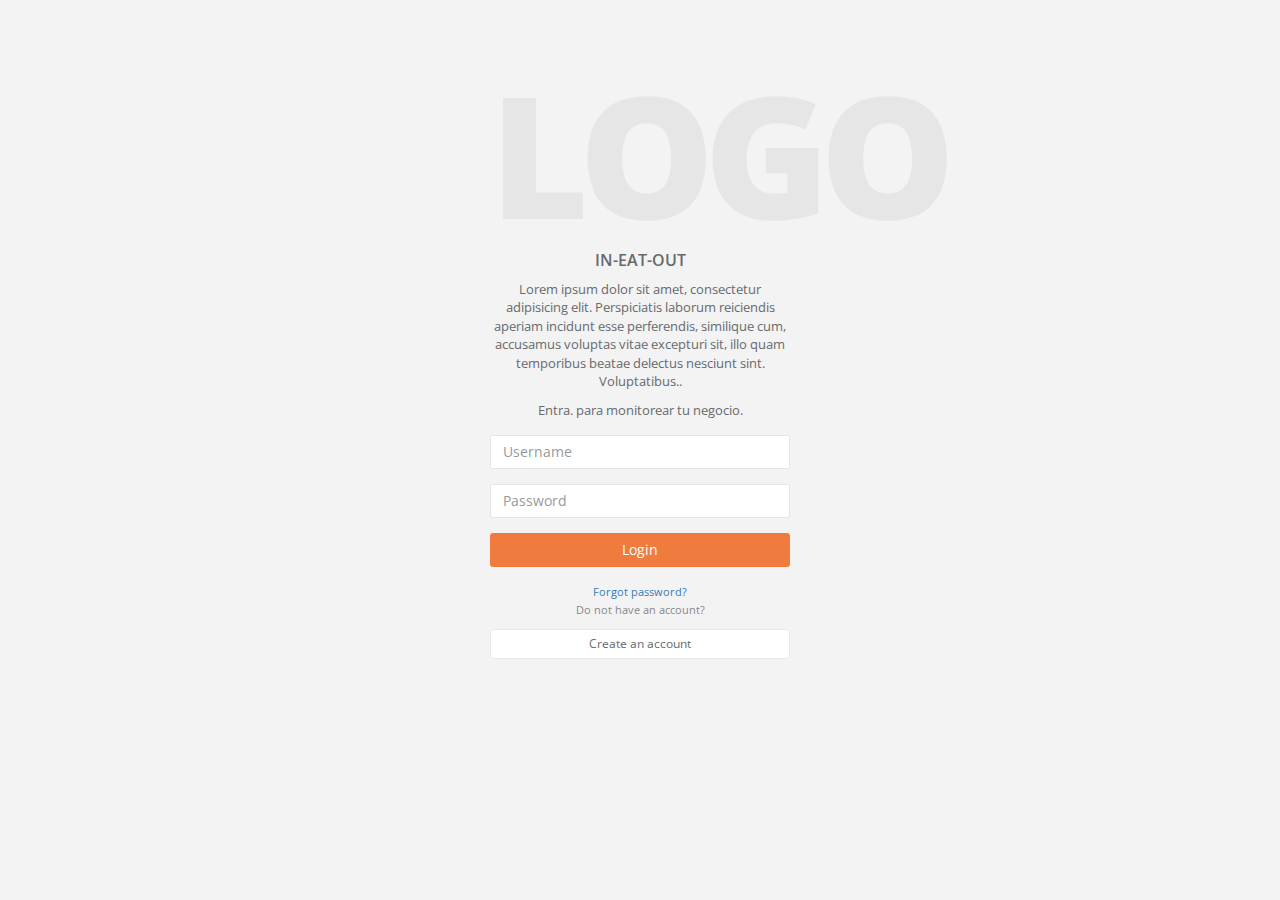
==== commit 1c7f8f40: "cambios en estilos...errados" ====
--- a/login.html
+++ b/login.html
@@ -27,7 +27,6 @@
             </div>
             <h3>IN-EAT-OUT</h3>
             <p>Lorem ipsum dolor sit amet, consectetur adipisicing elit. Perspiciatis laborum reiciendis aperiam incidunt esse perferendis, similique cum, accusamus voluptas vitae excepturi sit, illo quam temporibus beatae delectus nesciunt sint. Voluptatibus..
-                <!--Continually expanded and constantly improved Inspinia Admin Them (IN+)-->
             </p>
             <p>Entra. para monitorear tu negocio.</p>
             <form class="m-t" role="form" action="index.html">
@@ -37,11 +36,11 @@
                 <div class="form-group">
                     <input type="password" class="form-control" placeholder="Password" required="">
                 </div>
-                <button type="submit" class="btn btn-primary block full-width m-b">Login</button>
+                <button type="submit" class="btn btn-orange block full-width m-b">Login</button>
 
                 <a href="#"><small>Forgot password?</small></a>
                 <p class="text-muted text-center"><small>Do not have an account?</small></p>
-                <a class="btn btn-sm btn-orange btn-block" href="register.html">Create an account</a>
+                <a class="btn btn-sm btn-white btn-block" href="register.html">Create an account</a>
             </form>
             <p class="m-t"> <small &copy; 2018 Wakecode.mx </small> </p>
         </div>
@@ -53,4 +52,4 @@
 
 </body>
 
-</html>+</html>
--- a/css/style.css
+++ b/css/style.css
@@ -139,7 +139,7 @@
 .dropdown-menu>.active>a:hover {
     color: #fff;
     text-decoration: none;
-    background-color: #1ab394;
+    background-color: #f07b3f;
     outline: 0;
 }
 
@@ -821,8 +821,8 @@
 .btn-primary:active:hover,
 .btn-primary.active:hover,
 .btn-primary.active:focus {
-    background-color: #18a689;
-    border-color: #18a689;
+    background-color: #f07b3f;
+    border-color: #f07b3f;
     color: #FFFFFF;
 }
 
@@ -847,8 +847,53 @@
 fieldset[disabled] .btn-primary:focus,
 fieldset[disabled] .btn-primary:active,
 fieldset[disabled] .btn-primary.active {
-    background-color: #1dc5a3;
+    background-color: #f07b3f;
     border-color: #1dc5a3;
+}
+
+.btn-orange {
+    background-color: #f07b3f;
+    border-color: ##f29768;
+    color: #FFFFFF;
+}
+
+.btn-orange:hover,
+.btn-orange:focus,
+.btn-orange:active,
+.btn-orange.active,
+.open .dropdown-toggle.btn-orange,
+.btn-orange:active:focus,
+.btn-orange:active:hover,
+.btn-orange.active:hover,
+.btn-orange.active:focus {
+    background-color: #f16a25;
+    border-color: #f16a25;
+    color: #FFFFFF;
+}
+
+.btn-orange:active,
+.btn-orange.active,
+.open .dropdown-toggle.btn-orange {
+    background-image: none;
+}
+
+.btn-orange.disabled,
+.btn-orange.disabled:hover,
+.btn-orange.disabled:focus,
+.btn-orange.disabled:active,
+.btn-orange.disabled.active,
+.btn-orange[disabled],
+.btn-orange[disabled]:hover,
+.btn-orange[disabled]:focus,
+.btn-orange[disabled]:active,
+.btn-orange.active[disabled],
+fieldset[disabled] .btn-orange,
+fieldset[disabled] .btn-orange:hover,
+fieldset[disabled] .btn-orange:focus,
+fieldset[disabled] .btn-orange:active,
+fieldset[disabled] .btn-orange.active {
+    background-color: #f16a25;
+    border-color: #f16a25;
 }
 
 .btn-success {
@@ -1775,8 +1820,8 @@
 a.list-group-item.active,
 a.list-group-item.active:hover,
 a.list-group-item.active:focus {
-    background-color: #1ab394;
-    border-color: #1ab394;
+    background-color: #f07b3f;
+    border-color: #f07b3f;
     color: #FFFFFF;
     z-index: 2;
 }
@@ -10481,4 +10526,4 @@
     #page-wrapper {
         margin: 0;
     }
-}+}
